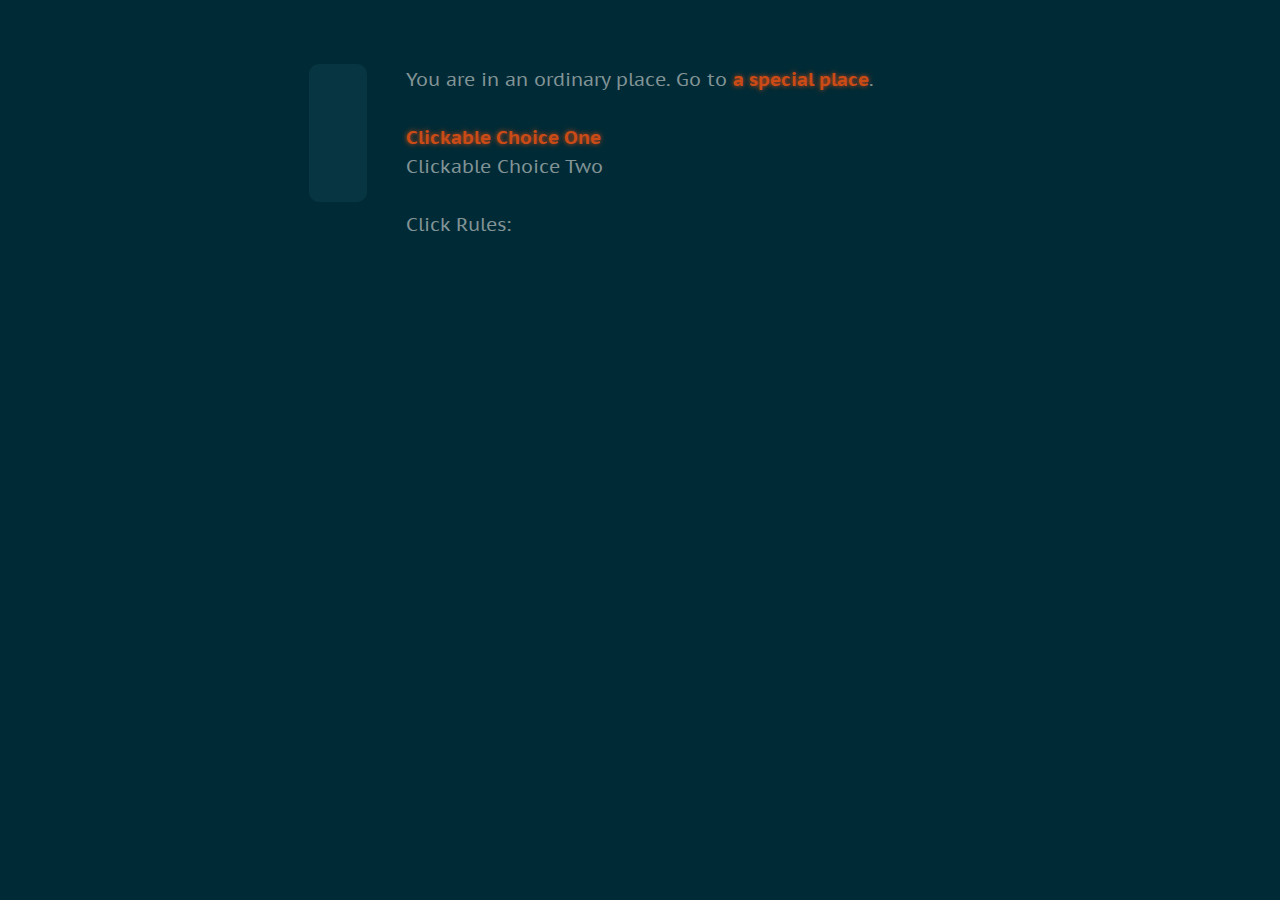
==== twine_demos/madlib/index.html @ 40a24e0a "First draft of little twine demos" ====
<!DOCTYPE html>
<html>
<head>
<meta charset="utf-8">
<title>Constant Comment</title>
<style title="Twine CSS">@-webkit-keyframes appear{0%{opacity:0}to{opacity:1}}@keyframes appear{0%{opacity:0}to{opacity:1}}@-webkit-keyframes fade-in-out{0%,to{opacity:0}50%{opacity:1}}@keyframes fade-in-out{0%,to{opacity:0}50%{opacity:1}}@-webkit-keyframes rumble{50%{-webkit-transform:translateY(-0.2em);transform:translateY(-0.2em)}}@keyframes rumble{50%{-webkit-transform:translateY(-0.2em);transform:translateY(-0.2em)}}@-webkit-keyframes shudder{50%{-webkit-transform:translateX(0.2em);transform:translateX(0.2em)}}@keyframes shudder{50%{-webkit-transform:translateX(0.2em);transform:translateX(0.2em)}}@-webkit-keyframes box-flash{0%{background-color:white;color:white}}@keyframes box-flash{0%{background-color:white;color:white}}@-webkit-keyframes pulse{0%{-webkit-transform:scale(0, 0);transform:scale(0, 0)}20%{-webkit-transform:scale(1.2, 1.2);transform:scale(1.2, 1.2)}40%{-webkit-transform:scale(0.9, 0.9);transform:scale(0.9, 0.9)}60%{-webkit-transform:scale(1.05, 1.05);transform:scale(1.05, 1.05)}80%{-webkit-transform:scale(0.925, 0.925);transform:scale(0.925, 0.925)}to{-webkit-transform:scale(1, 1);transform:scale(1, 1)}}@keyframes pulse{0%{-webkit-transform:scale(0, 0);transform:scale(0, 0)}20%{-webkit-transform:scale(1.2, 1.2);transform:scale(1.2, 1.2)}40%{-webkit-transform:scale(0.9, 0.9);transform:scale(0.9, 0.9)}60%{-webkit-transform:scale(1.05, 1.05);transform:scale(1.05, 1.05)}80%{-webkit-transform:scale(0.925, 0.925);transform:scale(0.925, 0.925)}to{-webkit-transform:scale(1, 1);transform:scale(1, 1)}}@-webkit-keyframes shudder-in{0%, to{-webkit-transform:translateX(0em);transform:translateX(0em)}5%, 25%, 45%{-webkit-transform:translateX(-1em);transform:translateX(-1em)}15%, 35%, 55%{-webkit-transform:translateX(1em);transform:translateX(1em)}65%{-webkit-transform:translateX(-0.6em);transform:translateX(-0.6em)}75%{-webkit-transform:translateX(0.6em);transform:translateX(0.6em)}85%{-webkit-transform:translateX(-0.2em);transform:translateX(-0.2em)}95%{-webkit-transform:translateX(0.2em);transform:translateX(0.2em)}}@keyframes shudder-in{0%, to{-webkit-transform:translateX(0em);transform:translateX(0em)}5%, 25%, 45%{-webkit-transform:translateX(-1em);transform:translateX(-1em)}15%, 35%, 55%{-webkit-transform:translateX(1em);transform:translateX(1em)}65%{-webkit-transform:translateX(-0.6em);transform:translateX(-0.6em)}75%{-webkit-transform:translateX(0.6em);transform:translateX(0.6em)}85%{-webkit-transform:translateX(-0.2em);transform:translateX(-0.2em)}95%{-webkit-transform:translateX(0.2em);transform:translateX(0.2em)}}.debug-mode tw-expression[type=hookref]{background-color:rgba(115,123,140,0.15)}.debug-mode tw-expression[type=hookref]::after{font-size:0.8rem;padding-left:0.2rem;padding-right:0.2rem;vertical-align:top;content:"?" attr(name)}.debug-mode tw-expression[type=variable]{background-color:rgba(140,128,115,0.15)}.debug-mode tw-expression[type=variable]::after{font-size:0.8rem;padding-left:0.2rem;padding-right:0.2rem;vertical-align:top;content:"$" attr(name)}.debug-mode tw-expression[type=tempVariable]{background-color:rgba(140,128,115,0.15)}.debug-mode tw-expression[type=tempVariable]::after{font-size:0.8rem;padding-left:0.2rem;padding-right:0.2rem;vertical-align:top;content:"_" attr(name)}.debug-mode tw-expression[type=macro]:nth-of-type(4n+0){background-color:rgba(136,153,102,0.15)}.debug-mode tw-expression[type=macro]:nth-of-type(2n+1){background-color:rgba(102,153,102,0.15)}.debug-mode tw-expression[type=macro]:nth-of-type(4n+2){background-color:rgba(102,153,136,0.15)}.debug-mode tw-expression[type=macro][name="display"]{background-color:rgba(0,170,255,0.1) !important}.debug-mode tw-expression[type=macro][name="if"],.debug-mode tw-expression[type=macro][name="if"]+tw-hook:not([name]),.debug-mode tw-expression[type=macro][name="unless"],.debug-mode tw-expression[type=macro][name="unless"]+tw-hook:not([name]),.debug-mode tw-expression[type=macro][name="elseif"],.debug-mode tw-expression[type=macro][name="elseif"]+tw-hook:not([name]),.debug-mode tw-expression[type=macro][name="else"],.debug-mode tw-expression[type=macro][name="else"]+tw-hook:not([name]){background-color:rgba(0,255,0,0.1) !important}.debug-mode tw-expression[type=macro].false{background-color:rgba(255,0,0,0.2) !important}.debug-mode tw-expression[type=macro].false+tw-hook:not([name]){display:none}.debug-mode tw-expression[type=macro][name="a"],.debug-mode tw-expression[type=macro][name="array"],.debug-mode tw-expression[type=macro][name="datamap"],.debug-mode tw-expression[type=macro][name="dataset"],.debug-mode tw-expression[type=macro][name="colour"],.debug-mode tw-expression[type=macro][name="color"],.debug-mode tw-expression[type=macro][name="num"],.debug-mode tw-expression[type=macro][name="number"],.debug-mode tw-expression[type=macro][name="text"],.debug-mode tw-expression[type=macro][name="print"]{background-color:rgba(255,255,0,0.2) !important}.debug-mode tw-expression[type=macro][name="put"],.debug-mode tw-expression[type=macro][name="set"]{background-color:rgba(255,128,0,0.2) !important}.debug-mode tw-expression[type=macro][name="script"]{background-color:rgba(255,191,0,0.2) !important}.debug-mode tw-expression[type=macro][name="style"]{background-color:rgba(185,198,198,0.2) !important}.debug-mode tw-expression[type=macro][name^="link"],.debug-mode tw-expression[type=macro][name^="click"],.debug-mode tw-expression[type=macro][name^="mouseover"],.debug-mode tw-expression[type=macro][name^="mouseout"]{background-color:rgba(128,223,32,0.2) !important}.debug-mode tw-expression[type=macro][name^="replace"],.debug-mode tw-expression[type=macro][name^="prepend"],.debug-mode tw-expression[type=macro][name^="append"],.debug-mode tw-expression[type=macro][name^="remove"]{background-color:rgba(223,96,32,0.2) !important}.debug-mode tw-expression[type=macro][name="live"]{background-color:rgba(32,96,223,0.2) !important}.debug-mode tw-expression[type=macro]::before{content:"(" attr(name) ":)";padding:0 0.5rem;font-size:1rem;vertical-align:middle;line-height:normal;background-color:inherit;border:1px solid rgba(255,255,255,0.5)}.debug-mode tw-hook{background-color:rgba(0,85,255,0.1) !important}.debug-mode tw-hook::before{font-size:0.8rem;padding-left:0.2rem;padding-right:0.2rem;vertical-align:top;content:"["}.debug-mode tw-hook::after{font-size:0.8rem;padding-left:0.2rem;padding-right:0.2rem;vertical-align:top;content:"]"}.debug-mode tw-hook[name]::after{font-size:0.8rem;padding-left:0.2rem;padding-right:0.2rem;vertical-align:top;content:"]<" attr(name) "|"}.debug-mode tw-pseudo-hook{background-color:rgba(255,170,0,0.1) !important}.debug-mode tw-collapsed::before{font-size:0.8rem;padding-left:0.2rem;padding-right:0.2rem;vertical-align:top;content:"{"}.debug-mode tw-collapsed::after{font-size:0.8rem;padding-left:0.2rem;padding-right:0.2rem;vertical-align:top;content:"}"}.debug-mode tw-verbatim::before,.debug-mode tw-verbatim::after{font-size:0.8rem;padding-left:0.2rem;padding-right:0.2rem;vertical-align:top;content:"`"}.debug-mode tw-align[style*="text-align: center"]{background:linear-gradient(to right, rgba(255,204,189,0) 0%, rgba(255,204,189,0.25) 50%, rgba(255,204,189,0) 100%)}.debug-mode tw-align[style*="text-align: left"]{background:linear-gradient(to right, rgba(255,204,189,0.25) 0%, rgba(255,204,189,0) 100%)}.debug-mode tw-align[style*="text-align: right"]{background:linear-gradient(to right, rgba(255,204,189,0) 0%, rgba(255,204,189,0.25) 100%)}.debug-mode tw-column{background-color:rgba(189,228,255,0.2)}.debug-mode tw-enchantment{animation:enchantment 0.5s infinite;-webkit-animation:enchantment 0.5s infinite;border:1px solid}.debug-mode tw-link::after,.debug-mode tw-broken-link::after{font-size:0.8rem;padding-left:0.2rem;padding-right:0.2rem;vertical-align:top;content:attr(passage-name)}.debug-mode tw-include{background-color:rgba(204,128,51,0.1)}.debug-mode tw-include::before{font-size:0.8rem;padding-left:0.2rem;padding-right:0.2rem;vertical-align:top;content:attr(type) ' "' attr(title) '"'}@keyframes enchantment{0%,to{border-color:#ffb366}50%{border-color:#6fc}}@-webkit-keyframes enchantment{0%,to{border-color:#ffb366}50%{border-color:#6fc}}tw-debugger{position:fixed;box-sizing:border-box;bottom:0;right:0;z-index:999999;min-width:10em;min-height:1em;padding:1em;font-size:1.25em;font-family:sans-serif;border-left:solid #000 2px;border-top:solid #000 2px;border-top-left-radius:.5em;background:#fff;opacity:1}tw-debugger select{margin-right:1em;width:12em}tw-debugger button{border-radius:3px;border:solid #999 1px;margin:auto 4px;background-color:#fff;font-size:inherit}tw-debugger button.enabled{background-color:#eee;box-shadow:inset #ddd 3px 5px 0.5em}tw-debugger .variables{display:-webkit-box;display:-webkit-flex;display:-moz-flex;display:-ms-flexbox;display:flex;-webkit-box-direction:normal;-webkit-box-orient:vertical;-webkit-flex-direction:column;-moz-flex-direction:column;-ms-flex-direction:column;flex-direction:column;position:absolute;bottom:100%;left:-2px;right:0;padding:1em;max-height:40vh;overflow-y:scroll;overflow-x:hidden;z-index:999998;background:#fff;border:inherit;border-top-left-radius:.5em;border-bottom-left-radius:.5em;font-size:0.8em}tw-debugger .variables:empty,tw-debugger .variables[hidden]{display:none}tw-debugger .variables .variable-row{display:-webkit-box;display:-webkit-flex;display:-moz-flex;display:-ms-flexbox;display:flex;-webkit-box-direction:normal;-webkit-box-orient:horizontal;-webkit-flex-direction:row;-moz-flex-direction:row;-ms-flex-direction:row;flex-direction:row;flex-shrink:0}tw-debugger .variables .variable-row:nth-child(2n){background:#EEE}tw-debugger .variables .variable-name{display:inline-block;width:50%}tw-debugger .variables .variable-name::before{content:"$"}tw-debugger .variables .variable-name.temporary::before{content:"_"}tw-debugger .variables .variable-name .temporary-variable-scope{opacity:0.8;font-size:0.75em}tw-debugger .variables .variable-name .temporary-variable-scope::before{content:" in "}tw-debugger .variables .variable-value{display:inline-block;width:50%}tw-link,.link,tw-icon,.enchantment-clickblock{cursor:pointer}tw-link,.enchantment-link{color:#4169E1;font-weight:bold;text-decoration:none;transition:color 0.2s ease-in-out}tw-enchantment[style^="color"] tw-link:not(:hover),tw-enchantment[style*=" color"] tw-link:not(:hover),tw-enchantment[style^="color"] .enchantment-link:not(:hover),tw-enchantment[style*=" color"] .enchantment-link:not(:hover){color:inherit}tw-link:hover,.enchantment-link:hover{color:#00bfff}tw-link:active,.enchantment-link:active{color:#DD4B39}.visited{color:#6941e1}tw-enchantment[style^="color"] .visited:not(:hover),tw-enchantment[style*=" color"] .visited:not(:hover){color:inherit}.visited:hover{color:#E3E}tw-broken-link{color:#993333;border-bottom:2px solid #993333;cursor:not-allowed}tw-enchantment[style^="color"] tw-broken-link:not(:hover),tw-enchantment[style*=" color"] tw-broken-link:not(:hover){color:inherit}.enchantment-mouseover{border-bottom:1px dashed #666}.enchantment-mouseout{border:rgba(64,149,191,0.25) 1px solid}.enchantment-mouseout:hover{background-color:rgba(64,149,191,0.25);border:transparent 1px solid;border-radius:0.2em}.enchantment-clickblock{box-shadow:inset 0 0 0 0.5vmax;display:block;color:rgba(65,105,225,0.5);transition:color 0.2s ease-in-out}.enchantment-clickblock:hover{color:rgba(0,191,255,0.5)}.enchantment-clickblock:active{color:rgba(222,78,59,0.5)}html{margin:0;height:100%;overflow-x:hidden}*,:before,:after{position:relative;box-sizing:inherit}body{margin:0;height:100%}tw-storydata{display:none}tw-story{display:-webkit-box;display:-webkit-flex;display:-moz-flex;display:-ms-flexbox;display:flex;-webkit-box-direction:normal;-webkit-box-orient:vertical;-webkit-flex-direction:column;-moz-flex-direction:column;-ms-flex-direction:column;flex-direction:column;font:100% Georgia, serif;box-sizing:border-box;width:100%;min-height:100%;font-size:1.5em;line-height:1.5em;padding:5% 20%;margin:0;background-color:#000;color:#fff}tw-passage{display:block}br+br{display:block;height:0;margin:0.8ex 0}tw-sidebar{left:-5em;width:3em;position:absolute;text-align:center;display:block}tw-icon{display:block;margin:0.5em 0;opacity:0.1;font-size:2.75em}tw-icon:hover{opacity:0.3}tw-hook:empty,tw-expression:empty{display:none}tw-error{display:inline-block;border-radius:0.2em;padding:0.2em;font-size:1rem;cursor:help}tw-error.error{background-color:rgba(223,58,190,0.4);color:#fff}tw-error.warning{background-color:rgba(223,140,58,0.4);color:#fff;display:none}.debug-mode tw-error.warning{display:inline}tw-error-explanation{display:block;font-size:0.8rem;line-height:1rem}tw-error-explanation-button{cursor:pointer;line-height:0em;border-radius:1px;border:1px solid black;font-size:0.8rem;margin:0 0.4rem;opacity:0.5}tw-error-explanation-button .folddown-arrowhead{display:inline-block}tw-notifier{border-radius:0.2em;padding:0.2em;font-size:1rem;background-color:rgba(223,182,58,0.4);display:none}.debug-mode tw-notifier{display:inline}tw-notifier::before{content:attr(message)}tw-colour{border:1px solid black;display:inline-block;width:1em;height:1em}h1{font-size:3em}h2{font-size:2.25em}h3{font-size:1.75em}h1,h2,h3,h4,h5,h6{line-height:1em;margin:0.3em 0 0.6em 0}pre{font-size:1rem}small{font-size:70%}big{font-size:120%}mark{color:rgba(0,0,0,0.6);background-color:#ff9}ins{color:rgba(0,0,0,0.6);background-color:rgba(255,242,204,0.5);border-radius:0.5em;box-shadow:0em 0em 0.2em #ffe699;text-decoration:none}center{text-align:center;margin:0 auto;width:60%}blink{text-decoration:none;animation:fade-in-out 1s steps(1, end) infinite alternate;-webkit-animation:fade-in-out 1s steps(1, end) infinite alternate}tw-align{display:block}tw-columns{display:-webkit-box;display:-webkit-flex;display:-moz-flex;display:-ms-flexbox;display:flex;-webkit-box-direction:normal;-webkit-box-orient:horizontal;-webkit-flex-direction:row;-moz-flex-direction:row;-ms-flex-direction:row;flex-direction:row;-webkit-box-pack:justify;-ms-flex-pack:justify;-webkit-justify-content:space-between;-moz-justify-content:space-between;justify-content:space-between}tw-outline{color:white;text-shadow:-1px -1px 0 #000, 1px -1px 0 #000, -1px 1px 0 #000, 1px 1px 0 #000}tw-shadow{text-shadow:0.08em 0.08em 0.08em #000}tw-emboss{text-shadow:0.08em 0.08em 0em #000;color:white}tw-condense{letter-spacing:-0.08em}tw-expand{letter-spacing:0.1em}tw-blur{color:transparent;text-shadow:0em 0em 0.08em #000}tw-blurrier{color:transparent;text-shadow:0em 0em 0.2em #000}tw-blurrier::selection{background-color:transparent;color:transparent}tw-blurrier::-moz-selection{background-color:transparent;color:transparent}tw-smear{color:transparent;text-shadow:0em 0em 0.02em rgba(0,0,0,0.75),-0.2em 0em 0.5em rgba(0,0,0,0.5),0.2em 0em 0.5em rgba(0,0,0,0.5)}tw-mirror{display:inline-block;transform:scaleX(-1);-webkit-transform:scaleX(-1)}tw-upside-down{display:inline-block;transform:scaleY(-1);-webkit-transform:scaleY(-1)}tw-fade-in-out{text-decoration:none;animation:fade-in-out 2s ease-in-out infinite alternate;-webkit-animation:fade-in-out 2s ease-in-out infinite alternate}tw-rumble{-webkit-animation:rumble linear 0.1s 0s infinite;animation:rumble linear 0.1s 0s infinite;display:inline-block}tw-shudder{-webkit-animation:shudder linear 0.1s 0s infinite;animation:shudder linear 0.1s 0s infinite;display:inline-block}tw-shudder-in{animation:shudder-in 1s ease-out;-webkit-animation:shudder-in 1s ease-out}.transition-in{-webkit-animation:appear 0ms step-start;animation:appear 0ms step-start}.transition-out{-webkit-animation:appear 0ms step-end;animation:appear 0ms step-end}[data-t8n^=fade-in].transition-in{-webkit-animation:appear .8s;animation:appear .8s}[data-t8n^=fade-in].transition-out{display:none}[data-t8n^=dissolve].transition-in{-webkit-animation:appear .8s;animation:appear .8s}[data-t8n^=dissolve].transition-out{-webkit-animation:appear .8s reverse;animation:appear .8s reverse}[data-t8n^=shudder-in].transition-in,.transition-in[data-t8n^=shudder]{display:inline-block;-webkit-animation:shudder-in .8s;animation:shudder-in .8s}[data-t8n^=shudder-out].transition-out,.transition-out[data-t8n^=shudder]{display:inline-block;-webkit-animation:shudder-out .8s;animation:shudder-out .8s}[data-t8n^=boxflash].transition-in{-webkit-animation:box-flash .8s;animation:box-flash .8s}[data-t8n^=pulse].transition-in{-webkit-animation:pulse .8s;animation:pulse .8s;display:inline-block}[data-t8n^=pulse].transition-out{-webkit-animation:pulse .8s reverse;animation:pulse .8s reverse;display:inline-block}[data-t8n$=fast]{animation-duration:.4s;-webkit-animation-duration:.4s}[data-t8n$=slow]{animation-duration:1.6s;-webkit-animation-duration:1.6s}
</style>
</head>

<body>

<tw-story></tw-story>

<tw-storydata name="Constant Comment" startnode="1" creator="Twine" creator-version="2.2.1" ifid="74BC613F-84DB-4090-B4EF-C9F3E2D17DC0" zoom="1" format="Harlowe" format-version="2.1.0" options="" hidden><style role="stylesheet" id="twine-user-stylesheet" type="text/twine-css">/* 
	Twine CSS Template
	
	Simple CSS Template to help Twine authors change 
		the default appearance
		
	Most current version, and license information at:
	https://github.com/danieltalsky/twine-css-template
	
	Special thanks to furkle's Twine 2 Harlowe CSS Tutorial
	no longer up on the web but helped a lot with the basics.
	
	- Version:  1.0
	- Author:   Daniel Talsky <daniel@danieltalsky.com>

	
	COLORS

	The default colors I picked are based on the Solarized Dark theme, 
	optimized for readability and most often used in computer programming.
	Change them to make your game have whatever mood you want, just make
	sure it's readable!

	- background  				#002b36
	- sidebar background   		#073642
	
	- main text color 			#839496
	- main sidebar text color   #93a1a1

	FONTS
	
	You can use a traditional HTML font stack, but having access to
	unique fonts keeps your game looking unique.  I picked 
	PT Sans Caption, but you can pick any combination of google fonts
	and they will generate this import line for you.
	
	Google Fonts:
	https://fonts.google.com/
*/
@import url('https://fonts.googleapis.com/css?family=PT+Sans+Caption:400,700');

/* These are the default options for the entire browser window */
body, tw-story {	
	background-color: #002b36; 
	/* Color is the foreground / font color */
	color: #839496;
	/* Make sure the first font listed is one of the fonts you imported above */
	font-family: 'PT Sans Caption', sans-serif;
	/* This makes the font size for normal letters just a little bit bigger than default */
	font-size: 1.1em;
}

/* These are the default options for the each passage area */
tw-passage {
	/* 
		This lets the story take up most of its width up to a maximum readable width 
		an `em` is about the width of one of your letters.  max-width lets the size
		get wider and wider with the size of the window but only to a sane point
		
		It's ok to experiment with making this smaller or larger
	*/
    max-width: 55em;
	/* This centers the main story column in the window */
    margin: 0 auto 0 auto;
}

/* The sidebar with scoring and the back button */
tw-sidebar { 
	background: #073642;
	color: #93a1a1;
	/* 
		Gives the sidebar rounded corners.  Remove for no corners or make the number
		higher for more rounded colors.
		
	*/
	border-radius: 10px;

	/* Uncomment to hide the sidebar completely */
	/* display: none; */ 
}

/*
  BASIC LINK STYLES
  
  This covers various different kinds of links in Harlowe
*/
.enchantment-link, tw-link, a {
	color: #cb4b16; 
	font-weight: bold; 
	/* Adds a glow to links.  You can make it a seperate color from the text 
	   The numbers mean, in order: 
	   - How far to the right of the letter (0 means radiating from the letter)
	   - How far below the letter
	   - How much blur does the glow/shadow have
	   - What color is the shadow
	*/
	text-shadow: 0 0 5px #cb4b16;
}
/* Links that have already been visited */
.enchantment-link:visited, tw-link:visited, .enchantment-link.visited, tw-link.visited, a:visited {
	color: #268bd2; 
	font-weight: bold; 
	text-shadow: 0 0 5px #268bd2;
}
/* Links when the mouse is over them */
.enchantment-link:hover, tw-link:hover, a:hover {
	color: #2aa198; 
	font-weight: bold; 
	text-shadow: 0 0 5px #2aa198;
}


/*
	EFFECTS

	The pulse-in effect is good for text that will appear based on a user
	action.  In Twine2, text will just blink into being and the user might
	not notice.  If you wrap your text in:
	<span class="pulse-in">Text that gets shown.</span>
	
	It will appear with a bright colored pulse that makes it clear it just
	appeared.
*/
@keyframes pulsein {
  from { color: #00fbf7; text-shadow: 0 0 1em #00fbf7; }
  to { color: #ADC3D8; text-shadow: 0 0; }
}
.pulse-in {
    color: #ADC3D8;
    font-size: 1.1em;
    animation: pulsein 1.2s linear 3;
}
span.pulse-in {
  font-size: inherit;
}

/* IMAGE STYLES */

/* styles for all images by default */
img {
	/* for example */
	/* border: 1px solid black; */
}
/* 
   images with <img class="full-width"> will stretch 
   to the full width of the story 
*/
img.full-width {
	display:block; margin-right:auto; margin-left:auto; 
	width: 100%;
}





/*
	TABLET-SPECIFIC RULES / SMALL WIDTH BROWSERS
*/
@media only screen and (min-width: 401px) and (max-width: 960px) {

  tw-story {
	  font-size: 3em;
	  width: 100%;
	  max-width: 95%;
	  margin: 0 auto 0 auto;
	  padding: 20% 10%;
  }

  tw-passage {
	  width: 100%;
  }  

}	

/*
	MOBILE-SPECIFIC RULES
	
	You often want to make fonts much larger.
*/
@media only screen and (max-device-width: 480px) {

  tw-story {
	  font-size: 3.2em;
	  width: 100%;
	  max-width: 95%;
	  margin: 0 auto 0 auto;
	  padding: 20% 5%;
  }

  tw-passage {
	  width: 100%;
  }  
  
}



</style><script role="script" id="twine-user-script" type="text/twine-javascript">


</script><tw-passagedata pid="1" name="An Ordinary Place" tags="" position="412,187" size="100,100">You are in an ordinary place.  Go to [[a special place]].

[Clickable Choice One]&lt;labelForChoiceOne|
[Clickable Choice Two]&lt;labelForChoiceTwo|

Click Rules:

(click: ?labelForChoiceOne)[(replace: ?labelForChoiceTwo)[]]</tw-passagedata><tw-passagedata pid="2" name="a special place" tags="" position="414,339" size="100,100">{
(set: $places to (a: &quot;Abraxis&quot;, &quot;Belladonna&quot;, &quot;Vinland&quot;, &quot;Copralalia&quot;, &quot;Persnickity Town&quot;, &quot;Vanderslice&quot;,&quot;Torello&quot;))
(set: $person_adjectives to (a: &quot;doodly&quot;, &quot;wooly&quot;, &quot;odiferous&quot;, &quot;danged&quot;, &quot;violent&quot;, &quot;sticky&quot;, &quot;pumpkin-like&quot;))
(set: $people to (a: &quot;brotherchild&quot;,&quot;Duke of Earl&quot;,&quot;living wine bottle&quot;,&quot;burnt-toast man&quot;,&quot;Shuggie Otis&quot;,&quot;craftsman&quot;))
(set: $adornments to (a: &quot;sceptre&quot;, &quot;bouquet&quot;, &quot;rabbit statue&quot;, &quot;brooch&quot;, &quot;collar&quot;, &quot;pumped-up kick&quot;,&quot;shark nut&quot;))
(set: $materials to (a: &quot;violets&quot;, &quot;rubies&quot;, &quot;brick&quot;, &quot;very stainless steel&quot;, &quot;perspiration, or maybe inspiration&quot;, &quot;chalk&quot;,&quot;the dreams of children&quot;))
(set: $actions to (a: &quot;Regard&quot;, &quot;Ogle&quot;, &quot;Smooch&quot;, &quot;Step up to&quot;, &quot;Appreciate&quot;, &quot;Learn the ways of&quot;,&quot;Annex Crimea with&quot;))

(set:  $placename to (either: ...$places))
(set:  $person_adjective to (either: ...$person_adjectives))
(set:  $person to (either: ...$people))
(set:  $adornment to (either: ...$adornments))
(set:  $material to (either: ...$materials))
(set:  $action to (either: ...$actions))
}
You are in a special place, known as $placename, you see a $person_adjective $person here, with a $adornment made of $material.

* [Ask for the $adornment]&lt;ask|(click-replace: ?ask)[(transition: &quot;pulse&quot;)[You ask the $person for the $adornment and they graciously grant it.]]
* [Talk to the $person]&lt;talk|(click-replace: ?talk)[(transition: &quot;pulse&quot;)[The $person is really not so bad, even if they like $material]]
* [$action the $person]&lt;action|(click-replace: ?action)[(transition: &quot;pulse&quot;)[You can $action???]]

[[Jump down, turn around, pick a bale of cotton-&gt;a special place]]</tw-passagedata></tw-storydata>

<script title="Twine engine code" data-main="harlowe">"use strict";function _defineProperty(e,t,n){return t in e?Object.defineProperty(e,t,{value:n,enumerable:!0,configurable:!0,writable:!0}):e[t]=n,e}function _toConsumableArray(e){if(Array.isArray(e)){for(var t=0,n=Array(e.length);t<e.length;t++)n[t]=e[t];return n}return Array.from(e)}var _slicedToArray=function(){function e(e,t){var n=[],r=!0,i=!1,o=void 0;try{for(var a,s=e[Symbol.iterator]();!(r=(a=s.next()).done)&&(n.push(a.value),!t||n.length!==t);r=!0);}catch(e){i=!0,o=e}finally{try{!r&&s.return&&s.return()}finally{if(i)throw o}}return n}return function(t,n){if(Array.isArray(t))return t;if(Symbol.iterator in Object(t))return e(t,n);throw new TypeError("Invalid attempt to destructure non-iterable instance")}}(),_typeof="function"==typeof Symbol&&"symbol"==typeof Symbol.iterator?function(e){return typeof e}:function(e){return e&&"function"==typeof Symbol&&e.constructor===Symbol&&e!==Symbol.prototype?"symbol":typeof e};!function(){/**
 * @license almond 0.3.3 Copyright jQuery Foundation and other contributors.
 * Released under MIT license, http://github.com/requirejs/almond/LICENSE
 */
var requirejs,require,define;!function(e){function t(e,t){return v.call(e,t)}function n(e,t){var n,r,i,o,a,s,u,c,l,f,p,d,h=t&&t.split("/"),m=g.map,y=m&&m["*"]||{};if(e){for(e=e.split("/"),a=e.length-1,g.nodeIdCompat&&w.test(e[a])&&(e[a]=e[a].replace(w,"")),"."===e[0].charAt(0)&&h&&(d=h.slice(0,h.length-1),e=d.concat(e)),l=0;l<e.length;l++)if(p=e[l],"."===p)e.splice(l,1),l-=1;else if(".."===p){if(0===l||1===l&&".."===e[2]||".."===e[l-1])continue;l>0&&(e.splice(l-1,2),l-=2)}e=e.join("/")}if((h||y)&&m){for(n=e.split("/"),l=n.length;l>0;l-=1){if(r=n.slice(0,l).join("/"),h)for(f=h.length;f>0;f-=1)if(i=m[h.slice(0,f).join("/")],i&&(i=i[r])){o=i,s=l;break}if(o)break;!u&&y&&y[r]&&(u=y[r],c=l)}!o&&u&&(o=u,s=c),o&&(n.splice(0,s,o),e=n.join("/"))}return e}function r(t,n){return function(){var r=b.call(arguments,0);return"string"!=typeof r[0]&&1===r.length&&r.push(null),f.apply(e,r.concat([t,n]))}}function i(e){return function(t){return n(t,e)}}function o(e){return function(t){h[e]=t}}function a(n){if(t(m,n)){var r=m[n];delete m[n],y[n]=!0,l.apply(e,r)}if(!t(h,n)&&!t(y,n))throw new Error("No "+n);return h[n]}function s(e){var t,n=e?e.indexOf("!"):-1;return n>-1&&(t=e.substring(0,n),e=e.substring(n+1,e.length)),[t,e]}function u(e){return e?s(e):[]}function c(e){return function(){return g&&g.config&&g.config[e]||{}}}var l,f,p,d,h={},m={},g={},y={},v=Object.prototype.hasOwnProperty,b=[].slice,w=/\.js$/;p=function(e,t){var r,o=s(e),u=o[0],c=t[1];return e=o[1],u&&(u=n(u,c),r=a(u)),u?e=r&&r.normalize?r.normalize(e,i(c)):n(e,c):(e=n(e,c),o=s(e),u=o[0],e=o[1],u&&(r=a(u))),{f:u?u+"!"+e:e,n:e,pr:u,p:r}},d={require:function(e){return r(e)},exports:function(e){var t=h[e];return"undefined"!=typeof t?t:h[e]={}},module:function(e){return{id:e,uri:"",exports:h[e],config:c(e)}}},l=function(n,i,s,c){var l,f,g,v,b,w,x,T=[],S="undefined"==typeof s?"undefined":_typeof(s);if(c=c||n,w=u(c),"undefined"===S||"function"===S){for(i=!i.length&&s.length?["require","exports","module"]:i,b=0;b<i.length;b+=1)if(v=p(i[b],w),f=v.f,"require"===f)T[b]=d.require(n);else if("exports"===f)T[b]=d.exports(n),x=!0;else if("module"===f)l=T[b]=d.module(n);else if(t(h,f)||t(m,f)||t(y,f))T[b]=a(f);else{if(!v.p)throw new Error(n+" missing "+f);v.p.load(v.n,r(c,!0),o(f),{}),T[b]=h[f]}g=s?s.apply(h[n],T):void 0,n&&(l&&l.exports!==e&&l.exports!==h[n]?h[n]=l.exports:g===e&&x||(h[n]=g))}else n&&(h[n]=s)},requirejs=require=f=function(t,n,r,i,o){if("string"==typeof t)return d[t]?d[t](n):a(p(t,u(n)).f);if(!t.splice){if(g=t,g.deps&&f(g.deps,g.callback),!n)return;n.splice?(t=n,n=r,r=null):t=e}return n=n||function(){},"function"==typeof r&&(r=i,i=o),i?l(e,t,n,r):setTimeout(function(){l(e,t,n,r)},4),f},f.config=function(e){return f(e)},requirejs._defined=h,define=function(e,n,r){if("string"!=typeof e)throw new Error("See almond README: incorrect module build, no module name");n.splice||(r=n,n=[]),t(h,e)||t(m,e)||(m[e]=[e,n,r])},define.amd={jQuery:!0}}(),define("almond",function(){}),function(e,t){"object"===("undefined"==typeof module?"undefined":_typeof(module))&&"object"===_typeof(module.exports)?module.exports=e.document?t(e,!0):function(e){if(!e.document)throw new Error("jQuery requires a window with a document");return t(e)}:t(e)}("undefined"!=typeof window?window:this,function(e,t){function n(e,t){t=t||te;var n=t.createElement("script");n.text=e,t.head.appendChild(n).parentNode.removeChild(n)}function r(e){var t=!!e&&"length"in e&&e.length,n=he.type(e);return"function"===n||he.isWindow(e)?!1:"array"===n||0===t||"number"==typeof t&&t>0&&t-1 in e}function i(e,t,n){return he.isFunction(t)?he.grep(e,function(e,r){return!!t.call(e,r,e)!==n}):t.nodeType?he.grep(e,function(e){return e===t!==n}):"string"!=typeof t?he.grep(e,function(e){return ae.call(t,e)>-1!==n}):Oe.test(t)?he.filter(t,e,n):(t=he.filter(t,e),he.grep(e,function(e){return ae.call(t,e)>-1!==n&&1===e.nodeType}))}function o(e,t){for(;(e=e[t])&&1!==e.nodeType;);return e}function a(e){var t={};return he.each(e.match(Ne)||[],function(e,n){t[n]=!0}),t}function s(e){return e}function u(e){throw e}function c(e,t,n){var r;try{e&&he.isFunction(r=e.promise)?r.call(e).done(t).fail(n):e&&he.isFunction(r=e.then)?r.call(e,t,n):t.call(void 0,e)}catch(e){n.call(void 0,e)}}function l(){te.removeEventListener("DOMContentLoaded",l),e.removeEventListener("load",l),he.ready()}function f(){this.expando=he.expando+f.uid++}function p(e){return"true"===e?!0:"false"===e?!1:"null"===e?null:e===+e+""?+e:De.test(e)?JSON.parse(e):e}function d(e,t,n){var r;if(void 0===n&&1===e.nodeType)if(r="data-"+t.replace(qe,"-$&").toLowerCase(),n=e.getAttribute(r),"string"==typeof n){try{n=p(n)}catch(e){}Fe.set(e,t,n)}else n=void 0;return n}function h(e,t,n,r){var i,o=1,a=20,s=r?function(){return r.cur()}:function(){return he.css(e,t,"")},u=s(),c=n&&n[3]||(he.cssNumber[t]?"":"px"),l=(he.cssNumber[t]||"px"!==c&&+u)&&He.exec(he.css(e,t));if(l&&l[3]!==c){c=c||l[3],n=n||[],l=+u||1;do o=o||".5",l/=o,he.style(e,t,l+c);while(o!==(o=s()/u)&&1!==o&&--a)}return n&&(l=+l||+u||0,i=n[1]?l+(n[1]+1)*n[2]:+n[2],r&&(r.unit=c,r.start=l,r.end=i)),i}function m(e){var t,n=e.ownerDocument,r=e.nodeName,i=We[r];return i?i:(t=n.body.appendChild(n.createElement(r)),i=he.css(t,"display"),t.parentNode.removeChild(t),"none"===i&&(i="block"),We[r]=i,i)}function g(e,t){for(var n,r,i=[],o=0,a=e.length;a>o;o++)r=e[o],r.style&&(n=r.style.display,t?("none"===n&&(i[o]=Le.get(r,"display")||null,i[o]||(r.style.display="")),""===r.style.display&&Be(r)&&(i[o]=m(r))):"none"!==n&&(i[o]="none",Le.set(r,"display",n)));for(o=0;a>o;o++)null!=i[o]&&(e[o].style.display=i[o]);return e}function y(e,t){var n;return n="undefined"!=typeof e.getElementsByTagName?e.getElementsByTagName(t||"*"):"undefined"!=typeof e.querySelectorAll?e.querySelectorAll(t||"*"):[],void 0===t||t&&he.nodeName(e,t)?he.merge([e],n):n}function v(e,t){for(var n=0,r=e.length;r>n;n++)Le.set(e[n],"globalEval",!t||Le.get(t[n],"globalEval"))}function b(e,t,n,r,i){for(var o,a,s,u,c,l,f=t.createDocumentFragment(),p=[],d=0,h=e.length;h>d;d++)if(o=e[d],o||0===o)if("object"===he.type(o))he.merge(p,o.nodeType?[o]:o);else if(Je.test(o)){for(a=a||f.appendChild(t.createElement("div")),s=(Ue.exec(o)||["",""])[1].toLowerCase(),u=Xe[s]||Xe._default,a.innerHTML=u[1]+he.htmlPrefilter(o)+u[2],l=u[0];l--;)a=a.lastChild;he.merge(p,a.childNodes),a=f.firstChild,a.textContent=""}else p.push(t.createTextNode(o));for(f.textContent="",d=0;o=p[d++];)if(r&&he.inArray(o,r)>-1)i&&i.push(o);else if(c=he.contains(o.ownerDocument,o),a=y(f.appendChild(o),"script"),c&&v(a),n)for(l=0;o=a[l++];)Ge.test(o.type||"")&&n.push(o);return f}function w(){return!0}function x(){return!1}function T(){try{return te.activeElement}catch(e){}}function S(e,t,n,r,i,o){var a,s;if("object"===("undefined"==typeof t?"undefined":_typeof(t))){"string"!=typeof n&&(r=r||n,n=void 0);for(s in t)S(e,s,n,r,t[s],o);return e}if(null==r&&null==i?(i=n,r=n=void 0):null==i&&("string"==typeof n?(i=r,r=void 0):(i=r,r=n,n=void 0)),i===!1)i=x;else if(!i)return e;return 1===o&&(a=i,i=function(e){return he().off(e),a.apply(this,arguments)},i.guid=a.guid||(a.guid=he.guid++)),e.each(function(){he.event.add(this,t,i,r,n)})}function O(e,t){return he.nodeName(e,"table")&&he.nodeName(11!==t.nodeType?t:t.firstChild,"tr")?e.getElementsByTagName("tbody")[0]||e:e}function j(e){return e.type=(null!==e.getAttribute("type"))+"/"+e.type,e}function k(e){var t=rt.exec(e.type);return t?e.type=t[1]:e.removeAttribute("type"),e}function C(e,t){var n,r,i,o,a,s,u,c;if(1===t.nodeType){if(Le.hasData(e)&&(o=Le.access(e),a=Le.set(t,o),c=o.events)){delete a.handle,a.events={};for(i in c)for(n=0,r=c[i].length;r>n;n++)he.event.add(t,i,c[i][n])}Fe.hasData(e)&&(s=Fe.access(e),u=he.extend({},s),Fe.set(t,u))}}function A(e,t){var n=t.nodeName.toLowerCase();"input"===n&&ze.test(e.type)?t.checked=e.checked:("input"===n||"textarea"===n)&&(t.defaultValue=e.defaultValue)}function E(e,t,r,i){t=ie.apply([],t);var o,a,s,u,c,l,f=0,p=e.length,d=p-1,h=t[0],m=he.isFunction(h);if(m||p>1&&"string"==typeof h&&!pe.checkClone&&nt.test(h))return e.each(function(n){var o=e.eq(n);m&&(t[0]=h.call(this,n,o.html())),E(o,t,r,i)});if(p&&(o=b(t,e[0].ownerDocument,!1,e,i),a=o.firstChild,1===o.childNodes.length&&(o=a),a||i)){for(s=he.map(y(o,"script"),j),u=s.length;p>f;f++)c=o,f!==d&&(c=he.clone(c,!0,!0),u&&he.merge(s,y(c,"script"))),r.call(e[f],c,f);if(u)for(l=s[s.length-1].ownerDocument,he.map(s,k),f=0;u>f;f++)c=s[f],Ge.test(c.type||"")&&!Le.access(c,"globalEval")&&he.contains(l,c)&&(c.src?he._evalUrl&&he._evalUrl(c.src):n(c.textContent.replace(it,""),l))}return e}function N(e,t,n){for(var r,i=t?he.filter(t,e):e,o=0;null!=(r=i[o]);o++)n||1!==r.nodeType||he.cleanData(y(r)),r.parentNode&&(n&&he.contains(r.ownerDocument,r)&&v(y(r,"script")),r.parentNode.removeChild(r));return e}function _(e,t,n){var r,i,o,a,s=e.style;return n=n||st(e),n&&(a=n.getPropertyValue(t)||n[t],""!==a||he.contains(e.ownerDocument,e)||(a=he.style(e,t)),!pe.pixelMarginRight()&&at.test(a)&&ot.test(t)&&(r=s.width,i=s.minWidth,o=s.maxWidth,s.minWidth=s.maxWidth=s.width=a,a=n.width,s.width=r,s.minWidth=i,s.maxWidth=o)),void 0!==a?a+"":a}function P(e,t){return{get:function(){return e()?void delete this.get:(this.get=t).apply(this,arguments)}}}function I(e){if(e in pt)return e;for(var t=e[0].toUpperCase()+e.slice(1),n=ft.length;n--;)if(e=ft[n]+t,e in pt)return e}function M(e,t,n){var r=He.exec(t);return r?Math.max(0,r[2]-(n||0))+(r[3]||"px"):t}function L(e,t,n,r,i){var o,a=0;for(o=n===(r?"border":"content")?4:"width"===t?1:0;4>o;o+=2)"margin"===n&&(a+=he.css(e,n+$e[o],!0,i)),r?("content"===n&&(a-=he.css(e,"padding"+$e[o],!0,i)),"margin"!==n&&(a-=he.css(e,"border"+$e[o]+"Width",!0,i))):(a+=he.css(e,"padding"+$e[o],!0,i),"padding"!==n&&(a+=he.css(e,"border"+$e[o]+"Width",!0,i)));return a}function F(e,t,n){var r,i=!0,o=st(e),a="border-box"===he.css(e,"boxSizing",!1,o);if(e.getClientRects().length&&(r=e.getBoundingClientRect()[t]),0>=r||null==r){if(r=_(e,t,o),(0>r||null==r)&&(r=e.style[t]),at.test(r))return r;i=a&&(pe.boxSizingReliable()||r===e.style[t]),r=parseFloat(r)||0}return r+L(e,t,n||(a?"border":"content"),i,o)+"px"}function D(e,t,n,r,i){return new D.prototype.init(e,t,n,r,i)}function q(){ht&&(e.requestAnimationFrame(q),he.fx.tick())}function R(){return e.setTimeout(function(){dt=void 0}),dt=he.now()}function H(e,t){var n,r=0,i={height:e};for(t=t?1:0;4>r;r+=2-t)n=$e[r],i["margin"+n]=i["padding"+n]=e;return t&&(i.opacity=i.width=e),i}function $(e,t,n){for(var r,i=(W.tweeners[t]||[]).concat(W.tweeners["*"]),o=0,a=i.length;a>o;o++)if(r=i[o].call(n,t,e))return r}function B(e,t,n){var r,i,o,a,s,u,c,l,f="width"in t||"height"in t,p=this,d={},h=e.style,m=e.nodeType&&Be(e),y=Le.get(e,"fxshow");n.queue||(a=he._queueHooks(e,"fx"),null==a.unqueued&&(a.unqueued=0,s=a.empty.fire,a.empty.fire=function(){a.unqueued||s()}),a.unqueued++,p.always(function(){p.always(function(){a.unqueued--,he.queue(e,"fx").length||a.empty.fire()})}));for(r in t)if(i=t[r],mt.test(i)){if(delete t[r],o=o||"toggle"===i,i===(m?"hide":"show")){if("show"!==i||!y||void 0===y[r])continue;m=!0}d[r]=y&&y[r]||he.style(e,r)}if(u=!he.isEmptyObject(t),u||!he.isEmptyObject(d)){f&&1===e.nodeType&&(n.overflow=[h.overflow,h.overflowX,h.overflowY],c=y&&y.display,null==c&&(c=Le.get(e,"display")),l=he.css(e,"display"),"none"===l&&(c?l=c:(g([e],!0),c=e.style.display||c,l=he.css(e,"display"),g([e]))),("inline"===l||"inline-block"===l&&null!=c)&&"none"===he.css(e,"float")&&(u||(p.done(function(){h.display=c}),null==c&&(l=h.display,c="none"===l?"":l)),h.display="inline-block")),n.overflow&&(h.overflow="hidden",p.always(function(){h.overflow=n.overflow[0],h.overflowX=n.overflow[1],h.overflowY=n.overflow[2]})),u=!1;for(r in d)u||(y?"hidden"in y&&(m=y.hidden):y=Le.access(e,"fxshow",{display:c}),o&&(y.hidden=!m),m&&g([e],!0),p.done(function(){m||g([e]),Le.remove(e,"fxshow");for(r in d)he.style(e,r,d[r])})),u=$(m?y[r]:0,r,p),r in y||(y[r]=u.start,m&&(u.end=u.start,u.start=0))}}function V(e,t){var n,r,i,o,a;for(n in e)if(r=he.camelCase(n),i=t[r],o=e[n],he.isArray(o)&&(i=o[1],o=e[n]=o[0]),n!==r&&(e[r]=o,delete e[n]),a=he.cssHooks[r],a&&"expand"in a){o=a.expand(o),delete e[r];for(n in o)n in e||(e[n]=o[n],t[n]=i)}else t[r]=i}function W(e,t,n){var r,i,o=0,a=W.prefilters.length,s=he.Deferred().always(function(){delete u.elem}),u=function(){if(i)return!1;for(var t=dt||R(),n=Math.max(0,c.startTime+c.duration-t),r=n/c.duration||0,o=1-r,a=0,u=c.tweens.length;u>a;a++)c.tweens[a].run(o);return s.notifyWith(e,[c,o,n]),1>o&&u?n:(s.resolveWith(e,[c]),!1)},c=s.promise({elem:e,props:he.extend({},t),opts:he.extend(!0,{specialEasing:{},easing:he.easing._default},n),originalProperties:t,originalOptions:n,startTime:dt||R(),duration:n.duration,tweens:[],createTween:function(t,n){var r=he.Tween(e,c.opts,t,n,c.opts.specialEasing[t]||c.opts.easing);return c.tweens.push(r),r},stop:function(t){var n=0,r=t?c.tweens.length:0;if(i)return this;for(i=!0;r>n;n++)c.tweens[n].run(1);return t?(s.notifyWith(e,[c,1,0]),s.resolveWith(e,[c,t])):s.rejectWith(e,[c,t]),this}}),l=c.props;for(V(l,c.opts.specialEasing);a>o;o++)if(r=W.prefilters[o].call(c,e,l,c.opts))return he.isFunction(r.stop)&&(he._queueHooks(c.elem,c.opts.queue).stop=he.proxy(r.stop,r)),r;return he.map(l,$,c),he.isFunction(c.opts.start)&&c.opts.start.call(e,c),he.fx.timer(he.extend(u,{elem:e,anim:c,queue:c.opts.queue})),c.progress(c.opts.progress).done(c.opts.done,c.opts.complete).fail(c.opts.fail).always(c.opts.always)}function z(e){var t=e.match(Ne)||[];return t.join(" ")}function U(e){return e.getAttribute&&e.getAttribute("class")||""}function G(e,t,n,r){var i;if(he.isArray(t))he.each(t,function(t,i){n||kt.test(e)?r(e,i):G(e+"["+("object"===("undefined"==typeof i?"undefined":_typeof(i))&&null!=i?t:"")+"]",i,n,r)});else if(n||"object"!==he.type(t))r(e,t);else for(i in t)G(e+"["+i+"]",t[i],n,r)}function X(e){return function(t,n){"string"!=typeof t&&(n=t,t="*");var r,i=0,o=t.toLowerCase().match(Ne)||[];if(he.isFunction(n))for(;r=o[i++];)"+"===r[0]?(r=r.slice(1)||"*",(e[r]=e[r]||[]).unshift(n)):(e[r]=e[r]||[]).push(n)}}function J(e,t,n,r){function i(s){var u;return o[s]=!0,he.each(e[s]||[],function(e,s){var c=s(t,n,r);return"string"!=typeof c||a||o[c]?a?!(u=c):void 0:(t.dataTypes.unshift(c),i(c),!1)}),u}var o={},a=e===qt;return i(t.dataTypes[0])||!o["*"]&&i("*")}function Y(e,t){var n,r,i=he.ajaxSettings.flatOptions||{};for(n in t)void 0!==t[n]&&((i[n]?e:r||(r={}))[n]=t[n]);return r&&he.extend(!0,e,r),e}function Z(e,t,n){for(var r,i,o,a,s=e.contents,u=e.dataTypes;"*"===u[0];)u.shift(),void 0===r&&(r=e.mimeType||t.getResponseHeader("Content-Type"));if(r)for(i in s)if(s[i]&&s[i].test(r)){u.unshift(i);break}if(u[0]in n)o=u[0];else{for(i in n){if(!u[0]||e.converters[i+" "+u[0]]){o=i;break}a||(a=i)}o=o||a}return o?(o!==u[0]&&u.unshift(o),n[o]):void 0}function Q(e,t,n,r){var i,o,a,s,u,c={},l=e.dataTypes.slice();if(l[1])for(a in e.converters)c[a.toLowerCase()]=e.converters[a];for(o=l.shift();o;)if(e.responseFields[o]&&(n[e.responseFields[o]]=t),!u&&r&&e.dataFilter&&(t=e.dataFilter(t,e.dataType)),u=o,o=l.shift())if("*"===o)o=u;else if("*"!==u&&u!==o){if(a=c[u+" "+o]||c["* "+o],!a)for(i in c)if(s=i.split(" "),s[1]===o&&(a=c[u+" "+s[0]]||c["* "+s[0]])){a===!0?a=c[i]:c[i]!==!0&&(o=s[0],l.unshift(s[1]));break}if(a!==!0)if(a&&e.throws)t=a(t);else try{t=a(t)}catch(e){return{state:"parsererror",error:a?e:"No conversion from "+u+" to "+o}}}return{state:"success",data:t}}function K(e){return he.isWindow(e)?e:9===e.nodeType&&e.defaultView}var ee=[],te=e.document,ne=Object.getPrototypeOf,re=ee.slice,ie=ee.concat,oe=ee.push,ae=ee.indexOf,se={},ue=se.toString,ce=se.hasOwnProperty,le=ce.toString,fe=le.call(Object),pe={},de="3.1.1",he=function e(t,n){return new e.fn.init(t,n)},me=/^[\s\uFEFF\xA0]+|[\s\uFEFF\xA0]+$/g,ge=/^-ms-/,ye=/-([a-z])/g,ve=function(e,t){return t.toUpperCase()};he.fn=he.prototype={jquery:de,constructor:he,length:0,toArray:function(){return re.call(this)},get:function(e){return null==e?re.call(this):0>e?this[e+this.length]:this[e]},pushStack:function(e){var t=he.merge(this.constructor(),e);return t.prevObject=this,t},each:function(e){return he.each(this,e)},map:function(e){return this.pushStack(he.map(this,function(t,n){return e.call(t,n,t)}))},slice:function(){return this.pushStack(re.apply(this,arguments))},first:function(){return this.eq(0)},last:function(){return this.eq(-1)},eq:function(e){var t=this.length,n=+e+(0>e?t:0);return this.pushStack(n>=0&&t>n?[this[n]]:[])},end:function(){return this.prevObject||this.constructor()},push:oe,sort:ee.sort,splice:ee.splice},he.extend=he.fn.extend=function(){var e,t,n,r,i,o,a=arguments[0]||{},s=1,u=arguments.length,c=!1;for("boolean"==typeof a&&(c=a,a=arguments[s]||{},s++),"object"===("undefined"==typeof a?"undefined":_typeof(a))||he.isFunction(a)||(a={}),s===u&&(a=this,s--);u>s;s++)if(null!=(e=arguments[s]))for(t in e)n=a[t],r=e[t],a!==r&&(c&&r&&(he.isPlainObject(r)||(i=he.isArray(r)))?(i?(i=!1,o=n&&he.isArray(n)?n:[]):o=n&&he.isPlainObject(n)?n:{},a[t]=he.extend(c,o,r)):void 0!==r&&(a[t]=r));return a},he.extend({expando:"jQuery"+(de+Math.random()).replace(/\D/g,""),isReady:!0,error:function(e){throw new Error(e)},noop:function(){},isFunction:function(e){return"function"===he.type(e)},isArray:Array.isArray,isWindow:function(e){return null!=e&&e===e.window},isNumeric:function(e){var t=he.type(e);return("number"===t||"string"===t)&&!isNaN(e-parseFloat(e))},isPlainObject:function(e){var t,n;return e&&"[object Object]"===ue.call(e)?(t=ne(e))?(n=ce.call(t,"constructor")&&t.constructor,"function"==typeof n&&le.call(n)===fe):!0:!1},isEmptyObject:function(e){var t;for(t in e)return!1;return!0},type:function(e){return null==e?e+"":"object"===("undefined"==typeof e?"undefined":_typeof(e))||"function"==typeof e?se[ue.call(e)]||"object":"undefined"==typeof e?"undefined":_typeof(e)},globalEval:function(e){n(e)},camelCase:function(e){return e.replace(ge,"ms-").replace(ye,ve)},nodeName:function(e,t){return e.nodeName&&e.nodeName.toLowerCase()===t.toLowerCase()},each:function(e,t){var n,i=0;if(r(e))for(n=e.length;n>i&&t.call(e[i],i,e[i])!==!1;i++);else for(i in e)if(t.call(e[i],i,e[i])===!1)break;return e},trim:function(e){return null==e?"":(e+"").replace(me,"")},makeArray:function(e,t){var n=t||[];return null!=e&&(r(Object(e))?he.merge(n,"string"==typeof e?[e]:e):oe.call(n,e)),n},inArray:function(e,t,n){return null==t?-1:ae.call(t,e,n)},merge:function(e,t){for(var n=+t.length,r=0,i=e.length;n>r;r++)e[i++]=t[r];return e.length=i,e},grep:function(e,t,n){for(var r,i=[],o=0,a=e.length,s=!n;a>o;o++)r=!t(e[o],o),r!==s&&i.push(e[o]);return i},map:function(e,t,n){var i,o,a=0,s=[];if(r(e))for(i=e.length;i>a;a++)o=t(e[a],a,n),null!=o&&s.push(o);else for(a in e)o=t(e[a],a,n),null!=o&&s.push(o);return ie.apply([],s)},guid:1,proxy:function e(t,n){var r,i,e;return"string"==typeof n&&(r=t[n],n=t,t=r),he.isFunction(t)?(i=re.call(arguments,2),e=function(){return t.apply(n||this,i.concat(re.call(arguments)))},e.guid=t.guid=t.guid||he.guid++,e):void 0},now:Date.now,support:pe}),"function"==typeof Symbol&&(he.fn[Symbol.iterator]=ee[Symbol.iterator]),he.each("Boolean Number String Function Array Date RegExp Object Error Symbol".split(" "),function(e,t){se["[object "+t+"]"]=t.toLowerCase()});var be=function(e){function t(e,t,n,r){var i,o,a,s,u,c,l,p=t&&t.ownerDocument,h=t?t.nodeType:9;if(n=n||[],"string"!=typeof e||!e||1!==h&&9!==h&&11!==h)return n;if(!r&&((t?t.ownerDocument||t:$)!==I&&P(t),t=t||I,L)){if(11!==h&&(u=ye.exec(e)))if(i=u[1]){if(9===h){if(!(a=t.getElementById(i)))return n;if(a.id===i)return n.push(a),n}else if(p&&(a=p.getElementById(i))&&R(t,a)&&a.id===i)return n.push(a),n}else{if(u[2])return Q.apply(n,t.getElementsByTagName(e)),n;if((i=u[3])&&T.getElementsByClassName&&t.getElementsByClassName)return Q.apply(n,t.getElementsByClassName(i)),n}if(!(!T.qsa||U[e+" "]||F&&F.test(e))){if(1!==h)p=t,l=e;else if("object"!==t.nodeName.toLowerCase()){for((s=t.getAttribute("id"))?s=s.replace(xe,Te):t.setAttribute("id",s=H),c=k(e),o=c.length;o--;)c[o]="#"+s+" "+d(c[o]);l=c.join(","),p=ve.test(e)&&f(t.parentNode)||t}if(l)try{return Q.apply(n,p.querySelectorAll(l)),n}catch(e){}finally{s===H&&t.removeAttribute("id")}}}return A(e.replace(se,"$1"),t,n,r)}function n(){function e(n,r){return t.push(n+" ")>S.cacheLength&&delete e[t.shift()],e[n+" "]=r}var t=[];return e}function r(e){return e[H]=!0,e}function i(e){var t=I.createElement("fieldset");try{return!!e(t)}catch(e){return!1}finally{t.parentNode&&t.parentNode.removeChild(t),t=null}}function o(e,t){for(var n=e.split("|"),r=n.length;r--;)S.attrHandle[n[r]]=t}function a(e,t){var n=t&&e,r=n&&1===e.nodeType&&1===t.nodeType&&e.sourceIndex-t.sourceIndex;if(r)return r;if(n)for(;n=n.nextSibling;)if(n===t)return-1;return e?1:-1}function s(e){return function(t){var n=t.nodeName.toLowerCase();return"input"===n&&t.type===e}}function u(e){return function(t){var n=t.nodeName.toLowerCase();return("input"===n||"button"===n)&&t.type===e}}function c(e){return function(t){return"form"in t?t.parentNode&&t.disabled===!1?"label"in t?"label"in t.parentNode?t.parentNode.disabled===e:t.disabled===e:t.isDisabled===e||t.isDisabled!==!e&&Oe(t)===e:t.disabled===e:"label"in t?t.disabled===e:!1}}function l(e){return r(function(t){return t=+t,r(function(n,r){for(var i,o=e([],n.length,t),a=o.length;a--;)n[i=o[a]]&&(n[i]=!(r[i]=n[i]))})})}function f(e){return e&&"undefined"!=typeof e.getElementsByTagName&&e}function p(){}function d(e){for(var t=0,n=e.length,r="";n>t;t++)r+=e[t].value;return r}function h(e,t,n){var r=t.dir,i=t.next,o=i||r,a=n&&"parentNode"===o,s=V++;return t.first?function(t,n,i){for(;t=t[r];)if(1===t.nodeType||a)return e(t,n,i);return!1}:function(t,n,u){var c,l,f,p=[B,s];if(u){for(;t=t[r];)if((1===t.nodeType||a)&&e(t,n,u))return!0}else for(;t=t[r];)if(1===t.nodeType||a)if(f=t[H]||(t[H]={}),l=f[t.uniqueID]||(f[t.uniqueID]={}),i&&i===t.nodeName.toLowerCase())t=t[r]||t;else{if((c=l[o])&&c[0]===B&&c[1]===s)return p[2]=c[2];if(l[o]=p,p[2]=e(t,n,u))return!0}return!1}}function m(e){return e.length>1?function(t,n,r){for(var i=e.length;i--;)if(!e[i](t,n,r))return!1;return!0}:e[0]}function g(e,n,r){for(var i=0,o=n.length;o>i;i++)t(e,n[i],r);return r}function y(e,t,n,r,i){for(var o,a=[],s=0,u=e.length,c=null!=t;u>s;s++)(o=e[s])&&(!n||n(o,r,i))&&(a.push(o),c&&t.push(s));return a}function v(e,t,n,i,o,a){return i&&!i[H]&&(i=v(i)),o&&!o[H]&&(o=v(o,a)),r(function(r,a,s,u){var c,l,f,p=[],d=[],h=a.length,m=r||g(t||"*",s.nodeType?[s]:s,[]),v=!e||!r&&t?m:y(m,p,e,s,u),b=n?o||(r?e:h||i)?[]:a:v;if(n&&n(v,b,s,u),i)for(c=y(b,d),i(c,[],s,u),l=c.length;l--;)(f=c[l])&&(b[d[l]]=!(v[d[l]]=f));if(r){if(o||e){if(o){for(c=[],l=b.length;l--;)(f=b[l])&&c.push(v[l]=f);o(null,b=[],c,u)}for(l=b.length;l--;)(f=b[l])&&(c=o?ee(r,f):p[l])>-1&&(r[c]=!(a[c]=f))}}else b=y(b===a?b.splice(h,b.length):b),o?o(null,a,b,u):Q.apply(a,b)})}function b(e){for(var t,n,r,i=e.length,o=S.relative[e[0].type],a=o||S.relative[" "],s=o?1:0,u=h(function(e){return e===t},a,!0),c=h(function(e){return ee(t,e)>-1},a,!0),l=[function(e,n,r){var i=!o&&(r||n!==E)||((t=n).nodeType?u(e,n,r):c(e,n,r));return t=null,i}];i>s;s++)if(n=S.relative[e[s].type])l=[h(m(l),n)];else{if(n=S.filter[e[s].type].apply(null,e[s].matches),n[H]){for(r=++s;i>r&&!S.relative[e[r].type];r++);return v(s>1&&m(l),s>1&&d(e.slice(0,s-1).concat({value:" "===e[s-2].type?"*":""})).replace(se,"$1"),n,r>s&&b(e.slice(s,r)),i>r&&b(e=e.slice(r)),i>r&&d(e))}l.push(n)}return m(l)}function w(e,n){var i=n.length>0,o=e.length>0,a=function(r,a,s,u,c){var l,f,p,d=0,h="0",m=r&&[],g=[],v=E,b=r||o&&S.find.TAG("*",c),w=B+=null==v?1:Math.random()||.1,x=b.length;for(c&&(E=a===I||a||c);h!==x&&null!=(l=b[h]);h++){if(o&&l){for(f=0,a||l.ownerDocument===I||(P(l),s=!L);p=e[f++];)if(p(l,a||I,s)){u.push(l);break}c&&(B=w)}i&&((l=!p&&l)&&d--,r&&m.push(l))}if(d+=h,i&&h!==d){for(f=0;p=n[f++];)p(m,g,a,s);if(r){if(d>0)for(;h--;)m[h]||g[h]||(g[h]=Y.call(u));g=y(g)}Q.apply(u,g),c&&!r&&g.length>0&&d+n.length>1&&t.uniqueSort(u)}return c&&(B=w,E=v),m};return i?r(a):a}var x,T,S,O,j,k,C,A,E,N,_,P,I,M,L,F,D,q,R,H="sizzle"+1*new Date,$=e.document,B=0,V=0,W=n(),z=n(),U=n(),G=function(e,t){return e===t&&(_=!0),0},X={}.hasOwnProperty,J=[],Y=J.pop,Z=J.push,Q=J.push,K=J.slice,ee=function(e,t){for(var n=0,r=e.length;r>n;n++)if(e[n]===t)return n;return-1},te="checked|selected|async|autofocus|autoplay|controls|defer|disabled|hidden|ismap|loop|multiple|open|readonly|required|scoped",ne="[\\x20\\t\\r\\n\\f]",re="(?:\\\\.|[\\w-]|[^\x00-\\xa0])+",ie="\\["+ne+"*("+re+")(?:"+ne+"*([*^$|!~]?=)"+ne+"*(?:'((?:\\\\.|[^\\\\'])*)'|\"((?:\\\\.|[^\\\\\"])*)\"|("+re+"))|)"+ne+"*\\]",oe=":("+re+")(?:\\((('((?:\\\\.|[^\\\\'])*)'|\"((?:\\\\.|[^\\\\\"])*)\")|((?:\\\\.|[^\\\\()[\\]]|"+ie+")*)|.*)\\)|)",ae=new RegExp(ne+"+","g"),se=new RegExp("^"+ne+"+|((?:^|[^\\\\])(?:\\\\.)*)"+ne+"+$","g"),ue=new RegExp("^"+ne+"*,"+ne+"*"),ce=new RegExp("^"+ne+"*([>+~]|"+ne+")"+ne+"*"),le=new RegExp("="+ne+"*([^\\]'\"]*?)"+ne+"*\\]","g"),fe=new RegExp(oe),pe=new RegExp("^"+re+"$"),de={ID:new RegExp("^#("+re+")"),CLASS:new RegExp("^\\.("+re+")"),TAG:new RegExp("^("+re+"|[*])"),ATTR:new RegExp("^"+ie),PSEUDO:new RegExp("^"+oe),CHILD:new RegExp("^:(only|first|last|nth|nth-last)-(child|of-type)(?:\\("+ne+"*(even|odd|(([+-]|)(\\d*)n|)"+ne+"*(?:([+-]|)"+ne+"*(\\d+)|))"+ne+"*\\)|)","i"),bool:new RegExp("^(?:"+te+")$","i"),needsContext:new RegExp("^"+ne+"*[>+~]|:(even|odd|eq|gt|lt|nth|first|last)(?:\\("+ne+"*((?:-\\d)?\\d*)"+ne+"*\\)|)(?=[^-]|$)","i")},he=/^(?:input|select|textarea|button)$/i,me=/^h\d$/i,ge=/^[^{]+\{\s*\[native \w/,ye=/^(?:#([\w-]+)|(\w+)|\.([\w-]+))$/,ve=/[+~]/,be=new RegExp("\\\\([\\da-f]{1,6}"+ne+"?|("+ne+")|.)","ig"),we=function(e,t,n){var r="0x"+t-65536;return r!==r||n?t:0>r?String.fromCharCode(r+65536):String.fromCharCode(r>>10|55296,1023&r|56320)},xe=/([\0-\x1f\x7f]|^-?\d)|^-$|[^\0-\x1f\x7f-\uFFFF\w-]/g,Te=function(e,t){return t?"\x00"===e?"\ufffd":e.slice(0,-1)+"\\"+e.charCodeAt(e.length-1).toString(16)+" ":"\\"+e},Se=function(){P()},Oe=h(function(e){return e.disabled===!0&&("form"in e||"label"in e)},{dir:"parentNode",next:"legend"});try{Q.apply(J=K.call($.childNodes),$.childNodes),J[$.childNodes.length].nodeType}catch(e){Q={apply:J.length?function(e,t){Z.apply(e,K.call(t))}:function(e,t){for(var n=e.length,r=0;e[n++]=t[r++];);e.length=n-1}}}T=t.support={},j=t.isXML=function(e){var t=e&&(e.ownerDocument||e).documentElement;return t?"HTML"!==t.nodeName:!1},P=t.setDocument=function(e){var t,n,r=e?e.ownerDocument||e:$;return r!==I&&9===r.nodeType&&r.documentElement?(I=r,M=I.documentElement,L=!j(I),$!==I&&(n=I.defaultView)&&n.top!==n&&(n.addEventListener?n.addEventListener("unload",Se,!1):n.attachEvent&&n.attachEvent("onunload",Se)),T.attributes=i(function(e){return e.className="i",!e.getAttribute("className")}),T.getElementsByTagName=i(function(e){return e.appendChild(I.createComment("")),!e.getElementsByTagName("*").length}),T.getElementsByClassName=ge.test(I.getElementsByClassName),T.getById=i(function(e){return M.appendChild(e).id=H,!I.getElementsByName||!I.getElementsByName(H).length}),T.getById?(S.filter.ID=function(e){var t=e.replace(be,we);return function(e){return e.getAttribute("id")===t}},S.find.ID=function(e,t){if("undefined"!=typeof t.getElementById&&L){var n=t.getElementById(e);return n?[n]:[]}}):(S.filter.ID=function(e){var t=e.replace(be,we);return function(e){var n="undefined"!=typeof e.getAttributeNode&&e.getAttributeNode("id");return n&&n.value===t}},S.find.ID=function(e,t){if("undefined"!=typeof t.getElementById&&L){var n,r,i,o=t.getElementById(e);if(o){if(n=o.getAttributeNode("id"),n&&n.value===e)return[o];for(i=t.getElementsByName(e),r=0;o=i[r++];)if(n=o.getAttributeNode("id"),n&&n.value===e)return[o]}return[]}}),S.find.TAG=T.getElementsByTagName?function(e,t){return"undefined"!=typeof t.getElementsByTagName?t.getElementsByTagName(e):T.qsa?t.querySelectorAll(e):void 0}:function(e,t){var n,r=[],i=0,o=t.getElementsByTagName(e);if("*"===e){for(;n=o[i++];)1===n.nodeType&&r.push(n);return r}return o},S.find.CLASS=T.getElementsByClassName&&function(e,t){return"undefined"!=typeof t.getElementsByClassName&&L?t.getElementsByClassName(e):void 0},D=[],F=[],(T.qsa=ge.test(I.querySelectorAll))&&(i(function(e){M.appendChild(e).innerHTML="<a id='"+H+"'></a><select id='"+H+"-\r\\' msallowcapture=''><option selected=''></option></select>",e.querySelectorAll("[msallowcapture^='']").length&&F.push("[*^$]="+ne+"*(?:''|\"\")"),e.querySelectorAll("[selected]").length||F.push("\\["+ne+"*(?:value|"+te+")"),e.querySelectorAll("[id~="+H+"-]").length||F.push("~="),e.querySelectorAll(":checked").length||F.push(":checked"),e.querySelectorAll("a#"+H+"+*").length||F.push(".#.+[+~]")}),i(function(e){e.innerHTML="<a href='' disabled='disabled'></a><select disabled='disabled'><option/></select>";var t=I.createElement("input");t.setAttribute("type","hidden"),e.appendChild(t).setAttribute("name","D"),e.querySelectorAll("[name=d]").length&&F.push("name"+ne+"*[*^$|!~]?="),2!==e.querySelectorAll(":enabled").length&&F.push(":enabled",":disabled"),M.appendChild(e).disabled=!0,2!==e.querySelectorAll(":disabled").length&&F.push(":enabled",":disabled"),e.querySelectorAll("*,:x"),F.push(",.*:")})),(T.matchesSelector=ge.test(q=M.matches||M.webkitMatchesSelector||M.mozMatchesSelector||M.oMatchesSelector||M.msMatchesSelector))&&i(function(e){T.disconnectedMatch=q.call(e,"*"),q.call(e,"[s!='']:x"),D.push("!=",oe)}),F=F.length&&new RegExp(F.join("|")),D=D.length&&new RegExp(D.join("|")),t=ge.test(M.compareDocumentPosition),R=t||ge.test(M.contains)?function(e,t){var n=9===e.nodeType?e.documentElement:e,r=t&&t.parentNode;return e===r||!(!r||1!==r.nodeType||!(n.contains?n.contains(r):e.compareDocumentPosition&&16&e.compareDocumentPosition(r)))}:function(e,t){if(t)for(;t=t.parentNode;)if(t===e)return!0;return!1},G=t?function(e,t){if(e===t)return _=!0,0;var n=!e.compareDocumentPosition-!t.compareDocumentPosition;return n?n:(n=(e.ownerDocument||e)===(t.ownerDocument||t)?e.compareDocumentPosition(t):1,1&n||!T.sortDetached&&t.compareDocumentPosition(e)===n?e===I||e.ownerDocument===$&&R($,e)?-1:t===I||t.ownerDocument===$&&R($,t)?1:N?ee(N,e)-ee(N,t):0:4&n?-1:1)}:function(e,t){if(e===t)return _=!0,0;var n,r=0,i=e.parentNode,o=t.parentNode,s=[e],u=[t];if(!i||!o)return e===I?-1:t===I?1:i?-1:o?1:N?ee(N,e)-ee(N,t):0;if(i===o)return a(e,t);for(n=e;n=n.parentNode;)s.unshift(n);for(n=t;n=n.parentNode;)u.unshift(n);for(;s[r]===u[r];)r++;return r?a(s[r],u[r]):s[r]===$?-1:u[r]===$?1:0},I):I},t.matches=function(e,n){return t(e,null,null,n)},t.matchesSelector=function(e,n){if((e.ownerDocument||e)!==I&&P(e),n=n.replace(le,"='$1']"),!(!T.matchesSelector||!L||U[n+" "]||D&&D.test(n)||F&&F.test(n)))try{var r=q.call(e,n);if(r||T.disconnectedMatch||e.document&&11!==e.document.nodeType)return r}catch(e){}return t(n,I,null,[e]).length>0},t.contains=function(e,t){return(e.ownerDocument||e)!==I&&P(e),R(e,t)},t.attr=function(e,t){(e.ownerDocument||e)!==I&&P(e);var n=S.attrHandle[t.toLowerCase()],r=n&&X.call(S.attrHandle,t.toLowerCase())?n(e,t,!L):void 0;return void 0!==r?r:T.attributes||!L?e.getAttribute(t):(r=e.getAttributeNode(t))&&r.specified?r.value:null},t.escape=function(e){return(e+"").replace(xe,Te)},t.error=function(e){throw new Error("Syntax error, unrecognized expression: "+e)},t.uniqueSort=function(e){var t,n=[],r=0,i=0;if(_=!T.detectDuplicates,N=!T.sortStable&&e.slice(0),e.sort(G),_){for(;t=e[i++];)t===e[i]&&(r=n.push(i));for(;r--;)e.splice(n[r],1)}return N=null,e},O=t.getText=function(e){var t,n="",r=0,i=e.nodeType;if(i){if(1===i||9===i||11===i){if("string"==typeof e.textContent)return e.textContent;for(e=e.firstChild;e;e=e.nextSibling)n+=O(e)}else if(3===i||4===i)return e.nodeValue}else for(;t=e[r++];)n+=O(t);return n},S=t.selectors={cacheLength:50,createPseudo:r,match:de,attrHandle:{},find:{},relative:{">":{dir:"parentNode",first:!0}," ":{dir:"parentNode"},"+":{dir:"previousSibling",first:!0},"~":{dir:"previousSibling"}},preFilter:{ATTR:function(e){return e[1]=e[1].replace(be,we),e[3]=(e[3]||e[4]||e[5]||"").replace(be,we),
"~="===e[2]&&(e[3]=" "+e[3]+" "),e.slice(0,4)},CHILD:function(e){return e[1]=e[1].toLowerCase(),"nth"===e[1].slice(0,3)?(e[3]||t.error(e[0]),e[4]=+(e[4]?e[5]+(e[6]||1):2*("even"===e[3]||"odd"===e[3])),e[5]=+(e[7]+e[8]||"odd"===e[3])):e[3]&&t.error(e[0]),e},PSEUDO:function(e){var t,n=!e[6]&&e[2];return de.CHILD.test(e[0])?null:(e[3]?e[2]=e[4]||e[5]||"":n&&fe.test(n)&&(t=k(n,!0))&&(t=n.indexOf(")",n.length-t)-n.length)&&(e[0]=e[0].slice(0,t),e[2]=n.slice(0,t)),e.slice(0,3))}},filter:{TAG:function(e){var t=e.replace(be,we).toLowerCase();return"*"===e?function(){return!0}:function(e){return e.nodeName&&e.nodeName.toLowerCase()===t}},CLASS:function(e){var t=W[e+" "];return t||(t=new RegExp("(^|"+ne+")"+e+"("+ne+"|$)"))&&W(e,function(e){return t.test("string"==typeof e.className&&e.className||"undefined"!=typeof e.getAttribute&&e.getAttribute("class")||"")})},ATTR:function(e,n,r){return function(i){var o=t.attr(i,e);return null==o?"!="===n:n?(o+="","="===n?o===r:"!="===n?o!==r:"^="===n?r&&0===o.indexOf(r):"*="===n?r&&o.indexOf(r)>-1:"$="===n?r&&o.slice(-r.length)===r:"~="===n?(" "+o.replace(ae," ")+" ").indexOf(r)>-1:"|="===n?o===r||o.slice(0,r.length+1)===r+"-":!1):!0}},CHILD:function(e,t,n,r,i){var o="nth"!==e.slice(0,3),a="last"!==e.slice(-4),s="of-type"===t;return 1===r&&0===i?function(e){return!!e.parentNode}:function(t,n,u){var c,l,f,p,d,h,m=o!==a?"nextSibling":"previousSibling",g=t.parentNode,y=s&&t.nodeName.toLowerCase(),v=!u&&!s,b=!1;if(g){if(o){for(;m;){for(p=t;p=p[m];)if(s?p.nodeName.toLowerCase()===y:1===p.nodeType)return!1;h=m="only"===e&&!h&&"nextSibling"}return!0}if(h=[a?g.firstChild:g.lastChild],a&&v){for(p=g,f=p[H]||(p[H]={}),l=f[p.uniqueID]||(f[p.uniqueID]={}),c=l[e]||[],d=c[0]===B&&c[1],b=d&&c[2],p=d&&g.childNodes[d];p=++d&&p&&p[m]||(b=d=0)||h.pop();)if(1===p.nodeType&&++b&&p===t){l[e]=[B,d,b];break}}else if(v&&(p=t,f=p[H]||(p[H]={}),l=f[p.uniqueID]||(f[p.uniqueID]={}),c=l[e]||[],d=c[0]===B&&c[1],b=d),b===!1)for(;(p=++d&&p&&p[m]||(b=d=0)||h.pop())&&((s?p.nodeName.toLowerCase()!==y:1!==p.nodeType)||!++b||(v&&(f=p[H]||(p[H]={}),l=f[p.uniqueID]||(f[p.uniqueID]={}),l[e]=[B,b]),p!==t)););return b-=i,b===r||b%r===0&&b/r>=0}}},PSEUDO:function(e,n){var i,o=S.pseudos[e]||S.setFilters[e.toLowerCase()]||t.error("unsupported pseudo: "+e);return o[H]?o(n):o.length>1?(i=[e,e,"",n],S.setFilters.hasOwnProperty(e.toLowerCase())?r(function(e,t){for(var r,i=o(e,n),a=i.length;a--;)r=ee(e,i[a]),e[r]=!(t[r]=i[a])}):function(e){return o(e,0,i)}):o}},pseudos:{not:r(function(e){var t=[],n=[],i=C(e.replace(se,"$1"));return i[H]?r(function(e,t,n,r){for(var o,a=i(e,null,r,[]),s=e.length;s--;)(o=a[s])&&(e[s]=!(t[s]=o))}):function(e,r,o){return t[0]=e,i(t,null,o,n),t[0]=null,!n.pop()}}),has:r(function(e){return function(n){return t(e,n).length>0}}),contains:r(function(e){return e=e.replace(be,we),function(t){return(t.textContent||t.innerText||O(t)).indexOf(e)>-1}}),lang:r(function(e){return pe.test(e||"")||t.error("unsupported lang: "+e),e=e.replace(be,we).toLowerCase(),function(t){var n;do if(n=L?t.lang:t.getAttribute("xml:lang")||t.getAttribute("lang"))return n=n.toLowerCase(),n===e||0===n.indexOf(e+"-");while((t=t.parentNode)&&1===t.nodeType);return!1}}),target:function(t){var n=e.location&&e.location.hash;return n&&n.slice(1)===t.id},root:function(e){return e===M},focus:function(e){return e===I.activeElement&&(!I.hasFocus||I.hasFocus())&&!!(e.type||e.href||~e.tabIndex)},enabled:c(!1),disabled:c(!0),checked:function(e){var t=e.nodeName.toLowerCase();return"input"===t&&!!e.checked||"option"===t&&!!e.selected},selected:function(e){return e.parentNode&&e.parentNode.selectedIndex,e.selected===!0},empty:function(e){for(e=e.firstChild;e;e=e.nextSibling)if(e.nodeType<6)return!1;return!0},parent:function(e){return!S.pseudos.empty(e)},header:function(e){return me.test(e.nodeName)},input:function(e){return he.test(e.nodeName)},button:function(e){var t=e.nodeName.toLowerCase();return"input"===t&&"button"===e.type||"button"===t},text:function(e){var t;return"input"===e.nodeName.toLowerCase()&&"text"===e.type&&(null==(t=e.getAttribute("type"))||"text"===t.toLowerCase())},first:l(function(){return[0]}),last:l(function(e,t){return[t-1]}),eq:l(function(e,t,n){return[0>n?n+t:n]}),even:l(function(e,t){for(var n=0;t>n;n+=2)e.push(n);return e}),odd:l(function(e,t){for(var n=1;t>n;n+=2)e.push(n);return e}),lt:l(function(e,t,n){for(var r=0>n?n+t:n;--r>=0;)e.push(r);return e}),gt:l(function(e,t,n){for(var r=0>n?n+t:n;++r<t;)e.push(r);return e})}},S.pseudos.nth=S.pseudos.eq;for(x in{radio:!0,checkbox:!0,file:!0,password:!0,image:!0})S.pseudos[x]=s(x);for(x in{submit:!0,reset:!0})S.pseudos[x]=u(x);return p.prototype=S.filters=S.pseudos,S.setFilters=new p,k=t.tokenize=function(e,n){var r,i,o,a,s,u,c,l=z[e+" "];if(l)return n?0:l.slice(0);for(s=e,u=[],c=S.preFilter;s;){(!r||(i=ue.exec(s)))&&(i&&(s=s.slice(i[0].length)||s),u.push(o=[])),r=!1,(i=ce.exec(s))&&(r=i.shift(),o.push({value:r,type:i[0].replace(se," ")}),s=s.slice(r.length));for(a in S.filter)!(i=de[a].exec(s))||c[a]&&!(i=c[a](i))||(r=i.shift(),o.push({value:r,type:a,matches:i}),s=s.slice(r.length));if(!r)break}return n?s.length:s?t.error(e):z(e,u).slice(0)},C=t.compile=function(e,t){var n,r=[],i=[],o=U[e+" "];if(!o){for(t||(t=k(e)),n=t.length;n--;)o=b(t[n]),o[H]?r.push(o):i.push(o);o=U(e,w(i,r)),o.selector=e}return o},A=t.select=function(e,t,n,r){var i,o,a,s,u,c="function"==typeof e&&e,l=!r&&k(e=c.selector||e);if(n=n||[],1===l.length){if(o=l[0]=l[0].slice(0),o.length>2&&"ID"===(a=o[0]).type&&9===t.nodeType&&L&&S.relative[o[1].type]){if(t=(S.find.ID(a.matches[0].replace(be,we),t)||[])[0],!t)return n;c&&(t=t.parentNode),e=e.slice(o.shift().value.length)}for(i=de.needsContext.test(e)?0:o.length;i--&&(a=o[i],!S.relative[s=a.type]);)if((u=S.find[s])&&(r=u(a.matches[0].replace(be,we),ve.test(o[0].type)&&f(t.parentNode)||t))){if(o.splice(i,1),e=r.length&&d(o),!e)return Q.apply(n,r),n;break}}return(c||C(e,l))(r,t,!L,n,!t||ve.test(e)&&f(t.parentNode)||t),n},T.sortStable=H.split("").sort(G).join("")===H,T.detectDuplicates=!!_,P(),T.sortDetached=i(function(e){return 1&e.compareDocumentPosition(I.createElement("fieldset"))}),i(function(e){return e.innerHTML="<a href='#'></a>","#"===e.firstChild.getAttribute("href")})||o("type|href|height|width",function(e,t,n){return n?void 0:e.getAttribute(t,"type"===t.toLowerCase()?1:2)}),T.attributes&&i(function(e){return e.innerHTML="<input/>",e.firstChild.setAttribute("value",""),""===e.firstChild.getAttribute("value")})||o("value",function(e,t,n){return n||"input"!==e.nodeName.toLowerCase()?void 0:e.defaultValue}),i(function(e){return null==e.getAttribute("disabled")})||o(te,function(e,t,n){var r;return n?void 0:e[t]===!0?t.toLowerCase():(r=e.getAttributeNode(t))&&r.specified?r.value:null}),t}(e);he.find=be,he.expr=be.selectors,he.expr[":"]=he.expr.pseudos,he.uniqueSort=he.unique=be.uniqueSort,he.text=be.getText,he.isXMLDoc=be.isXML,he.contains=be.contains,he.escapeSelector=be.escape;var we=function(e,t,n){for(var r=[],i=void 0!==n;(e=e[t])&&9!==e.nodeType;)if(1===e.nodeType){if(i&&he(e).is(n))break;r.push(e)}return r},xe=function(e,t){for(var n=[];e;e=e.nextSibling)1===e.nodeType&&e!==t&&n.push(e);return n},Te=he.expr.match.needsContext,Se=/^<([a-z][^\/\0>:\x20\t\r\n\f]*)[\x20\t\r\n\f]*\/?>(?:<\/\1>|)$/i,Oe=/^.[^:#\[\.,]*$/;he.filter=function(e,t,n){var r=t[0];return n&&(e=":not("+e+")"),1===t.length&&1===r.nodeType?he.find.matchesSelector(r,e)?[r]:[]:he.find.matches(e,he.grep(t,function(e){return 1===e.nodeType}))},he.fn.extend({find:function(e){var t,n,r=this.length,i=this;if("string"!=typeof e)return this.pushStack(he(e).filter(function(){for(t=0;r>t;t++)if(he.contains(i[t],this))return!0}));for(n=this.pushStack([]),t=0;r>t;t++)he.find(e,i[t],n);return r>1?he.uniqueSort(n):n},filter:function(e){return this.pushStack(i(this,e||[],!1))},not:function(e){return this.pushStack(i(this,e||[],!0))},is:function(e){return!!i(this,"string"==typeof e&&Te.test(e)?he(e):e||[],!1).length}});var je,ke=/^(?:\s*(<[\w\W]+>)[^>]*|#([\w-]+))$/,Ce=he.fn.init=function(e,t,n){var r,i;if(!e)return this;if(n=n||je,"string"==typeof e){if(r="<"===e[0]&&">"===e[e.length-1]&&e.length>=3?[null,e,null]:ke.exec(e),!r||!r[1]&&t)return!t||t.jquery?(t||n).find(e):this.constructor(t).find(e);if(r[1]){if(t=t instanceof he?t[0]:t,he.merge(this,he.parseHTML(r[1],t&&t.nodeType?t.ownerDocument||t:te,!0)),Se.test(r[1])&&he.isPlainObject(t))for(r in t)he.isFunction(this[r])?this[r](t[r]):this.attr(r,t[r]);return this}return i=te.getElementById(r[2]),i&&(this[0]=i,this.length=1),this}return e.nodeType?(this[0]=e,this.length=1,this):he.isFunction(e)?void 0!==n.ready?n.ready(e):e(he):he.makeArray(e,this)};Ce.prototype=he.fn,je=he(te);var Ae=/^(?:parents|prev(?:Until|All))/,Ee={children:!0,contents:!0,next:!0,prev:!0};he.fn.extend({has:function(e){var t=he(e,this),n=t.length;return this.filter(function(){for(var e=0;n>e;e++)if(he.contains(this,t[e]))return!0})},closest:function(e,t){var n,r=0,i=this.length,o=[],a="string"!=typeof e&&he(e);if(!Te.test(e))for(;i>r;r++)for(n=this[r];n&&n!==t;n=n.parentNode)if(n.nodeType<11&&(a?a.index(n)>-1:1===n.nodeType&&he.find.matchesSelector(n,e))){o.push(n);break}return this.pushStack(o.length>1?he.uniqueSort(o):o)},index:function(e){return e?"string"==typeof e?ae.call(he(e),this[0]):ae.call(this,e.jquery?e[0]:e):this[0]&&this[0].parentNode?this.first().prevAll().length:-1},add:function(e,t){return this.pushStack(he.uniqueSort(he.merge(this.get(),he(e,t))))},addBack:function(e){return this.add(null==e?this.prevObject:this.prevObject.filter(e))}}),he.each({parent:function e(t){var e=t.parentNode;return e&&11!==e.nodeType?e:null},parents:function(e){return we(e,"parentNode")},parentsUntil:function(e,t,n){return we(e,"parentNode",n)},next:function(e){return o(e,"nextSibling")},prev:function(e){return o(e,"previousSibling")},nextAll:function(e){return we(e,"nextSibling")},prevAll:function(e){return we(e,"previousSibling")},nextUntil:function(e,t,n){return we(e,"nextSibling",n)},prevUntil:function(e,t,n){return we(e,"previousSibling",n)},siblings:function(e){return xe((e.parentNode||{}).firstChild,e)},children:function(e){return xe(e.firstChild)},contents:function(e){return e.contentDocument||he.merge([],e.childNodes)}},function(e,t){he.fn[e]=function(n,r){var i=he.map(this,t,n);return"Until"!==e.slice(-5)&&(r=n),r&&"string"==typeof r&&(i=he.filter(r,i)),this.length>1&&(Ee[e]||he.uniqueSort(i),Ae.test(e)&&i.reverse()),this.pushStack(i)}});var Ne=/[^\x20\t\r\n\f]+/g;he.Callbacks=function(e){e="string"==typeof e?a(e):he.extend({},e);var t,n,r,i,o=[],s=[],u=-1,c=function(){for(i=e.once,r=t=!0;s.length;u=-1)for(n=s.shift();++u<o.length;)o[u].apply(n[0],n[1])===!1&&e.stopOnFalse&&(u=o.length,n=!1);e.memory||(n=!1),t=!1,i&&(o=n?[]:"")},l={add:function(){return o&&(n&&!t&&(u=o.length-1,s.push(n)),function t(n){he.each(n,function(n,r){he.isFunction(r)?e.unique&&l.has(r)||o.push(r):r&&r.length&&"string"!==he.type(r)&&t(r)})}(arguments),n&&!t&&c()),this},remove:function(){return he.each(arguments,function(e,t){for(var n;(n=he.inArray(t,o,n))>-1;)o.splice(n,1),u>=n&&u--}),this},has:function(e){return e?he.inArray(e,o)>-1:o.length>0},empty:function(){return o&&(o=[]),this},disable:function(){return i=s=[],o=n="",this},disabled:function(){return!o},lock:function(){return i=s=[],n||t||(o=n=""),this},locked:function(){return!!i},fireWith:function(e,n){return i||(n=n||[],n=[e,n.slice?n.slice():n],s.push(n),t||c()),this},fire:function(){return l.fireWith(this,arguments),this},fired:function(){return!!r}};return l},he.extend({Deferred:function(t){var n=[["notify","progress",he.Callbacks("memory"),he.Callbacks("memory"),2],["resolve","done",he.Callbacks("once memory"),he.Callbacks("once memory"),0,"resolved"],["reject","fail",he.Callbacks("once memory"),he.Callbacks("once memory"),1,"rejected"]],r="pending",i={state:function(){return r},always:function(){return o.done(arguments).fail(arguments),this},catch:function(e){return i.then(null,e)},pipe:function(){var e=arguments;return he.Deferred(function(t){he.each(n,function(n,r){var i=he.isFunction(e[r[4]])&&e[r[4]];o[r[1]](function(){var e=i&&i.apply(this,arguments);e&&he.isFunction(e.promise)?e.promise().progress(t.notify).done(t.resolve).fail(t.reject):t[r[0]+"With"](this,i?[e]:arguments)})}),e=null}).promise()},then:function(t,r,i){function o(t,n,r,i){return function(){var c=this,l=arguments,f=function(){var e,f;if(!(a>t)){if(e=r.apply(c,l),e===n.promise())throw new TypeError("Thenable self-resolution");f=e&&("object"===("undefined"==typeof e?"undefined":_typeof(e))||"function"==typeof e)&&e.then,he.isFunction(f)?i?f.call(e,o(a,n,s,i),o(a,n,u,i)):(a++,f.call(e,o(a,n,s,i),o(a,n,u,i),o(a,n,s,n.notifyWith))):(r!==s&&(c=void 0,l=[e]),(i||n.resolveWith)(c,l))}},p=i?f:function(){try{f()}catch(e){he.Deferred.exceptionHook&&he.Deferred.exceptionHook(e,p.stackTrace),t+1>=a&&(r!==u&&(c=void 0,l=[e]),n.rejectWith(c,l))}};t?p():(he.Deferred.getStackHook&&(p.stackTrace=he.Deferred.getStackHook()),e.setTimeout(p))}}var a=0;return he.Deferred(function(e){n[0][3].add(o(0,e,he.isFunction(i)?i:s,e.notifyWith)),n[1][3].add(o(0,e,he.isFunction(t)?t:s)),n[2][3].add(o(0,e,he.isFunction(r)?r:u))}).promise()},promise:function(e){return null!=e?he.extend(e,i):i}},o={};return he.each(n,function(e,t){var a=t[2],s=t[5];i[t[1]]=a.add,s&&a.add(function(){r=s},n[3-e][2].disable,n[0][2].lock),a.add(t[3].fire),o[t[0]]=function(){return o[t[0]+"With"](this===o?void 0:this,arguments),this},o[t[0]+"With"]=a.fireWith}),i.promise(o),t&&t.call(o,o),o},when:function(e){var t=arguments.length,n=t,r=Array(n),i=re.call(arguments),o=he.Deferred(),a=function(e){return function(n){r[e]=this,i[e]=arguments.length>1?re.call(arguments):n,--t||o.resolveWith(r,i)}};if(1>=t&&(c(e,o.done(a(n)).resolve,o.reject),"pending"===o.state()||he.isFunction(i[n]&&i[n].then)))return o.then();for(;n--;)c(i[n],a(n),o.reject);return o.promise()}});var _e=/^(Eval|Internal|Range|Reference|Syntax|Type|URI)Error$/;he.Deferred.exceptionHook=function(t,n){e.console&&e.console.warn&&t&&_e.test(t.name)&&e.console.warn("jQuery.Deferred exception: "+t.message,t.stack,n)},he.readyException=function(t){e.setTimeout(function(){throw t})};var Pe=he.Deferred();he.fn.ready=function(e){return Pe.then(e).catch(function(e){he.readyException(e)}),this},he.extend({isReady:!1,readyWait:1,holdReady:function(e){e?he.readyWait++:he.ready(!0)},ready:function(e){(e===!0?--he.readyWait:he.isReady)||(he.isReady=!0,e!==!0&&--he.readyWait>0||Pe.resolveWith(te,[he]))}}),he.ready.then=Pe.then,"complete"===te.readyState||"loading"!==te.readyState&&!te.documentElement.doScroll?e.setTimeout(he.ready):(te.addEventListener("DOMContentLoaded",l),e.addEventListener("load",l));var Ie=function e(t,n,r,i,o,a,s){var u=0,c=t.length,l=null==r;if("object"===he.type(r)){o=!0;for(u in r)e(t,n,u,r[u],!0,a,s)}else if(void 0!==i&&(o=!0,he.isFunction(i)||(s=!0),l&&(s?(n.call(t,i),n=null):(l=n,n=function(e,t,n){return l.call(he(e),n)})),n))for(;c>u;u++)n(t[u],r,s?i:i.call(t[u],u,n(t[u],r)));return o?t:l?n.call(t):c?n(t[0],r):a},Me=function(e){return 1===e.nodeType||9===e.nodeType||!+e.nodeType};f.uid=1,f.prototype={cache:function(e){var t=e[this.expando];return t||(t={},Me(e)&&(e.nodeType?e[this.expando]=t:Object.defineProperty(e,this.expando,{value:t,configurable:!0}))),t},set:function(e,t,n){var r,i=this.cache(e);if("string"==typeof t)i[he.camelCase(t)]=n;else for(r in t)i[he.camelCase(r)]=t[r];return i},get:function(e,t){return void 0===t?this.cache(e):e[this.expando]&&e[this.expando][he.camelCase(t)]},access:function(e,t,n){return void 0===t||t&&"string"==typeof t&&void 0===n?this.get(e,t):(this.set(e,t,n),void 0!==n?n:t)},remove:function(e,t){var n,r=e[this.expando];if(void 0!==r){if(void 0!==t){he.isArray(t)?t=t.map(he.camelCase):(t=he.camelCase(t),t=t in r?[t]:t.match(Ne)||[]),n=t.length;for(;n--;)delete r[t[n]]}(void 0===t||he.isEmptyObject(r))&&(e.nodeType?e[this.expando]=void 0:delete e[this.expando])}},hasData:function(e){var t=e[this.expando];return void 0!==t&&!he.isEmptyObject(t)}};var Le=new f,Fe=new f,De=/^(?:\{[\w\W]*\}|\[[\w\W]*\])$/,qe=/[A-Z]/g;he.extend({hasData:function(e){return Fe.hasData(e)||Le.hasData(e)},data:function(e,t,n){return Fe.access(e,t,n)},removeData:function(e,t){Fe.remove(e,t)},_data:function(e,t,n){return Le.access(e,t,n)},_removeData:function(e,t){Le.remove(e,t)}}),he.fn.extend({data:function e(t,n){var r,i,e,o=this[0],a=o&&o.attributes;if(void 0===t){if(this.length&&(e=Fe.get(o),1===o.nodeType&&!Le.get(o,"hasDataAttrs"))){for(r=a.length;r--;)a[r]&&(i=a[r].name,0===i.indexOf("data-")&&(i=he.camelCase(i.slice(5)),d(o,i,e[i])));Le.set(o,"hasDataAttrs",!0)}return e}return"object"===("undefined"==typeof t?"undefined":_typeof(t))?this.each(function(){Fe.set(this,t)}):Ie(this,function(e){var n;if(o&&void 0===e){if(n=Fe.get(o,t),void 0!==n)return n;if(n=d(o,t),void 0!==n)return n}else this.each(function(){Fe.set(this,t,e)})},null,n,arguments.length>1,null,!0)},removeData:function(e){return this.each(function(){Fe.remove(this,e)})}}),he.extend({queue:function e(t,n,r){var e;return t?(n=(n||"fx")+"queue",e=Le.get(t,n),r&&(!e||he.isArray(r)?e=Le.access(t,n,he.makeArray(r)):e.push(r)),e||[]):void 0},dequeue:function(e,t){t=t||"fx";var n=he.queue(e,t),r=n.length,i=n.shift(),o=he._queueHooks(e,t),a=function(){he.dequeue(e,t)};"inprogress"===i&&(i=n.shift(),r--),i&&("fx"===t&&n.unshift("inprogress"),delete o.stop,i.call(e,a,o)),!r&&o&&o.empty.fire()},_queueHooks:function(e,t){var n=t+"queueHooks";return Le.get(e,n)||Le.access(e,n,{empty:he.Callbacks("once memory").add(function(){Le.remove(e,[t+"queue",n])})})}}),he.fn.extend({queue:function(e,t){var n=2;return"string"!=typeof e&&(t=e,e="fx",n--),arguments.length<n?he.queue(this[0],e):void 0===t?this:this.each(function(){var n=he.queue(this,e,t);he._queueHooks(this,e),"fx"===e&&"inprogress"!==n[0]&&he.dequeue(this,e)})},dequeue:function(e){return this.each(function(){he.dequeue(this,e)})},clearQueue:function(e){return this.queue(e||"fx",[])},promise:function(e,t){var n,r=1,i=he.Deferred(),o=this,a=this.length,s=function(){--r||i.resolveWith(o,[o])};for("string"!=typeof e&&(t=e,e=void 0),e=e||"fx";a--;)n=Le.get(o[a],e+"queueHooks"),n&&n.empty&&(r++,n.empty.add(s));return s(),i.promise(t)}});var Re=/[+-]?(?:\d*\.|)\d+(?:[eE][+-]?\d+|)/.source,He=new RegExp("^(?:([+-])=|)("+Re+")([a-z%]*)$","i"),$e=["Top","Right","Bottom","Left"],Be=function(e,t){return e=t||e,"none"===e.style.display||""===e.style.display&&he.contains(e.ownerDocument,e)&&"none"===he.css(e,"display")},Ve=function(e,t,n,r){var i,o,a={};for(o in t)a[o]=e.style[o],e.style[o]=t[o];i=n.apply(e,r||[]);for(o in t)e.style[o]=a[o];return i},We={};he.fn.extend({show:function(){return g(this,!0)},hide:function(){return g(this)},toggle:function(e){return"boolean"==typeof e?e?this.show():this.hide():this.each(function(){Be(this)?he(this).show():he(this).hide()})}});var ze=/^(?:checkbox|radio)$/i,Ue=/<([a-z][^\/\0>\x20\t\r\n\f]+)/i,Ge=/^$|\/(?:java|ecma)script/i,Xe={option:[1,"<select multiple='multiple'>","</select>"],thead:[1,"<table>","</table>"],col:[2,"<table><colgroup>","</colgroup></table>"],tr:[2,"<table><tbody>","</tbody></table>"],td:[3,"<table><tbody><tr>","</tr></tbody></table>"],_default:[0,"",""]};Xe.optgroup=Xe.option,Xe.tbody=Xe.tfoot=Xe.colgroup=Xe.caption=Xe.thead,Xe.th=Xe.td;var Je=/<|&#?\w+;/;!function(){var e=te.createDocumentFragment(),t=e.appendChild(te.createElement("div")),n=te.createElement("input");n.setAttribute("type","radio"),n.setAttribute("checked","checked"),n.setAttribute("name","t"),t.appendChild(n),pe.checkClone=t.cloneNode(!0).cloneNode(!0).lastChild.checked,t.innerHTML="<textarea>x</textarea>",pe.noCloneChecked=!!t.cloneNode(!0).lastChild.defaultValue}();var Ye=te.documentElement,Ze=/^key/,Qe=/^(?:mouse|pointer|contextmenu|drag|drop)|click/,Ke=/^([^.]*)(?:\.(.+)|)/;he.event={global:{},add:function(e,t,n,r,i){var o,a,s,u,c,l,f,p,d,h,m,g=Le.get(e);if(g)for(n.handler&&(o=n,n=o.handler,i=o.selector),i&&he.find.matchesSelector(Ye,i),n.guid||(n.guid=he.guid++),(u=g.events)||(u=g.events={}),(a=g.handle)||(a=g.handle=function(t){return"undefined"!=typeof he&&he.event.triggered!==t.type?he.event.dispatch.apply(e,arguments):void 0}),t=(t||"").match(Ne)||[""],c=t.length;c--;)s=Ke.exec(t[c])||[],d=m=s[1],h=(s[2]||"").split(".").sort(),d&&(f=he.event.special[d]||{},d=(i?f.delegateType:f.bindType)||d,f=he.event.special[d]||{},l=he.extend({type:d,origType:m,data:r,handler:n,guid:n.guid,selector:i,needsContext:i&&he.expr.match.needsContext.test(i),namespace:h.join(".")},o),(p=u[d])||(p=u[d]=[],p.delegateCount=0,f.setup&&f.setup.call(e,r,h,a)!==!1||e.addEventListener&&e.addEventListener(d,a)),f.add&&(f.add.call(e,l),l.handler.guid||(l.handler.guid=n.guid)),i?p.splice(p.delegateCount++,0,l):p.push(l),he.event.global[d]=!0)},remove:function(e,t,n,r,i){var o,a,s,u,c,l,f,p,d,h,m,g=Le.hasData(e)&&Le.get(e);if(g&&(u=g.events)){for(t=(t||"").match(Ne)||[""],c=t.length;c--;)if(s=Ke.exec(t[c])||[],d=m=s[1],h=(s[2]||"").split(".").sort(),d){for(f=he.event.special[d]||{},d=(r?f.delegateType:f.bindType)||d,p=u[d]||[],s=s[2]&&new RegExp("(^|\\.)"+h.join("\\.(?:.*\\.|)")+"(\\.|$)"),a=o=p.length;o--;)l=p[o],!i&&m!==l.origType||n&&n.guid!==l.guid||s&&!s.test(l.namespace)||r&&r!==l.selector&&("**"!==r||!l.selector)||(p.splice(o,1),l.selector&&p.delegateCount--,f.remove&&f.remove.call(e,l));a&&!p.length&&(f.teardown&&f.teardown.call(e,h,g.handle)!==!1||he.removeEvent(e,d,g.handle),delete u[d])}else for(d in u)he.event.remove(e,d+t[c],n,r,!0);he.isEmptyObject(u)&&Le.remove(e,"handle events")}},dispatch:function(e){var t,n,r,i,o,a,s=he.event.fix(e),u=new Array(arguments.length),c=(Le.get(this,"events")||{})[s.type]||[],l=he.event.special[s.type]||{};for(u[0]=s,t=1;t<arguments.length;t++)u[t]=arguments[t];if(s.delegateTarget=this,!l.preDispatch||l.preDispatch.call(this,s)!==!1){for(a=he.event.handlers.call(this,s,c),t=0;(i=a[t++])&&!s.isPropagationStopped();)for(s.currentTarget=i.elem,n=0;(o=i.handlers[n++])&&!s.isImmediatePropagationStopped();)(!s.rnamespace||s.rnamespace.test(o.namespace))&&(s.handleObj=o,s.data=o.data,r=((he.event.special[o.origType]||{}).handle||o.handler).apply(i.elem,u),void 0!==r&&(s.result=r)===!1&&(s.preventDefault(),s.stopPropagation()));return l.postDispatch&&l.postDispatch.call(this,s),s.result}},handlers:function(e,t){var n,r,i,o,a,s=[],u=t.delegateCount,c=e.target;if(u&&c.nodeType&&!("click"===e.type&&e.button>=1))for(;c!==this;c=c.parentNode||this)if(1===c.nodeType&&("click"!==e.type||c.disabled!==!0)){for(o=[],a={},n=0;u>n;n++)r=t[n],i=r.selector+" ",void 0===a[i]&&(a[i]=r.needsContext?he(i,this).index(c)>-1:he.find(i,this,null,[c]).length),a[i]&&o.push(r);o.length&&s.push({elem:c,handlers:o})}return c=this,u<t.length&&s.push({elem:c,handlers:t.slice(u)}),s},addProp:function(e,t){Object.defineProperty(he.Event.prototype,e,{enumerable:!0,configurable:!0,get:he.isFunction(t)?function(){return this.originalEvent?t(this.originalEvent):void 0}:function(){return this.originalEvent?this.originalEvent[e]:void 0},set:function(t){Object.defineProperty(this,e,{enumerable:!0,configurable:!0,writable:!0,value:t})}})},fix:function(e){return e[he.expando]?e:new he.Event(e)},special:{load:{noBubble:!0},focus:{trigger:function(){return this!==T()&&this.focus?(this.focus(),!1):void 0},delegateType:"focusin"},blur:{trigger:function(){return this===T()&&this.blur?(this.blur(),!1):void 0},delegateType:"focusout"},click:{trigger:function(){return"checkbox"===this.type&&this.click&&he.nodeName(this,"input")?(this.click(),!1):void 0},_default:function(e){return he.nodeName(e.target,"a")}},beforeunload:{postDispatch:function(e){void 0!==e.result&&e.originalEvent&&(e.originalEvent.returnValue=e.result)}}}},he.removeEvent=function(e,t,n){e.removeEventListener&&e.removeEventListener(t,n)},he.Event=function(e,t){return this instanceof he.Event?(e&&e.type?(this.originalEvent=e,this.type=e.type,this.isDefaultPrevented=e.defaultPrevented||void 0===e.defaultPrevented&&e.returnValue===!1?w:x,this.target=e.target&&3===e.target.nodeType?e.target.parentNode:e.target,this.currentTarget=e.currentTarget,this.relatedTarget=e.relatedTarget):this.type=e,t&&he.extend(this,t),this.timeStamp=e&&e.timeStamp||he.now(),void(this[he.expando]=!0)):new he.Event(e,t)},he.Event.prototype={constructor:he.Event,isDefaultPrevented:x,isPropagationStopped:x,isImmediatePropagationStopped:x,isSimulated:!1,preventDefault:function(){var e=this.originalEvent;this.isDefaultPrevented=w,e&&!this.isSimulated&&e.preventDefault()},stopPropagation:function(){var e=this.originalEvent;this.isPropagationStopped=w,e&&!this.isSimulated&&e.stopPropagation()},stopImmediatePropagation:function(){var e=this.originalEvent;this.isImmediatePropagationStopped=w,e&&!this.isSimulated&&e.stopImmediatePropagation(),this.stopPropagation()}},he.each({altKey:!0,bubbles:!0,cancelable:!0,changedTouches:!0,ctrlKey:!0,detail:!0,eventPhase:!0,metaKey:!0,pageX:!0,pageY:!0,shiftKey:!0,view:!0,char:!0,charCode:!0,key:!0,keyCode:!0,button:!0,buttons:!0,clientX:!0,clientY:!0,offsetX:!0,offsetY:!0,pointerId:!0,pointerType:!0,screenX:!0,screenY:!0,targetTouches:!0,toElement:!0,touches:!0,which:function(e){var t=e.button;return null==e.which&&Ze.test(e.type)?null!=e.charCode?e.charCode:e.keyCode:!e.which&&void 0!==t&&Qe.test(e.type)?1&t?1:2&t?3:4&t?2:0:e.which}},he.event.addProp),he.each({mouseenter:"mouseover",mouseleave:"mouseout",pointerenter:"pointerover",pointerleave:"pointerout"},function(e,t){he.event.special[e]={delegateType:t,bindType:t,handle:function(e){var n,r=this,i=e.relatedTarget,o=e.handleObj;return(!i||i!==r&&!he.contains(r,i))&&(e.type=o.origType,n=o.handler.apply(this,arguments),e.type=t),n}}}),he.fn.extend({on:function(e,t,n,r){return S(this,e,t,n,r)},one:function(e,t,n,r){return S(this,e,t,n,r,1)},off:function(e,t,n){var r,i;if(e&&e.preventDefault&&e.handleObj)return r=e.handleObj,he(e.delegateTarget).off(r.namespace?r.origType+"."+r.namespace:r.origType,r.selector,r.handler),this;if("object"===("undefined"==typeof e?"undefined":_typeof(e))){for(i in e)this.off(i,t,e[i]);return this}return(t===!1||"function"==typeof t)&&(n=t,t=void 0),n===!1&&(n=x),this.each(function(){he.event.remove(this,e,n,t)})}});var et=/<(?!area|br|col|embed|hr|img|input|link|meta|param)(([a-z][^\/\0>\x20\t\r\n\f]*)[^>]*)\/>/gi,tt=/<script|<style|<link/i,nt=/checked\s*(?:[^=]|=\s*.checked.)/i,rt=/^true\/(.*)/,it=/^\s*<!(?:\[CDATA\[|--)|(?:\]\]|--)>\s*$/g;he.extend({htmlPrefilter:function(e){return e.replace(et,"<$1></$2>")},clone:function e(t,n,r){var i,o,a,s,e=t.cloneNode(!0),u=he.contains(t.ownerDocument,t);if(!(pe.noCloneChecked||1!==t.nodeType&&11!==t.nodeType||he.isXMLDoc(t)))for(s=y(e),a=y(t),i=0,o=a.length;o>i;i++)A(a[i],s[i]);if(n)if(r)for(a=a||y(t),s=s||y(e),i=0,o=a.length;o>i;i++)C(a[i],s[i]);else C(t,e);return s=y(e,"script"),s.length>0&&v(s,!u&&y(t,"script")),e},cleanData:function(e){for(var t,n,r,i=he.event.special,o=0;void 0!==(n=e[o]);o++)if(Me(n)){if(t=n[Le.expando]){if(t.events)for(r in t.events)i[r]?he.event.remove(n,r):he.removeEvent(n,r,t.handle);n[Le.expando]=void 0}n[Fe.expando]&&(n[Fe.expando]=void 0)}}}),he.fn.extend({detach:function(e){return N(this,e,!0)},remove:function(e){return N(this,e)},text:function(e){return Ie(this,function(e){return void 0===e?he.text(this):this.empty().each(function(){(1===this.nodeType||11===this.nodeType||9===this.nodeType)&&(this.textContent=e)})},null,e,arguments.length)},append:function(){return E(this,arguments,function(e){if(1===this.nodeType||11===this.nodeType||9===this.nodeType){var t=O(this,e);t.appendChild(e)}})},prepend:function(){return E(this,arguments,function(e){if(1===this.nodeType||11===this.nodeType||9===this.nodeType){var t=O(this,e);t.insertBefore(e,t.firstChild)}})},before:function(){return E(this,arguments,function(e){this.parentNode&&this.parentNode.insertBefore(e,this)})},after:function(){return E(this,arguments,function(e){this.parentNode&&this.parentNode.insertBefore(e,this.nextSibling)})},empty:function(){for(var e,t=0;null!=(e=this[t]);t++)1===e.nodeType&&(he.cleanData(y(e,!1)),e.textContent="");return this},clone:function(e,t){return e=null==e?!1:e,t=null==t?e:t,this.map(function(){return he.clone(this,e,t)})},html:function(e){return Ie(this,function(e){var t=this[0]||{},n=0,r=this.length;if(void 0===e&&1===t.nodeType)return t.innerHTML;if("string"==typeof e&&!tt.test(e)&&!Xe[(Ue.exec(e)||["",""])[1].toLowerCase()]){e=he.htmlPrefilter(e);try{for(;r>n;n++)t=this[n]||{},1===t.nodeType&&(he.cleanData(y(t,!1)),t.innerHTML=e);t=0}catch(e){}}t&&this.empty().append(e)},null,e,arguments.length)},replaceWith:function(){var e=[];return E(this,arguments,function(t){var n=this.parentNode;he.inArray(this,e)<0&&(he.cleanData(y(this)),n&&n.replaceChild(t,this))},e)}}),he.each({appendTo:"append",prependTo:"prepend",insertBefore:"before",insertAfter:"after",replaceAll:"replaceWith"},function(e,t){he.fn[e]=function(e){for(var n,r=[],i=he(e),o=i.length-1,a=0;o>=a;a++)n=a===o?this:this.clone(!0),he(i[a])[t](n),oe.apply(r,n.get());return this.pushStack(r)}});var ot=/^margin/,at=new RegExp("^("+Re+")(?!px)[a-z%]+$","i"),st=function(t){var n=t.ownerDocument.defaultView;return n&&n.opener||(n=e),n.getComputedStyle(t)};!function(){function t(){if(s){s.style.cssText="box-sizing:border-box;position:relative;display:block;margin:auto;border:1px;padding:1px;top:1%;width:50%",s.innerHTML="",Ye.appendChild(a);var t=e.getComputedStyle(s);n="1%"!==t.top,o="2px"===t.marginLeft,r="4px"===t.width,s.style.marginRight="50%",i="4px"===t.marginRight,Ye.removeChild(a),s=null}}var n,r,i,o,a=te.createElement("div"),s=te.createElement("div");s.style&&(s.style.backgroundClip="content-box",s.cloneNode(!0).style.backgroundClip="",pe.clearCloneStyle="content-box"===s.style.backgroundClip,a.style.cssText="border:0;width:8px;height:0;top:0;left:-9999px;padding:0;margin-top:1px;position:absolute",a.appendChild(s),he.extend(pe,{pixelPosition:function(){return t(),n},boxSizingReliable:function(){return t(),r},pixelMarginRight:function(){return t(),i},reliableMarginLeft:function(){return t(),o}}))}();var ut=/^(none|table(?!-c[ea]).+)/,ct={position:"absolute",visibility:"hidden",display:"block"},lt={letterSpacing:"0",fontWeight:"400"},ft=["Webkit","Moz","ms"],pt=te.createElement("div").style;he.extend({cssHooks:{opacity:{get:function(e,t){if(t){var n=_(e,"opacity");return""===n?"1":n}}}},cssNumber:{animationIterationCount:!0,columnCount:!0,fillOpacity:!0,flexGrow:!0,flexShrink:!0,fontWeight:!0,lineHeight:!0,opacity:!0,order:!0,orphans:!0,widows:!0,zIndex:!0,zoom:!0},cssProps:{float:"cssFloat"},style:function e(t,n,r,i){if(t&&3!==t.nodeType&&8!==t.nodeType&&t.style){var o,a,s,u=he.camelCase(n),e=t.style;return n=he.cssProps[u]||(he.cssProps[u]=I(u)||u),s=he.cssHooks[n]||he.cssHooks[u],void 0===r?s&&"get"in s&&void 0!==(o=s.get(t,!1,i))?o:e[n]:(a="undefined"==typeof r?"undefined":_typeof(r),"string"===a&&(o=He.exec(r))&&o[1]&&(r=h(t,n,o),a="number"),null!=r&&r===r&&("number"===a&&(r+=o&&o[3]||(he.cssNumber[u]?"":"px")),pe.clearCloneStyle||""!==r||0!==n.indexOf("background")||(e[n]="inherit"),s&&"set"in s&&void 0===(r=s.set(t,r,i))||(e[n]=r)),void 0)}},css:function(e,t,n,r){var i,o,a,s=he.camelCase(t);return t=he.cssProps[s]||(he.cssProps[s]=I(s)||s),a=he.cssHooks[t]||he.cssHooks[s],a&&"get"in a&&(i=a.get(e,!0,n)),void 0===i&&(i=_(e,t,r)),"normal"===i&&t in lt&&(i=lt[t]),""===n||n?(o=parseFloat(i),n===!0||isFinite(o)?o||0:i):i}}),he.each(["height","width"],function(e,t){he.cssHooks[t]={get:function(e,n,r){return n?!ut.test(he.css(e,"display"))||e.getClientRects().length&&e.getBoundingClientRect().width?F(e,t,r):Ve(e,ct,function(){return F(e,t,r)}):void 0},set:function(e,n,r){var i,o=r&&st(e),a=r&&L(e,t,r,"border-box"===he.css(e,"boxSizing",!1,o),o);return a&&(i=He.exec(n))&&"px"!==(i[3]||"px")&&(e.style[t]=n,n=he.css(e,t)),M(e,n,a)}}}),he.cssHooks.marginLeft=P(pe.reliableMarginLeft,function(e,t){return t?(parseFloat(_(e,"marginLeft"))||e.getBoundingClientRect().left-Ve(e,{
marginLeft:0},function(){return e.getBoundingClientRect().left}))+"px":void 0}),he.each({margin:"",padding:"",border:"Width"},function(e,t){he.cssHooks[e+t]={expand:function(n){for(var r=0,i={},o="string"==typeof n?n.split(" "):[n];4>r;r++)i[e+$e[r]+t]=o[r]||o[r-2]||o[0];return i}},ot.test(e)||(he.cssHooks[e+t].set=M)}),he.fn.extend({css:function(e,t){return Ie(this,function(e,t,n){var r,i,o={},a=0;if(he.isArray(t)){for(r=st(e),i=t.length;i>a;a++)o[t[a]]=he.css(e,t[a],!1,r);return o}return void 0!==n?he.style(e,t,n):he.css(e,t)},e,t,arguments.length>1)}}),he.Tween=D,D.prototype={constructor:D,init:function(e,t,n,r,i,o){this.elem=e,this.prop=n,this.easing=i||he.easing._default,this.options=t,this.start=this.now=this.cur(),this.end=r,this.unit=o||(he.cssNumber[n]?"":"px")},cur:function(){var e=D.propHooks[this.prop];return e&&e.get?e.get(this):D.propHooks._default.get(this)},run:function(e){var t,n=D.propHooks[this.prop];return this.pos=t=this.options.duration?he.easing[this.easing](e,this.options.duration*e,0,1,this.options.duration):e,this.now=(this.end-this.start)*t+this.start,this.options.step&&this.options.step.call(this.elem,this.now,this),n&&n.set?n.set(this):D.propHooks._default.set(this),this}},D.prototype.init.prototype=D.prototype,D.propHooks={_default:{get:function(e){var t;return 1!==e.elem.nodeType||null!=e.elem[e.prop]&&null==e.elem.style[e.prop]?e.elem[e.prop]:(t=he.css(e.elem,e.prop,""),t&&"auto"!==t?t:0)},set:function(e){he.fx.step[e.prop]?he.fx.step[e.prop](e):1!==e.elem.nodeType||null==e.elem.style[he.cssProps[e.prop]]&&!he.cssHooks[e.prop]?e.elem[e.prop]=e.now:he.style(e.elem,e.prop,e.now+e.unit)}}},D.propHooks.scrollTop=D.propHooks.scrollLeft={set:function(e){e.elem.nodeType&&e.elem.parentNode&&(e.elem[e.prop]=e.now)}},he.easing={linear:function(e){return e},swing:function(e){return.5-Math.cos(e*Math.PI)/2},_default:"swing"},he.fx=D.prototype.init,he.fx.step={};var dt,ht,mt=/^(?:toggle|show|hide)$/,gt=/queueHooks$/;he.Animation=he.extend(W,{tweeners:{"*":[function(e,t){var n=this.createTween(e,t);return h(n.elem,e,He.exec(t),n),n}]},tweener:function(e,t){he.isFunction(e)?(t=e,e=["*"]):e=e.match(Ne);for(var n,r=0,i=e.length;i>r;r++)n=e[r],W.tweeners[n]=W.tweeners[n]||[],W.tweeners[n].unshift(t)},prefilters:[B],prefilter:function(e,t){t?W.prefilters.unshift(e):W.prefilters.push(e)}}),he.speed=function(e,t,n){var r=e&&"object"===("undefined"==typeof e?"undefined":_typeof(e))?he.extend({},e):{complete:n||!n&&t||he.isFunction(e)&&e,duration:e,easing:n&&t||t&&!he.isFunction(t)&&t};return he.fx.off||te.hidden?r.duration=0:"number"!=typeof r.duration&&(r.duration=r.duration in he.fx.speeds?he.fx.speeds[r.duration]:he.fx.speeds._default),(null==r.queue||r.queue===!0)&&(r.queue="fx"),r.old=r.complete,r.complete=function(){he.isFunction(r.old)&&r.old.call(this),r.queue&&he.dequeue(this,r.queue)},r},he.fn.extend({fadeTo:function(e,t,n,r){return this.filter(Be).css("opacity",0).show().end().animate({opacity:t},e,n,r)},animate:function(e,t,n,r){var i=he.isEmptyObject(e),o=he.speed(t,n,r),a=function(){var t=W(this,he.extend({},e),o);(i||Le.get(this,"finish"))&&t.stop(!0)};return a.finish=a,i||o.queue===!1?this.each(a):this.queue(o.queue,a)},stop:function(e,t,n){var r=function(e){var t=e.stop;delete e.stop,t(n)};return"string"!=typeof e&&(n=t,t=e,e=void 0),t&&e!==!1&&this.queue(e||"fx",[]),this.each(function(){var t=!0,i=null!=e&&e+"queueHooks",o=he.timers,a=Le.get(this);if(i)a[i]&&a[i].stop&&r(a[i]);else for(i in a)a[i]&&a[i].stop&&gt.test(i)&&r(a[i]);for(i=o.length;i--;)o[i].elem!==this||null!=e&&o[i].queue!==e||(o[i].anim.stop(n),t=!1,o.splice(i,1));(t||!n)&&he.dequeue(this,e)})},finish:function(e){return e!==!1&&(e=e||"fx"),this.each(function(){var t,n=Le.get(this),r=n[e+"queue"],i=n[e+"queueHooks"],o=he.timers,a=r?r.length:0;for(n.finish=!0,he.queue(this,e,[]),i&&i.stop&&i.stop.call(this,!0),t=o.length;t--;)o[t].elem===this&&o[t].queue===e&&(o[t].anim.stop(!0),o.splice(t,1));for(t=0;a>t;t++)r[t]&&r[t].finish&&r[t].finish.call(this);delete n.finish})}}),he.each(["toggle","show","hide"],function(e,t){var n=he.fn[t];he.fn[t]=function(e,r,i){return null==e||"boolean"==typeof e?n.apply(this,arguments):this.animate(H(t,!0),e,r,i)}}),he.each({slideDown:H("show"),slideUp:H("hide"),slideToggle:H("toggle"),fadeIn:{opacity:"show"},fadeOut:{opacity:"hide"},fadeToggle:{opacity:"toggle"}},function(e,t){he.fn[e]=function(e,n,r){return this.animate(t,e,n,r)}}),he.timers=[],he.fx.tick=function(){var e,t=0,n=he.timers;for(dt=he.now();t<n.length;t++)e=n[t],e()||n[t]!==e||n.splice(t--,1);n.length||he.fx.stop(),dt=void 0},he.fx.timer=function(e){he.timers.push(e),e()?he.fx.start():he.timers.pop()},he.fx.interval=13,he.fx.start=function(){ht||(ht=e.requestAnimationFrame?e.requestAnimationFrame(q):e.setInterval(he.fx.tick,he.fx.interval))},he.fx.stop=function(){e.cancelAnimationFrame?e.cancelAnimationFrame(ht):e.clearInterval(ht),ht=null},he.fx.speeds={slow:600,fast:200,_default:400},he.fn.delay=function(t,n){return t=he.fx?he.fx.speeds[t]||t:t,n=n||"fx",this.queue(n,function(n,r){var i=e.setTimeout(n,t);r.stop=function(){e.clearTimeout(i)}})},function(){var e=te.createElement("input"),t=te.createElement("select"),n=t.appendChild(te.createElement("option"));e.type="checkbox",pe.checkOn=""!==e.value,pe.optSelected=n.selected,e=te.createElement("input"),e.value="t",e.type="radio",pe.radioValue="t"===e.value}();var yt,vt=he.expr.attrHandle;he.fn.extend({attr:function(e,t){return Ie(this,he.attr,e,t,arguments.length>1)},removeAttr:function(e){return this.each(function(){he.removeAttr(this,e)})}}),he.extend({attr:function(e,t,n){var r,i,o=e.nodeType;if(3!==o&&8!==o&&2!==o)return"undefined"==typeof e.getAttribute?he.prop(e,t,n):(1===o&&he.isXMLDoc(e)||(i=he.attrHooks[t.toLowerCase()]||(he.expr.match.bool.test(t)?yt:void 0)),void 0!==n?null===n?void he.removeAttr(e,t):i&&"set"in i&&void 0!==(r=i.set(e,n,t))?r:(e.setAttribute(t,n+""),n):i&&"get"in i&&null!==(r=i.get(e,t))?r:(r=he.find.attr(e,t),null==r?void 0:r))},attrHooks:{type:{set:function(e,t){if(!pe.radioValue&&"radio"===t&&he.nodeName(e,"input")){var n=e.value;return e.setAttribute("type",t),n&&(e.value=n),t}}}},removeAttr:function(e,t){var n,r=0,i=t&&t.match(Ne);if(i&&1===e.nodeType)for(;n=i[r++];)e.removeAttribute(n)}}),yt={set:function(e,t,n){return t===!1?he.removeAttr(e,n):e.setAttribute(n,n),n}},he.each(he.expr.match.bool.source.match(/\w+/g),function(e,t){var n=vt[t]||he.find.attr;vt[t]=function(e,t,r){var i,o,a=t.toLowerCase();return r||(o=vt[a],vt[a]=i,i=null!=n(e,t,r)?a:null,vt[a]=o),i}});var bt=/^(?:input|select|textarea|button)$/i,wt=/^(?:a|area)$/i;he.fn.extend({prop:function(e,t){return Ie(this,he.prop,e,t,arguments.length>1)},removeProp:function(e){return this.each(function(){delete this[he.propFix[e]||e]})}}),he.extend({prop:function(e,t,n){var r,i,o=e.nodeType;if(3!==o&&8!==o&&2!==o)return 1===o&&he.isXMLDoc(e)||(t=he.propFix[t]||t,i=he.propHooks[t]),void 0!==n?i&&"set"in i&&void 0!==(r=i.set(e,n,t))?r:e[t]=n:i&&"get"in i&&null!==(r=i.get(e,t))?r:e[t]},propHooks:{tabIndex:{get:function(e){var t=he.find.attr(e,"tabindex");return t?parseInt(t,10):bt.test(e.nodeName)||wt.test(e.nodeName)&&e.href?0:-1}}},propFix:{for:"htmlFor",class:"className"}}),pe.optSelected||(he.propHooks.selected={get:function(e){var t=e.parentNode;return t&&t.parentNode&&t.parentNode.selectedIndex,null},set:function(e){var t=e.parentNode;t&&(t.selectedIndex,t.parentNode&&t.parentNode.selectedIndex)}}),he.each(["tabIndex","readOnly","maxLength","cellSpacing","cellPadding","rowSpan","colSpan","useMap","frameBorder","contentEditable"],function(){he.propFix[this.toLowerCase()]=this}),he.fn.extend({addClass:function(e){var t,n,r,i,o,a,s,u=0;if(he.isFunction(e))return this.each(function(t){he(this).addClass(e.call(this,t,U(this)))});if("string"==typeof e&&e)for(t=e.match(Ne)||[];n=this[u++];)if(i=U(n),r=1===n.nodeType&&" "+z(i)+" "){for(a=0;o=t[a++];)r.indexOf(" "+o+" ")<0&&(r+=o+" ");s=z(r),i!==s&&n.setAttribute("class",s)}return this},removeClass:function(e){var t,n,r,i,o,a,s,u=0;if(he.isFunction(e))return this.each(function(t){he(this).removeClass(e.call(this,t,U(this)))});if(!arguments.length)return this.attr("class","");if("string"==typeof e&&e)for(t=e.match(Ne)||[];n=this[u++];)if(i=U(n),r=1===n.nodeType&&" "+z(i)+" "){for(a=0;o=t[a++];)for(;r.indexOf(" "+o+" ")>-1;)r=r.replace(" "+o+" "," ");s=z(r),i!==s&&n.setAttribute("class",s)}return this},toggleClass:function(e,t){var n="undefined"==typeof e?"undefined":_typeof(e);return"boolean"==typeof t&&"string"===n?t?this.addClass(e):this.removeClass(e):this.each(he.isFunction(e)?function(n){he(this).toggleClass(e.call(this,n,U(this),t),t)}:function(){var t,r,i,o;if("string"===n)for(r=0,i=he(this),o=e.match(Ne)||[];t=o[r++];)i.hasClass(t)?i.removeClass(t):i.addClass(t);else(void 0===e||"boolean"===n)&&(t=U(this),t&&Le.set(this,"__className__",t),this.setAttribute&&this.setAttribute("class",t||e===!1?"":Le.get(this,"__className__")||""))})},hasClass:function(e){var t,n,r=0;for(t=" "+e+" ";n=this[r++];)if(1===n.nodeType&&(" "+z(U(n))+" ").indexOf(t)>-1)return!0;return!1}});var xt=/\r/g;he.fn.extend({val:function(e){var t,n,r,i=this[0];{if(arguments.length)return r=he.isFunction(e),this.each(function(n){var i;1===this.nodeType&&(i=r?e.call(this,n,he(this).val()):e,null==i?i="":"number"==typeof i?i+="":he.isArray(i)&&(i=he.map(i,function(e){return null==e?"":e+""})),t=he.valHooks[this.type]||he.valHooks[this.nodeName.toLowerCase()],t&&"set"in t&&void 0!==t.set(this,i,"value")||(this.value=i))});if(i)return t=he.valHooks[i.type]||he.valHooks[i.nodeName.toLowerCase()],t&&"get"in t&&void 0!==(n=t.get(i,"value"))?n:(n=i.value,"string"==typeof n?n.replace(xt,""):null==n?"":n)}}}),he.extend({valHooks:{option:{get:function(e){var t=he.find.attr(e,"value");return null!=t?t:z(he.text(e))}},select:{get:function(e){var t,n,r,i=e.options,o=e.selectedIndex,a="select-one"===e.type,s=a?null:[],u=a?o+1:i.length;for(r=0>o?u:a?o:0;u>r;r++)if(n=i[r],!(!n.selected&&r!==o||n.disabled||n.parentNode.disabled&&he.nodeName(n.parentNode,"optgroup"))){if(t=he(n).val(),a)return t;s.push(t)}return s},set:function(e,t){for(var n,r,i=e.options,o=he.makeArray(t),a=i.length;a--;)r=i[a],(r.selected=he.inArray(he.valHooks.option.get(r),o)>-1)&&(n=!0);return n||(e.selectedIndex=-1),o}}}}),he.each(["radio","checkbox"],function(){he.valHooks[this]={set:function(e,t){return he.isArray(t)?e.checked=he.inArray(he(e).val(),t)>-1:void 0}},pe.checkOn||(he.valHooks[this].get=function(e){return null===e.getAttribute("value")?"on":e.value})});var Tt=/^(?:focusinfocus|focusoutblur)$/;he.extend(he.event,{trigger:function(t,n,r,i){var o,a,s,u,c,l,f,p=[r||te],d=ce.call(t,"type")?t.type:t,h=ce.call(t,"namespace")?t.namespace.split("."):[];if(a=s=r=r||te,3!==r.nodeType&&8!==r.nodeType&&!Tt.test(d+he.event.triggered)&&(d.indexOf(".")>-1&&(h=d.split("."),d=h.shift(),h.sort()),c=d.indexOf(":")<0&&"on"+d,t=t[he.expando]?t:new he.Event(d,"object"===("undefined"==typeof t?"undefined":_typeof(t))&&t),t.isTrigger=i?2:3,t.namespace=h.join("."),t.rnamespace=t.namespace?new RegExp("(^|\\.)"+h.join("\\.(?:.*\\.|)")+"(\\.|$)"):null,t.result=void 0,t.target||(t.target=r),n=null==n?[t]:he.makeArray(n,[t]),f=he.event.special[d]||{},i||!f.trigger||f.trigger.apply(r,n)!==!1)){if(!i&&!f.noBubble&&!he.isWindow(r)){for(u=f.delegateType||d,Tt.test(u+d)||(a=a.parentNode);a;a=a.parentNode)p.push(a),s=a;s===(r.ownerDocument||te)&&p.push(s.defaultView||s.parentWindow||e)}for(o=0;(a=p[o++])&&!t.isPropagationStopped();)t.type=o>1?u:f.bindType||d,l=(Le.get(a,"events")||{})[t.type]&&Le.get(a,"handle"),l&&l.apply(a,n),l=c&&a[c],l&&l.apply&&Me(a)&&(t.result=l.apply(a,n),t.result===!1&&t.preventDefault());return t.type=d,i||t.isDefaultPrevented()||f._default&&f._default.apply(p.pop(),n)!==!1||!Me(r)||c&&he.isFunction(r[d])&&!he.isWindow(r)&&(s=r[c],s&&(r[c]=null),he.event.triggered=d,r[d](),he.event.triggered=void 0,s&&(r[c]=s)),t.result}},simulate:function(e,t,n){var r=he.extend(new he.Event,n,{type:e,isSimulated:!0});he.event.trigger(r,null,t)}}),he.fn.extend({trigger:function(e,t){return this.each(function(){he.event.trigger(e,t,this)})},triggerHandler:function(e,t){var n=this[0];return n?he.event.trigger(e,t,n,!0):void 0}}),he.each("blur focus focusin focusout resize scroll click dblclick mousedown mouseup mousemove mouseover mouseout mouseenter mouseleave change select submit keydown keypress keyup contextmenu".split(" "),function(e,t){he.fn[t]=function(e,n){return arguments.length>0?this.on(t,null,e,n):this.trigger(t)}}),he.fn.extend({hover:function(e,t){return this.mouseenter(e).mouseleave(t||e)}}),pe.focusin="onfocusin"in e,pe.focusin||he.each({focus:"focusin",blur:"focusout"},function(e,t){var n=function(e){he.event.simulate(t,e.target,he.event.fix(e))};he.event.special[t]={setup:function(){var r=this.ownerDocument||this,i=Le.access(r,t);i||r.addEventListener(e,n,!0),Le.access(r,t,(i||0)+1)},teardown:function(){var r=this.ownerDocument||this,i=Le.access(r,t)-1;i?Le.access(r,t,i):(r.removeEventListener(e,n,!0),Le.remove(r,t))}}});var St=e.location,Ot=he.now(),jt=/\?/;he.parseXML=function(t){var n;if(!t||"string"!=typeof t)return null;try{n=(new e.DOMParser).parseFromString(t,"text/xml")}catch(e){n=void 0}return(!n||n.getElementsByTagName("parsererror").length)&&he.error("Invalid XML: "+t),n};var kt=/\[\]$/,Ct=/\r?\n/g,At=/^(?:submit|button|image|reset|file)$/i,Et=/^(?:input|select|textarea|keygen)/i;he.param=function(e,t){var n,r=[],i=function(e,t){var n=he.isFunction(t)?t():t;r[r.length]=encodeURIComponent(e)+"="+encodeURIComponent(null==n?"":n)};if(he.isArray(e)||e.jquery&&!he.isPlainObject(e))he.each(e,function(){i(this.name,this.value)});else for(n in e)G(n,e[n],t,i);return r.join("&")},he.fn.extend({serialize:function(){return he.param(this.serializeArray())},serializeArray:function(){return this.map(function(){var e=he.prop(this,"elements");return e?he.makeArray(e):this}).filter(function(){var e=this.type;return this.name&&!he(this).is(":disabled")&&Et.test(this.nodeName)&&!At.test(e)&&(this.checked||!ze.test(e))}).map(function(e,t){var n=he(this).val();return null==n?null:he.isArray(n)?he.map(n,function(e){return{name:t.name,value:e.replace(Ct,"\r\n")}}):{name:t.name,value:n.replace(Ct,"\r\n")}}).get()}});var Nt=/%20/g,_t=/#.*$/,Pt=/([?&])_=[^&]*/,It=/^(.*?):[ \t]*([^\r\n]*)$/gm,Mt=/^(?:about|app|app-storage|.+-extension|file|res|widget):$/,Lt=/^(?:GET|HEAD)$/,Ft=/^\/\//,Dt={},qt={},Rt="*/".concat("*"),Ht=te.createElement("a");Ht.href=St.href,he.extend({active:0,lastModified:{},etag:{},ajaxSettings:{url:St.href,type:"GET",isLocal:Mt.test(St.protocol),global:!0,processData:!0,async:!0,contentType:"application/x-www-form-urlencoded; charset=UTF-8",accepts:{"*":Rt,text:"text/plain",html:"text/html",xml:"application/xml, text/xml",json:"application/json, text/javascript"},contents:{xml:/\bxml\b/,html:/\bhtml/,json:/\bjson\b/},responseFields:{xml:"responseXML",text:"responseText",json:"responseJSON"},converters:{"* text":String,"text html":!0,"text json":JSON.parse,"text xml":he.parseXML},flatOptions:{url:!0,context:!0}},ajaxSetup:function(e,t){return t?Y(Y(e,he.ajaxSettings),t):Y(he.ajaxSettings,e)},ajaxPrefilter:X(Dt),ajaxTransport:X(qt),ajax:function(t,n){function r(t,n,r,s){var c,p,d,w,x,T=n;l||(l=!0,u&&e.clearTimeout(u),i=void 0,a=s||"",S.readyState=t>0?4:0,c=t>=200&&300>t||304===t,r&&(w=Z(h,S,r)),w=Q(h,w,S,c),c?(h.ifModified&&(x=S.getResponseHeader("Last-Modified"),x&&(he.lastModified[o]=x),x=S.getResponseHeader("etag"),x&&(he.etag[o]=x)),204===t||"HEAD"===h.type?T="nocontent":304===t?T="notmodified":(T=w.state,p=w.data,d=w.error,c=!d)):(d=T,(t||!T)&&(T="error",0>t&&(t=0))),S.status=t,S.statusText=(n||T)+"",c?y.resolveWith(m,[p,T,S]):y.rejectWith(m,[S,T,d]),S.statusCode(b),b=void 0,f&&g.trigger(c?"ajaxSuccess":"ajaxError",[S,h,c?p:d]),v.fireWith(m,[S,T]),f&&(g.trigger("ajaxComplete",[S,h]),--he.active||he.event.trigger("ajaxStop")))}"object"===("undefined"==typeof t?"undefined":_typeof(t))&&(n=t,t=void 0),n=n||{};var i,o,a,s,u,c,l,f,p,d,h=he.ajaxSetup({},n),m=h.context||h,g=h.context&&(m.nodeType||m.jquery)?he(m):he.event,y=he.Deferred(),v=he.Callbacks("once memory"),b=h.statusCode||{},w={},x={},T="canceled",S={readyState:0,getResponseHeader:function(e){var t;if(l){if(!s)for(s={};t=It.exec(a);)s[t[1].toLowerCase()]=t[2];t=s[e.toLowerCase()]}return null==t?null:t},getAllResponseHeaders:function(){return l?a:null},setRequestHeader:function(e,t){return null==l&&(e=x[e.toLowerCase()]=x[e.toLowerCase()]||e,w[e]=t),this},overrideMimeType:function(e){return null==l&&(h.mimeType=e),this},statusCode:function(e){var t;if(e)if(l)S.always(e[S.status]);else for(t in e)b[t]=[b[t],e[t]];return this},abort:function(e){var t=e||T;return i&&i.abort(t),r(0,t),this}};if(y.promise(S),h.url=((t||h.url||St.href)+"").replace(Ft,St.protocol+"//"),h.type=n.method||n.type||h.method||h.type,h.dataTypes=(h.dataType||"*").toLowerCase().match(Ne)||[""],null==h.crossDomain){c=te.createElement("a");try{c.href=h.url,c.href=c.href,h.crossDomain=Ht.protocol+"//"+Ht.host!=c.protocol+"//"+c.host}catch(e){h.crossDomain=!0}}if(h.data&&h.processData&&"string"!=typeof h.data&&(h.data=he.param(h.data,h.traditional)),J(Dt,h,n,S),l)return S;f=he.event&&h.global,f&&0===he.active++&&he.event.trigger("ajaxStart"),h.type=h.type.toUpperCase(),h.hasContent=!Lt.test(h.type),o=h.url.replace(_t,""),h.hasContent?h.data&&h.processData&&0===(h.contentType||"").indexOf("application/x-www-form-urlencoded")&&(h.data=h.data.replace(Nt,"+")):(d=h.url.slice(o.length),h.data&&(o+=(jt.test(o)?"&":"?")+h.data,delete h.data),h.cache===!1&&(o=o.replace(Pt,"$1"),d=(jt.test(o)?"&":"?")+"_="+Ot++ +d),h.url=o+d),h.ifModified&&(he.lastModified[o]&&S.setRequestHeader("If-Modified-Since",he.lastModified[o]),he.etag[o]&&S.setRequestHeader("If-None-Match",he.etag[o])),(h.data&&h.hasContent&&h.contentType!==!1||n.contentType)&&S.setRequestHeader("Content-Type",h.contentType),S.setRequestHeader("Accept",h.dataTypes[0]&&h.accepts[h.dataTypes[0]]?h.accepts[h.dataTypes[0]]+("*"!==h.dataTypes[0]?", "+Rt+"; q=0.01":""):h.accepts["*"]);for(p in h.headers)S.setRequestHeader(p,h.headers[p]);if(h.beforeSend&&(h.beforeSend.call(m,S,h)===!1||l))return S.abort();if(T="abort",v.add(h.complete),S.done(h.success),S.fail(h.error),i=J(qt,h,n,S)){if(S.readyState=1,f&&g.trigger("ajaxSend",[S,h]),l)return S;h.async&&h.timeout>0&&(u=e.setTimeout(function(){S.abort("timeout")},h.timeout));try{l=!1,i.send(w,r)}catch(e){if(l)throw e;r(-1,e)}}else r(-1,"No Transport");return S},getJSON:function(e,t,n){return he.get(e,t,n,"json")},getScript:function(e,t){return he.get(e,void 0,t,"script")}}),he.each(["get","post"],function(e,t){he[t]=function(e,n,r,i){return he.isFunction(n)&&(i=i||r,r=n,n=void 0),he.ajax(he.extend({url:e,type:t,dataType:i,data:n,success:r},he.isPlainObject(e)&&e))}}),he._evalUrl=function(e){return he.ajax({url:e,type:"GET",dataType:"script",cache:!0,async:!1,global:!1,throws:!0})},he.fn.extend({wrapAll:function(e){var t;return this[0]&&(he.isFunction(e)&&(e=e.call(this[0])),t=he(e,this[0].ownerDocument).eq(0).clone(!0),this[0].parentNode&&t.insertBefore(this[0]),t.map(function(){for(var e=this;e.firstElementChild;)e=e.firstElementChild;return e}).append(this)),this},wrapInner:function(e){return this.each(he.isFunction(e)?function(t){he(this).wrapInner(e.call(this,t))}:function(){var t=he(this),n=t.contents();n.length?n.wrapAll(e):t.append(e)})},wrap:function(e){var t=he.isFunction(e);return this.each(function(n){he(this).wrapAll(t?e.call(this,n):e)})},unwrap:function(e){return this.parent(e).not("body").each(function(){he(this).replaceWith(this.childNodes)}),this}}),he.expr.pseudos.hidden=function(e){return!he.expr.pseudos.visible(e)},he.expr.pseudos.visible=function(e){return!!(e.offsetWidth||e.offsetHeight||e.getClientRects().length)},he.ajaxSettings.xhr=function(){try{return new e.XMLHttpRequest}catch(e){}};var $t={0:200,1223:204},Bt=he.ajaxSettings.xhr();pe.cors=!!Bt&&"withCredentials"in Bt,pe.ajax=Bt=!!Bt,he.ajaxTransport(function(t){var n,r;return pe.cors||Bt&&!t.crossDomain?{send:function(i,o){var a,s=t.xhr();if(s.open(t.type,t.url,t.async,t.username,t.password),t.xhrFields)for(a in t.xhrFields)s[a]=t.xhrFields[a];t.mimeType&&s.overrideMimeType&&s.overrideMimeType(t.mimeType),t.crossDomain||i["X-Requested-With"]||(i["X-Requested-With"]="XMLHttpRequest");for(a in i)s.setRequestHeader(a,i[a]);n=function(e){return function(){n&&(n=r=s.onload=s.onerror=s.onabort=s.onreadystatechange=null,"abort"===e?s.abort():"error"===e?"number"!=typeof s.status?o(0,"error"):o(s.status,s.statusText):o($t[s.status]||s.status,s.statusText,"text"!==(s.responseType||"text")||"string"!=typeof s.responseText?{binary:s.response}:{text:s.responseText},s.getAllResponseHeaders()))}},s.onload=n(),r=s.onerror=n("error"),void 0!==s.onabort?s.onabort=r:s.onreadystatechange=function(){4===s.readyState&&e.setTimeout(function(){n&&r()})},n=n("abort");try{s.send(t.hasContent&&t.data||null)}catch(e){if(n)throw e}},abort:function(){n&&n()}}:void 0}),he.ajaxPrefilter(function(e){e.crossDomain&&(e.contents.script=!1)}),he.ajaxSetup({accepts:{script:"text/javascript, application/javascript, application/ecmascript, application/x-ecmascript"},contents:{script:/\b(?:java|ecma)script\b/},converters:{"text script":function(e){return he.globalEval(e),e}}}),he.ajaxPrefilter("script",function(e){void 0===e.cache&&(e.cache=!1),e.crossDomain&&(e.type="GET")}),he.ajaxTransport("script",function(e){if(e.crossDomain){var t,n;return{send:function(r,i){t=he("<script>").prop({charset:e.scriptCharset,src:e.url}).on("load error",n=function(e){t.remove(),n=null,e&&i("error"===e.type?404:200,e.type)}),te.head.appendChild(t[0])},abort:function(){n&&n()}}}});var Vt=[],Wt=/(=)\?(?=&|$)|\?\?/;he.ajaxSetup({jsonp:"callback",jsonpCallback:function(){var e=Vt.pop()||he.expando+"_"+Ot++;return this[e]=!0,e}}),he.ajaxPrefilter("json jsonp",function(t,n,r){var i,o,a,s=t.jsonp!==!1&&(Wt.test(t.url)?"url":"string"==typeof t.data&&0===(t.contentType||"").indexOf("application/x-www-form-urlencoded")&&Wt.test(t.data)&&"data");return s||"jsonp"===t.dataTypes[0]?(i=t.jsonpCallback=he.isFunction(t.jsonpCallback)?t.jsonpCallback():t.jsonpCallback,s?t[s]=t[s].replace(Wt,"$1"+i):t.jsonp!==!1&&(t.url+=(jt.test(t.url)?"&":"?")+t.jsonp+"="+i),t.converters["script json"]=function(){return a||he.error(i+" was not called"),a[0]},t.dataTypes[0]="json",o=e[i],e[i]=function(){a=arguments},r.always(function(){void 0===o?he(e).removeProp(i):e[i]=o,t[i]&&(t.jsonpCallback=n.jsonpCallback,Vt.push(i)),a&&he.isFunction(o)&&o(a[0]),a=o=void 0}),"script"):void 0}),pe.createHTMLDocument=function(){var e=te.implementation.createHTMLDocument("").body;return e.innerHTML="<form></form><form></form>",2===e.childNodes.length}(),he.parseHTML=function(e,t,n){if("string"!=typeof e)return[];"boolean"==typeof t&&(n=t,t=!1);var r,i,o;return t||(pe.createHTMLDocument?(t=te.implementation.createHTMLDocument(""),r=t.createElement("base"),r.href=te.location.href,t.head.appendChild(r)):t=te),i=Se.exec(e),o=!n&&[],i?[t.createElement(i[1])]:(i=b([e],t,o),o&&o.length&&he(o).remove(),he.merge([],i.childNodes))},he.fn.load=function(e,t,n){var r,i,o,a=this,s=e.indexOf(" ");return s>-1&&(r=z(e.slice(s)),e=e.slice(0,s)),he.isFunction(t)?(n=t,t=void 0):t&&"object"===("undefined"==typeof t?"undefined":_typeof(t))&&(i="POST"),a.length>0&&he.ajax({url:e,type:i||"GET",dataType:"html",data:t}).done(function(e){o=arguments,a.html(r?he("<div>").append(he.parseHTML(e)).find(r):e)}).always(n&&function(e,t){a.each(function(){n.apply(this,o||[e.responseText,t,e])})}),this},he.each(["ajaxStart","ajaxStop","ajaxComplete","ajaxError","ajaxSuccess","ajaxSend"],function(e,t){he.fn[t]=function(e){return this.on(t,e)}}),he.expr.pseudos.animated=function(e){return he.grep(he.timers,function(t){return e===t.elem}).length},he.offset={setOffset:function(e,t,n){var r,i,o,a,s,u,c,l=he.css(e,"position"),f=he(e),p={};"static"===l&&(e.style.position="relative"),s=f.offset(),o=he.css(e,"top"),u=he.css(e,"left"),c=("absolute"===l||"fixed"===l)&&(o+u).indexOf("auto")>-1,c?(r=f.position(),a=r.top,i=r.left):(a=parseFloat(o)||0,i=parseFloat(u)||0),he.isFunction(t)&&(t=t.call(e,n,he.extend({},s))),null!=t.top&&(p.top=t.top-s.top+a),null!=t.left&&(p.left=t.left-s.left+i),"using"in t?t.using.call(e,p):f.css(p)}},he.fn.extend({offset:function(e){if(arguments.length)return void 0===e?this:this.each(function(t){he.offset.setOffset(this,e,t)});var t,n,r,i,o=this[0];if(o)return o.getClientRects().length?(r=o.getBoundingClientRect(),r.width||r.height?(i=o.ownerDocument,n=K(i),t=i.documentElement,{top:r.top+n.pageYOffset-t.clientTop,left:r.left+n.pageXOffset-t.clientLeft}):r):{top:0,left:0}},position:function(){if(this[0]){var e,t,n=this[0],r={top:0,left:0};return"fixed"===he.css(n,"position")?t=n.getBoundingClientRect():(e=this.offsetParent(),t=this.offset(),he.nodeName(e[0],"html")||(r=e.offset()),r={top:r.top+he.css(e[0],"borderTopWidth",!0),left:r.left+he.css(e[0],"borderLeftWidth",!0)}),{top:t.top-r.top-he.css(n,"marginTop",!0),left:t.left-r.left-he.css(n,"marginLeft",!0)}}},offsetParent:function(){return this.map(function(){for(var e=this.offsetParent;e&&"static"===he.css(e,"position");)e=e.offsetParent;return e||Ye})}}),he.each({scrollLeft:"pageXOffset",scrollTop:"pageYOffset"},function(e,t){var n="pageYOffset"===t;he.fn[e]=function(r){return Ie(this,function(e,r,i){var o=K(e);return void 0===i?o?o[t]:e[r]:void(o?o.scrollTo(n?o.pageXOffset:i,n?i:o.pageYOffset):e[r]=i)},e,r,arguments.length)}}),he.each(["top","left"],function(e,t){he.cssHooks[t]=P(pe.pixelPosition,function(e,n){return n?(n=_(e,t),at.test(n)?he(e).position()[t]+"px":n):void 0})}),he.each({Height:"height",Width:"width"},function(e,t){he.each({padding:"inner"+e,content:t,"":"outer"+e},function(n,r){he.fn[r]=function(i,o){var a=arguments.length&&(n||"boolean"!=typeof i),s=n||(i===!0||o===!0?"margin":"border");return Ie(this,function(t,n,i){var o;return he.isWindow(t)?0===r.indexOf("outer")?t["inner"+e]:t.document.documentElement["client"+e]:9===t.nodeType?(o=t.documentElement,Math.max(t.body["scroll"+e],o["scroll"+e],t.body["offset"+e],o["offset"+e],o["client"+e])):void 0===i?he.css(t,n,s):he.style(t,n,i,s)},t,a?i:void 0,a)}})}),he.fn.extend({bind:function(e,t,n){return this.on(e,null,t,n)},unbind:function(e,t){return this.off(e,null,t)},delegate:function(e,t,n,r){return this.on(t,e,n,r)},undelegate:function(e,t,n){return 1===arguments.length?this.off(e,"**"):this.off(t,e||"**",n)}}),he.parseJSON=JSON.parse,"function"==typeof define&&define.amd&&define("jquery",[],function(){return he});var zt=e.jQuery,Ut=e.$;return he.noConflict=function(t){return e.$===he&&(e.$=Ut),t&&e.jQuery===he&&(e.jQuery=zt),he},t||(e.jQuery=e.$=he),he}),/*!
  * https://github.com/paulmillr/es6-shim
  * @license es6-shim Copyright 2013-2016 by Paul Miller (http://paulmillr.com)
  *   and contributors,  MIT License
  * es6-shim: v0.35.1
  * see https://github.com/paulmillr/es6-shim/blob/0.35.1/LICENSE
  * Details and documentation:
  * https://github.com/paulmillr/es6-shim/
  */
function(e,t){"function"==typeof define&&define.amd?define("es6-shim",t):"object"===("undefined"==typeof exports?"undefined":_typeof(exports))?module.exports=t():e.returnExports=t()}(this,function(){var e,t=Function.call.bind(Function.apply),n=Function.call.bind(Function.call),r=Array.isArray,i=Object.keys,o=function(e){return function(){return!t(e,this,arguments)}},a=function(e){try{return e(),!1}catch(e){return!0}},s=function(e){try{return e()}catch(e){return!1}},u=o(a),c=function(){return!a(function(){Object.defineProperty({},"x",{get:function(){}})})},l=!!Object.defineProperty&&c(),f="foo"===function(){}.name,p=Function.call.bind(Array.prototype.forEach),d=Function.call.bind(Array.prototype.reduce),h=Function.call.bind(Array.prototype.filter),m=Function.call.bind(Array.prototype.some),g=function(e,t,n,r){!r&&t in e||(l?Object.defineProperty(e,t,{configurable:!0,enumerable:!1,writable:!0,value:n}):e[t]=n)},y=function(e,t,n){p(i(t),function(r){var i=t[r];g(e,r,i,!!n)})},v=Function.call.bind(Object.prototype.toString),b="function"==typeof/abc/?function(e){return"function"==typeof e&&"[object Function]"===v(e)}:function(e){return"function"==typeof e},w={getter:function(e,t,n){if(!l)throw new TypeError("getters require true ES5 support");Object.defineProperty(e,t,{configurable:!0,enumerable:!1,get:n})},proxy:function(e,t,n){if(!l)throw new TypeError("getters require true ES5 support");var r=Object.getOwnPropertyDescriptor(e,t);Object.defineProperty(n,t,{configurable:r.configurable,enumerable:r.enumerable,get:function(){return e[t]},set:function(n){e[t]=n}})},redefine:function(e,t,n){if(l){var r=Object.getOwnPropertyDescriptor(e,t);r.value=n,Object.defineProperty(e,t,r)}else e[t]=n},defineByDescriptor:function(e,t,n){l?Object.defineProperty(e,t,n):"value"in n&&(e[t]=n.value)},preserveToString:function(e,t){t&&b(t.toString)&&g(e,"toString",t.toString.bind(t),!0)}},x=Object.create||function(e,t){var n=function(){};n.prototype=e;var r=new n;return"undefined"!=typeof t&&i(t).forEach(function(e){w.defineByDescriptor(r,e,t[e])}),r},T=function(e,t){return Object.setPrototypeOf?s(function(){var n=function t(n){var r=new e(n);return Object.setPrototypeOf(r,t.prototype),r};return Object.setPrototypeOf(n,e),n.prototype=x(e.prototype,{constructor:{value:n}}),t(n)}):!1},S=function(){if("undefined"!=typeof self)return self;if("undefined"!=typeof window)return window;if("undefined"!=typeof global)return global;throw new Error("unable to locate global object")},O=S(),j=O.isFinite,k=Function.call.bind(String.prototype.indexOf),C=Function.apply.bind(Array.prototype.indexOf),A=Function.call.bind(Array.prototype.concat),E=Function.call.bind(String.prototype.slice),N=Function.call.bind(Array.prototype.push),_=Function.apply.bind(Array.prototype.push),P=Function.call.bind(Array.prototype.shift),I=Math.max,M=Math.min,L=Math.floor,F=Math.abs,D=Math.exp,q=Math.log,R=Math.sqrt,H=Function.call.bind(Object.prototype.hasOwnProperty),$=function(){},B=O.Symbol||{},V=B.species||"@@species",W=Number.isNaN||function(e){return e!==e},z=Number.isFinite||function(e){return"number"==typeof e&&j(e)},U=b(Math.sign)?Math.sign:function(e){var t=Number(e);return 0===t?t:W(t)?t:0>t?-1:1},G=function(e){return"[object Arguments]"===v(e)},X=function(e){return null!==e&&"object"===("undefined"==typeof e?"undefined":_typeof(e))&&"number"==typeof e.length&&e.length>=0&&"[object Array]"!==v(e)&&"[object Function]"===v(e.callee)},J=G(arguments)?G:X,Y={primitive:function(e){return null===e||"function"!=typeof e&&"object"!==("undefined"==typeof e?"undefined":_typeof(e))},string:function(e){return"[object String]"===v(e)},regex:function(e){return"[object RegExp]"===v(e)},symbol:function(e){return"function"==typeof O.Symbol&&"symbol"===("undefined"==typeof e?"undefined":_typeof(e))}},Z=function(e,t,n){var r=e[t];g(e,t,n,!0),w.preserveToString(e[t],r)},Q="function"==typeof B&&"function"==typeof B.for&&Y.symbol(B()),K=Y.symbol(B.iterator)?B.iterator:"_es6-shim iterator_";O.Set&&"function"==typeof(new O.Set)["@@iterator"]&&(K="@@iterator"),O.Reflect||g(O,"Reflect",{},!0);var ee=O.Reflect,te=String,ne={Call:function(e,n){var r=arguments.length>2?arguments[2]:[];if(!ne.IsCallable(e))throw new TypeError(e+" is not a function");return t(e,n,r)},RequireObjectCoercible:function(e,t){if(null==e)throw new TypeError(t||"Cannot call method on "+e);return e},TypeIsObject:function(e){return void 0===e||null===e||e===!0||e===!1?!1:"function"==typeof e||"object"===("undefined"==typeof e?"undefined":_typeof(e))},ToObject:function(e,t){return Object(ne.RequireObjectCoercible(e,t))},IsCallable:b,IsConstructor:function(e){return ne.IsCallable(e)},ToInt32:function(e){return ne.ToNumber(e)>>0},ToUint32:function(e){return ne.ToNumber(e)>>>0},ToNumber:function(e){if("[object Symbol]"===v(e))throw new TypeError("Cannot convert a Symbol value to a number");return+e},ToInteger:function(e){var t=ne.ToNumber(e);return W(t)?0:0!==t&&z(t)?(t>0?1:-1)*L(F(t)):t},ToLength:function(e){var t=ne.ToInteger(e);return 0>=t?0:t>Number.MAX_SAFE_INTEGER?Number.MAX_SAFE_INTEGER:t},SameValue:function(e,t){return e===t?0===e?1/e===1/t:!0:W(e)&&W(t)},SameValueZero:function(e,t){return e===t||W(e)&&W(t)},IsIterable:function(e){return ne.TypeIsObject(e)&&("undefined"!=typeof e[K]||J(e))},GetIterator:function(t){if(J(t))return new e(t,"value");var n=ne.GetMethod(t,K);if(!ne.IsCallable(n))throw new TypeError("value is not an iterable");var r=ne.Call(n,t);if(!ne.TypeIsObject(r))throw new TypeError("bad iterator");return r},GetMethod:function(e,t){var n=ne.ToObject(e)[t];if(void 0===n||null===n)return void 0;if(!ne.IsCallable(n))throw new TypeError("Method not callable: "+t);return n},IteratorComplete:function(e){return!!e.done},IteratorClose:function(e,t){var n=ne.GetMethod(e,"return");if(void 0!==n){var r,i;try{r=ne.Call(n,e)}catch(e){i=e}if(!t){if(i)throw i;if(!ne.TypeIsObject(r))throw new TypeError("Iterator's return method returned a non-object.")}}},IteratorNext:function(e){var t=arguments.length>1?e.next(arguments[1]):e.next();if(!ne.TypeIsObject(t))throw new TypeError("bad iterator");return t},IteratorStep:function(e){var t=ne.IteratorNext(e),n=ne.IteratorComplete(t);return n?!1:t},Construct:function(e,t,n,r){var i="undefined"==typeof n?e:n;if(!r&&ee.construct)return ee.construct(e,t,i);var o=i.prototype;ne.TypeIsObject(o)||(o=Object.prototype);var a=x(o),s=ne.Call(e,a,t);return ne.TypeIsObject(s)?s:a},SpeciesConstructor:function(e,t){var n=e.constructor;if(void 0===n)return t;if(!ne.TypeIsObject(n))throw new TypeError("Bad constructor");var r=n[V];if(void 0===r||null===r)return t;if(!ne.IsConstructor(r))throw new TypeError("Bad @@species");return r},CreateHTML:function(e,t,n,r){var i=ne.ToString(e),o="<"+t;if(""!==n){var a=ne.ToString(r),s=a.replace(/"/g,"&quot;");o+=" "+n+'="'+s+'"'}var u=o+">",c=u+i;return c+"</"+t+">"},IsRegExp:function(e){if(!ne.TypeIsObject(e))return!1;var t=e[B.match];return"undefined"!=typeof t?!!t:Y.regex(e)},ToString:function(e){return te(e)}};if(l&&Q){var re=function(e){if(Y.symbol(B[e]))return B[e];var t=B.for("Symbol."+e);return Object.defineProperty(B,e,{configurable:!1,enumerable:!1,writable:!1,value:t}),t};if(!Y.symbol(B.search)){var ie=re("search"),oe=String.prototype.search;g(RegExp.prototype,ie,function(e){return ne.Call(oe,e,[this])});var ae=function(e){var t=ne.RequireObjectCoercible(this);if(null!==e&&"undefined"!=typeof e){var n=ne.GetMethod(e,ie);if("undefined"!=typeof n)return ne.Call(n,e,[t])}return ne.Call(oe,t,[ne.ToString(e)])};Z(String.prototype,"search",ae)}if(!Y.symbol(B.replace)){var se=re("replace"),ue=String.prototype.replace;g(RegExp.prototype,se,function(e,t){return ne.Call(ue,e,[this,t])});var ce=function(e,t){var n=ne.RequireObjectCoercible(this);if(null!==e&&"undefined"!=typeof e){var r=ne.GetMethod(e,se);if("undefined"!=typeof r)return ne.Call(r,e,[n,t])}return ne.Call(ue,n,[ne.ToString(e),t])};Z(String.prototype,"replace",ce)}if(!Y.symbol(B.split)){var le=re("split"),fe=String.prototype.split;g(RegExp.prototype,le,function(e,t){return ne.Call(fe,e,[this,t])});var pe=function(e,t){var n=ne.RequireObjectCoercible(this);if(null!==e&&"undefined"!=typeof e){var r=ne.GetMethod(e,le);if("undefined"!=typeof r)return ne.Call(r,e,[n,t])}return ne.Call(fe,n,[ne.ToString(e),t])};Z(String.prototype,"split",pe)}var de=Y.symbol(B.match),he=de&&function(){var e={};return e[B.match]=function(){return 42},42!=="a".match(e)}();if(!de||he){var me=re("match"),ge=String.prototype.match;g(RegExp.prototype,me,function(e){return ne.Call(ge,e,[this])});var ye=function(e){var t=ne.RequireObjectCoercible(this);if(null!==e&&"undefined"!=typeof e){var n=ne.GetMethod(e,me);if("undefined"!=typeof n)return ne.Call(n,e,[t])}return ne.Call(ge,t,[ne.ToString(e)])};Z(String.prototype,"match",ye)}}var ve=function(e,t,n){w.preserveToString(t,e),Object.setPrototypeOf&&Object.setPrototypeOf(e,t),l?p(Object.getOwnPropertyNames(e),function(r){r in $||n[r]||w.proxy(e,r,t)}):p(Object.keys(e),function(r){r in $||n[r]||(t[r]=e[r])}),t.prototype=e.prototype,w.redefine(e.prototype,"constructor",t)},be=function(){return this},we=function(e){l&&!H(e,V)&&w.getter(e,V,be)},xe=function(e,t){var n=t||function(){return this};g(e,K,n),!e[K]&&Y.symbol(K)&&(e[K]=n)},Te=function(e,t,n){l?Object.defineProperty(e,t,{configurable:!0,enumerable:!0,writable:!0,value:n}):e[t]=n},Se=function(e,t,n){if(Te(e,t,n),!ne.SameValue(e[t],n))throw new TypeError("property is nonconfigurable")},Oe=function(e,t,n,r){if(!ne.TypeIsObject(e))throw new TypeError("Constructor requires `new`: "+t.name);var i=t.prototype;ne.TypeIsObject(i)||(i=n);var o=x(i);for(var a in r)if(H(r,a)){var s=r[a];g(o,a,s,!0)}return o};if(String.fromCodePoint&&1!==String.fromCodePoint.length){var je=String.fromCodePoint;Z(String,"fromCodePoint",function(){return ne.Call(je,this,arguments)})}var ke={fromCodePoint:function(){for(var e,t=[],n=0,r=arguments.length;r>n;n++){if(e=Number(arguments[n]),!ne.SameValue(e,ne.ToInteger(e))||0>e||e>1114111)throw new RangeError("Invalid code point "+e);65536>e?N(t,String.fromCharCode(e)):(e-=65536,N(t,String.fromCharCode((e>>10)+55296)),N(t,String.fromCharCode(e%1024+56320)))}return t.join("")},raw:function(e){var t=ne.ToObject(e,"bad callSite"),n=ne.ToObject(t.raw,"bad raw value"),r=n.length,i=ne.ToLength(r);if(0>=i)return"";for(var o,a,s,u,c=[],l=0;i>l&&(o=ne.ToString(l),s=ne.ToString(n[o]),N(c,s),!(l+1>=i));)a=l+1<arguments.length?arguments[l+1]:"",u=ne.ToString(a),N(c,u),l+=1;return c.join("")}};String.raw&&"xy"!==String.raw({raw:{0:"x",1:"y",length:2}})&&Z(String,"raw",ke.raw),y(String,ke);var Ce=function e(t,n){if(1>n)return"";if(n%2)return e(t,n-1)+t;var r=e(t,n/2);return r+r},Ae=1/0,Ee={repeat:function(e){var t=ne.ToString(ne.RequireObjectCoercible(this)),n=ne.ToInteger(e);if(0>n||n>=Ae)throw new RangeError("repeat count must be less than infinity and not overflow maximum string size");return Ce(t,n)},startsWith:function(e){var t=ne.ToString(ne.RequireObjectCoercible(this));if(ne.IsRegExp(e))throw new TypeError('Cannot call method "startsWith" with a regex');var n,r=ne.ToString(e);arguments.length>1&&(n=arguments[1]);var i=I(ne.ToInteger(n),0);return E(t,i,i+r.length)===r},endsWith:function(e){var t=ne.ToString(ne.RequireObjectCoercible(this));if(ne.IsRegExp(e))throw new TypeError('Cannot call method "endsWith" with a regex');var n,r=ne.ToString(e),i=t.length;arguments.length>1&&(n=arguments[1]);var o="undefined"==typeof n?i:ne.ToInteger(n),a=M(I(o,0),i);return E(t,a-r.length,a)===r},includes:function(e){if(ne.IsRegExp(e))throw new TypeError('"includes" does not accept a RegExp');var t,n=ne.ToString(e);return arguments.length>1&&(t=arguments[1]),-1!==k(this,n,t)},codePointAt:function(e){var t=ne.ToString(ne.RequireObjectCoercible(this)),n=ne.ToInteger(e),r=t.length;if(n>=0&&r>n){var i=t.charCodeAt(n),o=n+1===r;if(55296>i||i>56319||o)return i;var a=t.charCodeAt(n+1);return 56320>a||a>57343?i:1024*(i-55296)+(a-56320)+65536}}};if(String.prototype.includes&&"a".includes("a",1/0)!==!1&&Z(String.prototype,"includes",Ee.includes),String.prototype.startsWith&&String.prototype.endsWith){var Ne=a(function(){"/a/".startsWith(/a/)}),_e=s(function(){return"abc".startsWith("a",1/0)===!1});Ne&&_e||(Z(String.prototype,"startsWith",Ee.startsWith),Z(String.prototype,"endsWith",Ee.endsWith))}if(Q){var Pe=s(function(){var e=/a/;return e[B.match]=!1,"/a/".startsWith(e)});Pe||Z(String.prototype,"startsWith",Ee.startsWith);var Ie=s(function(){var e=/a/;return e[B.match]=!1,"/a/".endsWith(e)});Ie||Z(String.prototype,"endsWith",Ee.endsWith);var Me=s(function(){var e=/a/;return e[B.match]=!1,"/a/".includes(e)});Me||Z(String.prototype,"includes",Ee.includes)}y(String.prototype,Ee);var Le=["	\n\f\r \xa0\u1680\u180e\u2000\u2001\u2002\u2003","\u2004\u2005\u2006\u2007\u2008\u2009\u200a\u202f\u205f\u3000\u2028","\u2029\ufeff"].join(""),Fe=new RegExp("(^["+Le+"]+)|(["+Le+"]+$)","g"),De=function(){return ne.ToString(ne.RequireObjectCoercible(this)).replace(Fe,"")},qe=["\x85","\u200b","\ufffe"].join(""),Re=new RegExp("["+qe+"]","g"),He=/^[\-+]0x[0-9a-f]+$/i,$e=qe.trim().length!==qe.length;g(String.prototype,"trim",De,$e);var Be=function(e){return{value:e,done:0===arguments.length}},Ve=function(e){ne.RequireObjectCoercible(e),this._s=ne.ToString(e),this._i=0};Ve.prototype.next=function(){var e=this._s,t=this._i;if("undefined"==typeof e||t>=e.length)return this._s=void 0,Be();var n,r,i=e.charCodeAt(t);return 55296>i||i>56319||t+1===e.length?r=1:(n=e.charCodeAt(t+1),r=56320>n||n>57343?1:2),this._i=t+r,Be(e.substr(t,r))},xe(Ve.prototype),xe(String.prototype,function(){return new Ve(this)});var We={from:function(e){var t,r=this;arguments.length>1&&(t=arguments[1]);var i,o;if("undefined"==typeof t)i=!1;else{if(!ne.IsCallable(t))throw new TypeError("Array.from: when provided, the second argument must be a function");arguments.length>2&&(o=arguments[2]),i=!0}var a,s,u,c="undefined"!=typeof(J(e)||ne.GetMethod(e,K));if(c){s=ne.IsConstructor(r)?Object(new r):[];var l,f,p=ne.GetIterator(e);for(u=0;;){if(l=ne.IteratorStep(p),l===!1)break;f=l.value;try{i&&(f="undefined"==typeof o?t(f,u):n(t,o,f,u)),s[u]=f}catch(e){throw ne.IteratorClose(p,!0),e}u+=1}a=u}else{var d=ne.ToObject(e);a=ne.ToLength(d.length),s=ne.IsConstructor(r)?Object(new r(a)):new Array(a);var h;for(u=0;a>u;++u)h=d[u],i&&(h="undefined"==typeof o?t(h,u):n(t,o,h,u)),Se(s,u,h)}return s.length=a,s},of:function(){for(var e=arguments.length,t=this,n=r(t)||!ne.IsCallable(t)?new Array(e):ne.Construct(t,[e]),i=0;e>i;++i)Se(n,i,arguments[i]);return n.length=e,n}};y(Array,We),we(Array),e=function(e,t){this.i=0,this.array=e,this.kind=t},y(e.prototype,{next:function(){var t=this.i,n=this.array;if(!(this instanceof e))throw new TypeError("Not an ArrayIterator");if("undefined"!=typeof n)for(var r=ne.ToLength(n.length);r>t;t++){var i,o=this.kind;return"key"===o?i=t:"value"===o?i=n[t]:"entry"===o&&(i=[t,n[t]]),this.i=t+1,Be(i)}return this.array=void 0,Be()}}),xe(e.prototype);var ze=Array.of===We.of||function(){var e=function(e){this.length=e};e.prototype=[];var t=Array.of.apply(e,[1,2]);return t instanceof e&&2===t.length}();ze||Z(Array,"of",We.of);var Ue={copyWithin:function(e,t){var n,r=ne.ToObject(this),i=ne.ToLength(r.length),o=ne.ToInteger(e),a=ne.ToInteger(t),s=0>o?I(i+o,0):M(o,i),u=0>a?I(i+a,0):M(a,i);arguments.length>2&&(n=arguments[2]);var c="undefined"==typeof n?i:ne.ToInteger(n),l=0>c?I(i+c,0):M(c,i),f=M(l-u,i-s),p=1;for(s>u&&u+f>s&&(p=-1,u+=f-1,s+=f-1);f>0;)u in r?r[s]=r[u]:delete r[s],u+=p,s+=p,f-=1;return r},fill:function(e){var t;arguments.length>1&&(t=arguments[1]);var n;arguments.length>2&&(n=arguments[2]);var r=ne.ToObject(this),i=ne.ToLength(r.length);t=ne.ToInteger("undefined"==typeof t?0:t),n=ne.ToInteger("undefined"==typeof n?i:n);for(var o=0>t?I(i+t,0):M(t,i),a=0>n?i+n:n,s=o;i>s&&a>s;++s)r[s]=e;return r},find:function(e){var t=ne.ToObject(this),r=ne.ToLength(t.length);if(!ne.IsCallable(e))throw new TypeError("Array#find: predicate must be a function");for(var i,o=arguments.length>1?arguments[1]:null,a=0;r>a;a++)if(i=t[a],o){if(n(e,o,i,a,t))return i}else if(e(i,a,t))return i},findIndex:function(e){var t=ne.ToObject(this),r=ne.ToLength(t.length);if(!ne.IsCallable(e))throw new TypeError("Array#findIndex: predicate must be a function");for(var i=arguments.length>1?arguments[1]:null,o=0;r>o;o++)if(i){if(n(e,i,t[o],o,t))return o}else if(e(t[o],o,t))return o;return-1},keys:function(){return new e(this,"key")},values:function(){return new e(this,"value")},entries:function(){return new e(this,"entry")}};if(Array.prototype.keys&&!ne.IsCallable([1].keys().next)&&delete Array.prototype.keys,Array.prototype.entries&&!ne.IsCallable([1].entries().next)&&delete Array.prototype.entries,Array.prototype.keys&&Array.prototype.entries&&!Array.prototype.values&&Array.prototype[K]&&(y(Array.prototype,{values:Array.prototype[K]}),Y.symbol(B.unscopables)&&(Array.prototype[B.unscopables].values=!0)),f&&Array.prototype.values&&"values"!==Array.prototype.values.name){var Ge=Array.prototype.values;Z(Array.prototype,"values",function(){return ne.Call(Ge,this,arguments)}),g(Array.prototype,K,Array.prototype.values,!0)}y(Array.prototype,Ue),1/[!0].indexOf(!0,-0)<0&&g(Array.prototype,"indexOf",function(){var e=C(this,arguments);return 0===e&&0>1/e?0:e},!0),xe(Array.prototype,function(){return this.values()}),Object.getPrototypeOf&&xe(Object.getPrototypeOf([].values()));var Xe=function(){return s(function(){return 0===Array.from({length:-1}).length})}(),Je=function(){var e=Array.from([0].entries());return 1===e.length&&r(e[0])&&0===e[0][0]&&0===e[0][1]}();Xe&&Je||Z(Array,"from",We.from);var Ye=function(){return s(function(){return Array.from([0],void 0)})}();if(!Ye){var Ze=Array.from;Z(Array,"from",function(e){return arguments.length>1&&"undefined"!=typeof arguments[1]?ne.Call(Ze,this,arguments):n(Ze,this,e)})}var Qe=-(Math.pow(2,32)-1),Ke=function(e,t){var r={length:Qe};return r[t?(r.length>>>0)-1:0]=!0,s(function(){return n(e,r,function(){throw new RangeError("should not reach here")},[]),!0})};if(!Ke(Array.prototype.forEach)){var et=Array.prototype.forEach;Z(Array.prototype,"forEach",function(){return ne.Call(et,this.length>=0?this:[],arguments)},!0)}if(!Ke(Array.prototype.map)){var tt=Array.prototype.map;Z(Array.prototype,"map",function(){return ne.Call(tt,this.length>=0?this:[],arguments)},!0)}if(!Ke(Array.prototype.filter)){var nt=Array.prototype.filter;Z(Array.prototype,"filter",function(){return ne.Call(nt,this.length>=0?this:[],arguments)},!0)}if(!Ke(Array.prototype.some)){var rt=Array.prototype.some;Z(Array.prototype,"some",function(){return ne.Call(rt,this.length>=0?this:[],arguments)},!0)}if(!Ke(Array.prototype.every)){var it=Array.prototype.every;Z(Array.prototype,"every",function(){return ne.Call(it,this.length>=0?this:[],arguments)},!0)}if(!Ke(Array.prototype.reduce)){var ot=Array.prototype.reduce;Z(Array.prototype,"reduce",function(){return ne.Call(ot,this.length>=0?this:[],arguments)},!0)}if(!Ke(Array.prototype.reduceRight,!0)){var at=Array.prototype.reduceRight;Z(Array.prototype,"reduceRight",function(){return ne.Call(at,this.length>=0?this:[],arguments)},!0)}var st=8!==Number("0o10"),ut=2!==Number("0b10"),ct=m(qe,function(e){return 0===Number(e+0+e)});if(st||ut||ct){var lt=Number,ft=/^0b[01]+$/i,pt=/^0o[0-7]+$/i,dt=ft.test.bind(ft),ht=pt.test.bind(pt),mt=function(e){var t;if("function"==typeof e.valueOf&&(t=e.valueOf(),Y.primitive(t)))return t;if("function"==typeof e.toString&&(t=e.toString(),Y.primitive(t)))return t;throw new TypeError("No default value")},gt=Re.test.bind(Re),yt=He.test.bind(He),vt=function(){var e=function(t){var n;n=arguments.length>0?Y.primitive(t)?t:mt(t,"number"):0,"string"==typeof n&&(n=ne.Call(De,n),dt(n)?n=parseInt(E(n,2),2):ht(n)?n=parseInt(E(n,2),8):(gt(n)||yt(n))&&(n=0/0));var r=this,i=s(function(){return lt.prototype.valueOf.call(r),!0});return r instanceof e&&!i?new lt(n):lt(n)};return e}();ve(lt,vt,{}),y(vt,{NaN:lt.NaN,MAX_VALUE:lt.MAX_VALUE,MIN_VALUE:lt.MIN_VALUE,NEGATIVE_INFINITY:lt.NEGATIVE_INFINITY,POSITIVE_INFINITY:lt.POSITIVE_INFINITY}),Number=vt,w.redefine(O,"Number",vt)}var bt=Math.pow(2,53)-1;y(Number,{MAX_SAFE_INTEGER:bt,MIN_SAFE_INTEGER:-bt,EPSILON:2.220446049250313e-16,parseInt:O.parseInt,parseFloat:O.parseFloat,isFinite:z,isInteger:function(e){return z(e)&&ne.ToInteger(e)===e},isSafeInteger:function(e){return Number.isInteger(e)&&F(e)<=Number.MAX_SAFE_INTEGER},isNaN:W}),g(Number,"parseInt",O.parseInt,Number.parseInt!==O.parseInt),[,1].find(function(e,t){return 0===t})||Z(Array.prototype,"find",Ue.find),0!==[,1].findIndex(function(e,t){return 0===t})&&Z(Array.prototype,"findIndex",Ue.findIndex);var wt=Function.bind.call(Function.bind,Object.prototype.propertyIsEnumerable),xt=function(e,t){l&&wt(e,t)&&Object.defineProperty(e,t,{enumerable:!1})},Tt=function(){for(var e=Number(this),t=arguments.length,n=t-e,r=new Array(0>n?0:n),i=e;t>i;++i)r[i-e]=arguments[i];return r},St=function(e){return function(t,n){return t[n]=e[n],t}},Ot=function(e,t){var n,r=i(Object(t));return ne.IsCallable(Object.getOwnPropertySymbols)&&(n=h(Object.getOwnPropertySymbols(Object(t)),wt(t))),d(A(r,n||[]),St(t),e)},jt={assign:function(e){var t=ne.ToObject(e,"Cannot convert undefined or null to object");return d(ne.Call(Tt,1,arguments),Ot,t)},is:function(e,t){return ne.SameValue(e,t)}},kt=Object.assign&&Object.preventExtensions&&function(){var e=Object.preventExtensions({1:2});try{Object.assign(e,"xy")}catch(t){return"y"===e[1]}}();if(kt&&Z(Object,"assign",jt.assign),y(Object,jt),l){var Ct={setPrototypeOf:function(e,t){var r,i=function(e,t){if(!ne.TypeIsObject(e))throw new TypeError("cannot set prototype on a non-object");if(null!==t&&!ne.TypeIsObject(t))throw new TypeError("can only set prototype to an object or null"+t)},o=function(e,t){return i(e,t),n(r,e,t),e};try{r=e.getOwnPropertyDescriptor(e.prototype,t).set,n(r,{},null)}catch(n){if(e.prototype!=={}[t])return;r=function(e){this[t]=e},o.polyfill=o(o({},null),e.prototype)instanceof e}return o}(Object,"__proto__")};y(Object,Ct)}Object.setPrototypeOf&&Object.getPrototypeOf&&null!==Object.getPrototypeOf(Object.setPrototypeOf({},null))&&null===Object.getPrototypeOf(Object.create(null))&&!function(){var e=Object.create(null),t=Object.getPrototypeOf,n=Object.setPrototypeOf;Object.getPrototypeOf=function(n){var r=t(n);return r===e?null:r},Object.setPrototypeOf=function(t,r){var i=null===r?e:r;return n(t,i)},Object.setPrototypeOf.polyfill=!1}();var At=!a(function(){Object.keys("foo")});if(!At){var Et=Object.keys;Z(Object,"keys",function(e){return Et(ne.ToObject(e))}),i=Object.keys}var Nt=a(function(){Object.keys(/a/g)});if(Nt){var _t=Object.keys;Z(Object,"keys",function(e){if(Y.regex(e)){var t=[];for(var n in e)H(e,n)&&N(t,n);return t}return _t(e)}),i=Object.keys}if(Object.getOwnPropertyNames){var Pt=!a(function(){Object.getOwnPropertyNames("foo")});if(!Pt){var It="object"===("undefined"==typeof window?"undefined":_typeof(window))?Object.getOwnPropertyNames(window):[],Mt=Object.getOwnPropertyNames;Z(Object,"getOwnPropertyNames",function(e){var t=ne.ToObject(e);if("[object Window]"===v(t))try{return Mt(t)}catch(e){return A([],It)}return Mt(t)})}}if(Object.getOwnPropertyDescriptor){var Lt=!a(function(){Object.getOwnPropertyDescriptor("foo","bar")});if(!Lt){var Ft=Object.getOwnPropertyDescriptor;Z(Object,"getOwnPropertyDescriptor",function(e,t){return Ft(ne.ToObject(e),t)})}}if(Object.seal){var Dt=!a(function(){Object.seal("foo")});if(!Dt){var qt=Object.seal;Z(Object,"seal",function(e){return ne.TypeIsObject(e)?qt(e):e})}}if(Object.isSealed){var Rt=!a(function(){Object.isSealed("foo")});if(!Rt){var Ht=Object.isSealed;Z(Object,"isSealed",function(e){return ne.TypeIsObject(e)?Ht(e):!0})}}if(Object.freeze){var $t=!a(function(){Object.freeze("foo")});if(!$t){var Bt=Object.freeze;Z(Object,"freeze",function(e){return ne.TypeIsObject(e)?Bt(e):e})}}if(Object.isFrozen){var Vt=!a(function(){Object.isFrozen("foo")});if(!Vt){var Wt=Object.isFrozen;Z(Object,"isFrozen",function(e){return ne.TypeIsObject(e)?Wt(e):!0})}}if(Object.preventExtensions){var zt=!a(function(){Object.preventExtensions("foo")});if(!zt){var Ut=Object.preventExtensions;Z(Object,"preventExtensions",function(e){return ne.TypeIsObject(e)?Ut(e):e})}}if(Object.isExtensible){var Gt=!a(function(){Object.isExtensible("foo")});if(!Gt){var Xt=Object.isExtensible;Z(Object,"isExtensible",function(e){return ne.TypeIsObject(e)?Xt(e):!1})}}if(Object.getPrototypeOf){var Jt=!a(function(){Object.getPrototypeOf("foo")});if(!Jt){var Yt=Object.getPrototypeOf;Z(Object,"getPrototypeOf",function(e){return Yt(ne.ToObject(e))})}}var Zt=l&&function(){var e=Object.getOwnPropertyDescriptor(RegExp.prototype,"flags");return e&&ne.IsCallable(e.get)}();if(l&&!Zt){var Qt=function(){if(!ne.TypeIsObject(this))throw new TypeError("Method called on incompatible type: must be an object.");var e="";return this.global&&(e+="g"),this.ignoreCase&&(e+="i"),this.multiline&&(e+="m"),this.unicode&&(e+="u"),this.sticky&&(e+="y"),e};w.getter(RegExp.prototype,"flags",Qt)}var Kt=l&&s(function(){return"/a/i"===String(new RegExp(/a/g,"i"))}),en=Q&&l&&function(){var e=/./;return e[B.match]=!1,RegExp(e)===e}(),tn=s(function(){return"/abc/"===RegExp.prototype.toString.call({source:"abc"})}),nn=tn&&s(function(){return"/a/b"===RegExp.prototype.toString.call({source:"a",flags:"b"})});if(!tn||!nn){var rn=RegExp.prototype.toString;g(RegExp.prototype,"toString",function(){var e=ne.RequireObjectCoercible(this);if(Y.regex(e))return n(rn,e);var t=te(e.source),r=te(e.flags);return"/"+t+"/"+r},!0),w.preserveToString(RegExp.prototype.toString,rn)}if(l&&(!Kt||en)){var on=Object.getOwnPropertyDescriptor(RegExp.prototype,"flags").get,an=Object.getOwnPropertyDescriptor(RegExp.prototype,"source")||{},sn=function(){return this.source},un=ne.IsCallable(an.get)?an.get:sn,cn=RegExp,ln=function(){return function e(t,n){var r=ne.IsRegExp(t),i=this instanceof e;if(!i&&r&&"undefined"==typeof n&&t.constructor===e)return t;var o=t,a=n;return Y.regex(t)?(o=ne.Call(un,t),a="undefined"==typeof n?ne.Call(on,t):n,new e(o,a)):(r&&(o=t.source,a="undefined"==typeof n?t.flags:n),new cn(t,n))}}();ve(cn,ln,{$input:!0}),RegExp=ln,w.redefine(O,"RegExp",ln)}if(l){var fn={input:"$_",lastMatch:"$&",lastParen:"$+",leftContext:"$`",rightContext:"$'"};p(i(fn),function(e){e in RegExp&&!(fn[e]in RegExp)&&w.getter(RegExp,fn[e],function(){return RegExp[e]})})}we(RegExp);var pn=1/Number.EPSILON,dn=function(e){return e+pn-pn},hn=Math.pow(2,-23),mn=Math.pow(2,127)*(2-hn),gn=Math.pow(2,-126),yn=Math.E,vn=Math.LOG2E,bn=Math.LOG10E,wn=Number.prototype.clz;delete Number.prototype.clz;var xn={acosh:function(e){var t=Number(e);return W(t)||1>e?0/0:1===t?0:t===1/0?t:q(t/yn+R(t+1)*R(t-1)/yn)+1},asinh:function e(t){var n=Number(t);return 0!==n&&j(n)?0>n?-e(-n):q(n+R(n*n+1)):n},atanh:function(e){var t=Number(e);return W(t)||-1>t||t>1?0/0:-1===t?-(1/0):1===t?1/0:0===t?t:.5*q((1+t)/(1-t))},cbrt:function(e){var t=Number(e);if(0===t)return t;var n,r=0>t;return r&&(t=-t),t===1/0?n=1/0:(n=D(q(t)/3),n=(t/(n*n)+2*n)/3),r?-n:n},clz32:function(e){var t=Number(e),n=ne.ToUint32(t);return 0===n?32:wn?ne.Call(wn,n):31-L(q(n+.5)*vn)},cosh:function(e){var t=Number(e);return 0===t?1:W(t)?0/0:j(t)?(0>t&&(t=-t),t>21?D(t)/2:(D(t)+D(-t))/2):1/0},expm1:function(e){var t=Number(e);if(t===-(1/0))return-1;if(!j(t)||0===t)return t;if(F(t)>.5)return D(t)-1;for(var n=t,r=0,i=1;r+n!==r;)r+=n,i+=1,n*=t/i;return r},hypot:function(){for(var e=0,t=0,n=0;n<arguments.length;++n){var r=F(Number(arguments[n]));r>t?(e*=t/r*(t/r),e+=1,t=r):e+=r>0?r/t*(r/t):r}return t===1/0?1/0:t*R(e)},log2:function(e){return q(e)*vn},log10:function(e){return q(e)*bn},log1p:function(e){var t=Number(e);return-1>t||W(t)?0/0:0===t||t===1/0?t:-1===t?-(1/0):1+t-1===0?t:t*(q(1+t)/(1+t-1))},sign:U,sinh:function(e){var t=Number(e);return j(t)&&0!==t?F(t)<1?(Math.expm1(t)-Math.expm1(-t))/2:(D(t-1)-D(-t-1))*yn/2:t},tanh:function(e){var t=Number(e);return W(t)||0===t?t:t>=20?1:-20>=t?-1:(Math.expm1(t)-Math.expm1(-t))/(D(t)+D(-t))},trunc:function(e){var t=Number(e);return 0>t?-L(-t):L(t)},imul:function(e,t){var n=ne.ToUint32(e),r=ne.ToUint32(t),i=n>>>16&65535,o=65535&n,a=r>>>16&65535,s=65535&r;return o*s+(i*s+o*a<<16>>>0)|0},fround:function(e){var t=Number(e);if(0===t||t===1/0||t===-(1/0)||W(t))return t;var n=U(t),r=F(t);if(gn>r)return n*dn(r/gn/hn)*gn*hn;var i=(1+hn/Number.EPSILON)*r,o=i-(i-r);return o>mn||W(o)?n*(1/0):n*o}};y(Math,xn),g(Math,"log1p",xn.log1p,-1e-17!==Math.log1p(-1e-17)),g(Math,"asinh",xn.asinh,Math.asinh(-1e7)!==-Math.asinh(1e7)),g(Math,"tanh",xn.tanh,-2e-17!==Math.tanh(-2e-17)),g(Math,"acosh",xn.acosh,Math.acosh(Number.MAX_VALUE)===1/0),g(Math,"cbrt",xn.cbrt,Math.abs(1-Math.cbrt(1e-300)/1e-100)/Number.EPSILON>8),g(Math,"sinh",xn.sinh,-2e-17!==Math.sinh(-2e-17));var Tn=Math.expm1(10);g(Math,"expm1",xn.expm1,Tn>22025.465794806718||22025.465794806718>Tn);var Sn=Math.round,On=0===Math.round(.5-Number.EPSILON/4)&&1===Math.round(-.5+Number.EPSILON/3.99),jn=pn+1,kn=2*pn-1,Cn=[jn,kn].every(function(e){return Math.round(e)===e});g(Math,"round",function(e){var t=L(e),n=-1===t?-0:t+1;return.5>e-t?t:n},!On||!Cn),w.preserveToString(Math.round,Sn);var An=Math.imul;-5!==Math.imul(4294967295,5)&&(Math.imul=xn.imul,w.preserveToString(Math.imul,An)),2!==Math.imul.length&&Z(Math,"imul",function(){return ne.Call(An,Math,arguments)});var En=function(){var e=O.setTimeout;if("function"==typeof e||"object"===("undefined"==typeof e?"undefined":_typeof(e))){ne.IsPromise=function(e){return ne.TypeIsObject(e)?"undefined"==typeof e._promise?!1:!0:!1};var t,r=function(e){if(!ne.IsConstructor(e))throw new TypeError("Bad promise constructor");var t=this,n=function(e,n){if(void 0!==t.resolve||void 0!==t.reject)throw new TypeError("Bad Promise implementation!");t.resolve=e,t.reject=n};if(t.resolve=void 0,t.reject=void 0,t.promise=new e(n),!ne.IsCallable(t.resolve)||!ne.IsCallable(t.reject))throw new TypeError("Bad promise constructor")};"undefined"!=typeof window&&ne.IsCallable(window.postMessage)&&(t=function(){var e=[],t="zero-timeout-message",n=function(n){N(e,n),window.postMessage(t,"*")},r=function(n){if(n.source===window&&n.data===t){if(n.stopPropagation(),0===e.length)return;var r=P(e);r()}};return window.addEventListener("message",r,!0),n});var i,o,a=function(){var e=O.Promise,t=e&&e.resolve&&e.resolve();return t&&function(e){return t.then(e)}},s=ne.IsCallable(O.setImmediate)?O.setImmediate:"object"===("undefined"==typeof process?"undefined":_typeof(process))&&process.nextTick?process.nextTick:a()||(ne.IsCallable(t)?t():function(t){e(t,0)}),u=function(e){return e},c=function(e){throw e},l=0,f=1,p=2,d=0,h=1,m=2,g={},v=function(e,t,n){s(function(){b(e,t,n)})},b=function(e,t,n){var r,i;if(t===g)return e(n);try{r=e(n),i=t.resolve}catch(e){r=e,i=t.reject}i(r)},w=function(e,t){var n=e._promise,r=n.reactionLength;if(r>0&&(v(n.fulfillReactionHandler0,n.reactionCapability0,t),n.fulfillReactionHandler0=void 0,n.rejectReactions0=void 0,n.reactionCapability0=void 0,r>1))for(var i=1,o=0;r>i;i++,o+=3)v(n[o+d],n[o+m],t),e[o+d]=void 0,e[o+h]=void 0,e[o+m]=void 0;n.result=t,n.state=f,n.reactionLength=0},x=function(e,t){var n=e._promise,r=n.reactionLength;if(r>0&&(v(n.rejectReactionHandler0,n.reactionCapability0,t),n.fulfillReactionHandler0=void 0,n.rejectReactions0=void 0,n.reactionCapability0=void 0,r>1))for(var i=1,o=0;r>i;i++,o+=3)v(n[o+h],n[o+m],t),e[o+d]=void 0,e[o+h]=void 0,e[o+m]=void 0;n.result=t,n.state=p,n.reactionLength=0},T=function(e){var t=!1,n=function(n){var r;if(!t){if(t=!0,n===e)return x(e,new TypeError("Self resolution"));if(!ne.TypeIsObject(n))return w(e,n);try{r=n.then}catch(t){return x(e,t)}return ne.IsCallable(r)?void s(function(){j(e,n,r)}):w(e,n)}},r=function(n){return t?void 0:(t=!0,x(e,n))};return{resolve:n,reject:r}},S=function(e,t,r,i){e===o?n(e,t,r,i,g):n(e,t,r,i)},j=function(e,t,n){var r=T(e),i=r.resolve,o=r.reject;try{S(n,t,i,o)}catch(e){o(e)}},k=function(){var e=function(t){if(!(this instanceof e))throw new TypeError('Constructor Promise requires "new"');

if(this&&this._promise)throw new TypeError("Bad construction");if(!ne.IsCallable(t))throw new TypeError("not a valid resolver");var n=Oe(this,e,i,{_promise:{result:void 0,state:l,reactionLength:0,fulfillReactionHandler0:void 0,rejectReactionHandler0:void 0,reactionCapability0:void 0}}),r=T(n),o=r.reject;try{t(r.resolve,o)}catch(e){o(e)}return n};return e}();i=k.prototype;var C=function(e,t,n,r){var i=!1;return function(o){if(!i&&(i=!0,t[e]=o,0===--r.count)){var a=n.resolve;a(t)}}},A=function(e,t,n){for(var r,i,o=e.iterator,a=[],s={count:1},u=0;;){try{if(r=ne.IteratorStep(o),r===!1){e.done=!0;break}i=r.value}catch(t){throw e.done=!0,t}a[u]=void 0;var c=t.resolve(i),l=C(u,a,n,s);s.count+=1,S(c.then,c,l,n.reject),u+=1}if(0===--s.count){var f=n.resolve;f(a)}return n.promise},E=function(e,t,n){for(var r,i,o,a=e.iterator;;){try{if(r=ne.IteratorStep(a),r===!1){e.done=!0;break}i=r.value}catch(t){throw e.done=!0,t}o=t.resolve(i),S(o.then,o,n.resolve,n.reject)}return n.promise};return y(k,{all:function(e){var t=this;if(!ne.TypeIsObject(t))throw new TypeError("Promise is not object");var n,i,o=new r(t);try{return n=ne.GetIterator(e),i={iterator:n,done:!1},A(i,t,o)}catch(e){var a=e;if(i&&!i.done)try{ne.IteratorClose(n,!0)}catch(e){a=e}var s=o.reject;return s(a),o.promise}},race:function(e){var t=this;if(!ne.TypeIsObject(t))throw new TypeError("Promise is not object");var n,i,o=new r(t);try{return n=ne.GetIterator(e),i={iterator:n,done:!1},E(i,t,o)}catch(e){var a=e;if(i&&!i.done)try{ne.IteratorClose(n,!0)}catch(e){a=e}var s=o.reject;return s(a),o.promise}},reject:function(e){var t=this;if(!ne.TypeIsObject(t))throw new TypeError("Bad promise constructor");var n=new r(t),i=n.reject;return i(e),n.promise},resolve:function(e){var t=this;if(!ne.TypeIsObject(t))throw new TypeError("Bad promise constructor");if(ne.IsPromise(e)){var n=e.constructor;if(n===t)return e}var i=new r(t),o=i.resolve;return o(e),i.promise}}),y(i,{catch:function(e){return this.then(null,e)},then:function(e,t){var n=this;if(!ne.IsPromise(n))throw new TypeError("not a promise");var i,o=ne.SpeciesConstructor(n,k),a=arguments.length>2&&arguments[2]===g;i=a&&o===k?g:new r(o);var s,y=ne.IsCallable(e)?e:u,b=ne.IsCallable(t)?t:c,w=n._promise;if(w.state===l){if(0===w.reactionLength)w.fulfillReactionHandler0=y,w.rejectReactionHandler0=b,w.reactionCapability0=i;else{var x=3*(w.reactionLength-1);w[x+d]=y,w[x+h]=b,w[x+m]=i}w.reactionLength+=1}else if(w.state===f)s=w.result,v(y,i,s);else{if(w.state!==p)throw new TypeError("unexpected Promise state");s=w.result,v(b,i,s)}return i.promise}}),g=new r(k),o=i.then,k}}();if(O.Promise&&(delete O.Promise.accept,delete O.Promise.defer,delete O.Promise.prototype.chain),"function"==typeof En){y(O,{Promise:En});var Nn=T(O.Promise,function(e){return e.resolve(42).then(function(){})instanceof e}),_n=!a(function(){O.Promise.reject(42).then(null,5).then(null,$)}),Pn=a(function(){O.Promise.call(3,$)}),In=function(e){var t=e.resolve(5);t.constructor={};var n=e.resolve(t);try{n.then(null,$).then(null,$)}catch(e){return!0}return t===n}(O.Promise),Mn=l&&function(){var e=0,t=Object.defineProperty({},"then",{get:function(){e+=1}});return Promise.resolve(t),1===e}(),Ln=function e(t){var n=new Promise(t);t(3,function(){}),this.then=n.then,this.constructor=e};Ln.prototype=Promise.prototype,Ln.all=Promise.all;var Fn=s(function(){return!!Ln.all([1,2])});if(Nn&&_n&&Pn&&!In&&Mn&&!Fn||(Promise=En,Z(O,"Promise",En)),1!==Promise.all.length){var Dn=Promise.all;Z(Promise,"all",function(){return ne.Call(Dn,this,arguments)})}if(1!==Promise.race.length){var qn=Promise.race;Z(Promise,"race",function(){return ne.Call(qn,this,arguments)})}if(1!==Promise.resolve.length){var Rn=Promise.resolve;Z(Promise,"resolve",function(){return ne.Call(Rn,this,arguments)})}if(1!==Promise.reject.length){var Hn=Promise.reject;Z(Promise,"reject",function(){return ne.Call(Hn,this,arguments)})}xt(Promise,"all"),xt(Promise,"race"),xt(Promise,"resolve"),xt(Promise,"reject"),we(Promise)}var $n=function(e){var t=i(d(e,function(e,t){return e[t]=!0,e},{}));return e.join(":")===t.join(":")},Bn=$n(["z","a","bb"]),Vn=$n(["z",1,"a","3",2]);if(l){var Wn=function(e){return Bn?"undefined"==typeof e||null===e?"^"+ne.ToString(e):"string"==typeof e?"$"+e:"number"==typeof e?Vn?e:"n"+e:"boolean"==typeof e?"b"+e:null:null},zn=function(){return Object.create?Object.create(null):{}},Un=function(e,t,i){if(r(i)||Y.string(i))p(i,function(e){if(!ne.TypeIsObject(e))throw new TypeError("Iterator value "+e+" is not an entry object");t.set(e[0],e[1])});else if(i instanceof e)n(e.prototype.forEach,i,function(e,n){t.set(n,e)});else{var o,a;if(null!==i&&"undefined"!=typeof i){if(a=t.set,!ne.IsCallable(a))throw new TypeError("bad map");o=ne.GetIterator(i)}if("undefined"!=typeof o)for(;;){var s=ne.IteratorStep(o);if(s===!1)break;var u=s.value;try{if(!ne.TypeIsObject(u))throw new TypeError("Iterator value "+u+" is not an entry object");n(a,t,u[0],u[1])}catch(e){throw ne.IteratorClose(o,!0),e}}}},Gn=function(e,t,i){if(r(i)||Y.string(i))p(i,function(e){t.add(e)});else if(i instanceof e)n(e.prototype.forEach,i,function(e){t.add(e)});else{var o,a;if(null!==i&&"undefined"!=typeof i){if(a=t.add,!ne.IsCallable(a))throw new TypeError("bad set");o=ne.GetIterator(i)}if("undefined"!=typeof o)for(;;){var s=ne.IteratorStep(o);if(s===!1)break;var u=s.value;try{n(a,t,u)}catch(e){throw ne.IteratorClose(o,!0),e}}}},Xn={Map:function(){var e={},t=function(e,t){this.key=e,this.value=t,this.next=null,this.prev=null};t.prototype.isRemoved=function(){return this.key===e};var r=function(e){return!!e._es6map},i=function(e,t){if(!ne.TypeIsObject(e)||!r(e))throw new TypeError("Method Map.prototype."+t+" called on incompatible receiver "+ne.ToString(e))},o=function(e,t){i(e,"[[MapIterator]]"),this.head=e._head,this.i=this.head,this.kind=t};o.prototype={next:function(){var e=this.i,t=this.kind,n=this.head;if("undefined"==typeof this.i)return Be();for(;e.isRemoved()&&e!==n;)e=e.prev;for(var r;e.next!==n;)if(e=e.next,!e.isRemoved())return r="key"===t?e.key:"value"===t?e.value:[e.key,e.value],this.i=e,Be(r);return this.i=void 0,Be()}},xe(o.prototype);var a,s=function e(){if(!(this instanceof e))throw new TypeError('Constructor Map requires "new"');if(this&&this._es6map)throw new TypeError("Bad construction");var n=Oe(this,e,a,{_es6map:!0,_head:null,_storage:zn(),_size:0}),r=new t(null,null);return r.next=r.prev=r,n._head=r,arguments.length>0&&Un(e,n,arguments[0]),n};return a=s.prototype,w.getter(a,"size",function(){if("undefined"==typeof this._size)throw new TypeError("size method called on incompatible Map");return this._size}),y(a,{get:function(e){i(this,"get");var t=Wn(e);if(null!==t){var n=this._storage[t];return n?n.value:void 0}for(var r=this._head,o=r;(o=o.next)!==r;)if(ne.SameValueZero(o.key,e))return o.value},has:function(e){i(this,"has");var t=Wn(e);if(null!==t)return"undefined"!=typeof this._storage[t];for(var n=this._head,r=n;(r=r.next)!==n;)if(ne.SameValueZero(r.key,e))return!0;return!1},set:function(e,n){i(this,"set");var r,o=this._head,a=o,s=Wn(e);if(null!==s){if("undefined"!=typeof this._storage[s])return this._storage[s].value=n,this;r=this._storage[s]=new t(e,n),a=o.prev}for(;(a=a.next)!==o;)if(ne.SameValueZero(a.key,e))return a.value=n,this;return r=r||new t(e,n),ne.SameValue(-0,e)&&(r.key=0),r.next=this._head,r.prev=this._head.prev,r.prev.next=r,r.next.prev=r,this._size+=1,this},delete:function(t){i(this,"delete");var n=this._head,r=n,o=Wn(t);if(null!==o){if("undefined"==typeof this._storage[o])return!1;r=this._storage[o].prev,delete this._storage[o]}for(;(r=r.next)!==n;)if(ne.SameValueZero(r.key,t))return r.key=r.value=e,r.prev.next=r.next,r.next.prev=r.prev,this._size-=1,!0;return!1},clear:function(){i(this,"clear"),this._size=0,this._storage=zn();for(var t=this._head,n=t,r=n.next;(n=r)!==t;)n.key=n.value=e,r=n.next,n.next=n.prev=t;t.next=t.prev=t},keys:function(){return i(this,"keys"),new o(this,"key")},values:function(){return i(this,"values"),new o(this,"value")},entries:function(){return i(this,"entries"),new o(this,"key+value")},forEach:function(e){i(this,"forEach");for(var t=arguments.length>1?arguments[1]:null,r=this.entries(),o=r.next();!o.done;o=r.next())t?n(e,t,o.value[1],o.value[0],this):e(o.value[1],o.value[0],this)}}),xe(a,a.entries),s}(),Set:function(){var e,t=function(e){return e._es6set&&"undefined"!=typeof e._storage},r=function(e,n){if(!ne.TypeIsObject(e)||!t(e))throw new TypeError("Set.prototype."+n+" called on incompatible receiver "+ne.ToString(e))},o=function t(){if(!(this instanceof t))throw new TypeError('Constructor Set requires "new"');if(this&&this._es6set)throw new TypeError("Bad construction");var n=Oe(this,t,e,{_es6set:!0,"[[SetData]]":null,_storage:zn()});if(!n._es6set)throw new TypeError("bad set");return arguments.length>0&&Gn(t,n,arguments[0]),n};e=o.prototype;var a=function(e){var t=e;if("^null"===t)return null;if("^undefined"===t)return void 0;var n=t.charAt(0);return"$"===n?E(t,1):"n"===n?+E(t,1):"b"===n?"btrue"===t:+t},s=function(e){if(!e["[[SetData]]"]){var t=e["[[SetData]]"]=new Xn.Map;p(i(e._storage),function(e){var n=a(e);t.set(n,n)}),e["[[SetData]]"]=t}e._storage=null};return w.getter(o.prototype,"size",function(){return r(this,"size"),this._storage?i(this._storage).length:(s(this),this["[[SetData]]"].size)}),y(o.prototype,{has:function(e){r(this,"has");var t;return this._storage&&null!==(t=Wn(e))?!!this._storage[t]:(s(this),this["[[SetData]]"].has(e))},add:function(e){r(this,"add");var t;return this._storage&&null!==(t=Wn(e))?(this._storage[t]=!0,this):(s(this),this["[[SetData]]"].set(e,e),this)},delete:function(e){r(this,"delete");var t;if(this._storage&&null!==(t=Wn(e))){var n=H(this._storage,t);return delete this._storage[t]&&n}return s(this),this["[[SetData]]"].delete(e)},clear:function(){r(this,"clear"),this._storage&&(this._storage=zn()),this["[[SetData]]"]&&this["[[SetData]]"].clear()},values:function(){return r(this,"values"),s(this),this["[[SetData]]"].values()},entries:function(){return r(this,"entries"),s(this),this["[[SetData]]"].entries()},forEach:function(e){r(this,"forEach");var t=arguments.length>1?arguments[1]:null,i=this;s(i),this["[[SetData]]"].forEach(function(r,o){t?n(e,t,o,o,i):e(o,o,i)})}}),g(o.prototype,"keys",o.prototype.values,!0),xe(o.prototype,o.prototype.values),o}()};if(O.Map||O.Set){var Jn=s(function(){return 2===new Map([[1,2]]).get(1)});if(!Jn){var Yn=O.Map;O.Map=function e(){if(!(this instanceof e))throw new TypeError('Constructor Map requires "new"');var t=new Yn;return arguments.length>0&&Un(e,t,arguments[0]),delete t.constructor,Object.setPrototypeOf(t,O.Map.prototype),t},O.Map.prototype=x(Yn.prototype),g(O.Map.prototype,"constructor",O.Map,!0),w.preserveToString(O.Map,Yn)}var Zn=new Map,Qn=function(){var e=new Map([[1,0],[2,0],[3,0],[4,0]]);return e.set(-0,e),e.get(0)===e&&e.get(-0)===e&&e.has(0)&&e.has(-0)}(),Kn=Zn.set(1,2)===Zn;if(!Qn||!Kn){var er=Map.prototype.set;Z(Map.prototype,"set",function(e,t){return n(er,this,0===e?0:e,t),this})}if(!Qn){var tr=Map.prototype.get,nr=Map.prototype.has;y(Map.prototype,{get:function(e){return n(tr,this,0===e?0:e)},has:function(e){return n(nr,this,0===e?0:e)}},!0),w.preserveToString(Map.prototype.get,tr),w.preserveToString(Map.prototype.has,nr)}var rr=new Set,ir=function(e){return e.delete(0),e.add(-0),!e.has(0)}(rr),or=rr.add(1)===rr;if(!ir||!or){var ar=Set.prototype.add;Set.prototype.add=function(e){return n(ar,this,0===e?0:e),this},w.preserveToString(Set.prototype.add,ar)}if(!ir){var sr=Set.prototype.has;Set.prototype.has=function(e){return n(sr,this,0===e?0:e)},w.preserveToString(Set.prototype.has,sr);var ur=Set.prototype.delete;Set.prototype.delete=function(e){return n(ur,this,0===e?0:e)},w.preserveToString(Set.prototype.delete,ur)}var cr=T(O.Map,function(e){var t=new e([]);return t.set(42,42),t instanceof e}),lr=Object.setPrototypeOf&&!cr,fr=function(){try{return!(O.Map()instanceof O.Map)}catch(e){return e instanceof TypeError}}();if(0!==O.Map.length||lr||!fr){var pr=O.Map;O.Map=function e(){if(!(this instanceof e))throw new TypeError('Constructor Map requires "new"');var t=new pr;return arguments.length>0&&Un(e,t,arguments[0]),delete t.constructor,Object.setPrototypeOf(t,e.prototype),t},O.Map.prototype=pr.prototype,g(O.Map.prototype,"constructor",O.Map,!0),w.preserveToString(O.Map,pr)}var dr=T(O.Set,function(e){var t=new e([]);return t.add(42,42),t instanceof e}),hr=Object.setPrototypeOf&&!dr,mr=function(){try{return!(O.Set()instanceof O.Set)}catch(e){return e instanceof TypeError}}();if(0!==O.Set.length||hr||!mr){var gr=O.Set;O.Set=function e(){if(!(this instanceof e))throw new TypeError('Constructor Set requires "new"');var t=new gr;return arguments.length>0&&Gn(e,t,arguments[0]),delete t.constructor,Object.setPrototypeOf(t,e.prototype),t},O.Set.prototype=gr.prototype,g(O.Set.prototype,"constructor",O.Set,!0),w.preserveToString(O.Set,gr)}var yr=new O.Map,vr=!s(function(){return yr.keys().next().done});if(("function"!=typeof O.Map.prototype.clear||0!==(new O.Set).size||0!==yr.size||"function"!=typeof O.Map.prototype.keys||"function"!=typeof O.Set.prototype.keys||"function"!=typeof O.Map.prototype.forEach||"function"!=typeof O.Set.prototype.forEach||u(O.Map)||u(O.Set)||"function"!=typeof yr.keys().next||vr||!cr)&&y(O,{Map:Xn.Map,Set:Xn.Set},!0),O.Set.prototype.keys!==O.Set.prototype.values&&g(O.Set.prototype,"keys",O.Set.prototype.values,!0),xe(Object.getPrototypeOf((new O.Map).keys())),xe(Object.getPrototypeOf((new O.Set).keys())),f&&"has"!==O.Set.prototype.has.name){var br=O.Set.prototype.has;Z(O.Set.prototype,"has",function(e){return n(br,this,e)})}}y(O,Xn),we(O.Map),we(O.Set)}var wr=function(e){if(!ne.TypeIsObject(e))throw new TypeError("target must be an object")},xr={apply:function(){return ne.Call(ne.Call,null,arguments)},construct:function(e,t){if(!ne.IsConstructor(e))throw new TypeError("First argument must be a constructor.");var n=arguments.length>2?arguments[2]:e;if(!ne.IsConstructor(n))throw new TypeError("new.target must be a constructor.");return ne.Construct(e,t,n,"internal")},deleteProperty:function(e,t){if(wr(e),l){var n=Object.getOwnPropertyDescriptor(e,t);if(n&&!n.configurable)return!1}return delete e[t]},has:function(e,t){return wr(e),t in e}};Object.getOwnPropertyNames&&Object.assign(xr,{ownKeys:function(e){wr(e);var t=Object.getOwnPropertyNames(e);return ne.IsCallable(Object.getOwnPropertySymbols)&&_(t,Object.getOwnPropertySymbols(e)),t}});var Tr=function(e){return!a(e)};if(Object.preventExtensions&&Object.assign(xr,{isExtensible:function(e){return wr(e),Object.isExtensible(e)},preventExtensions:function(e){return wr(e),Tr(function(){Object.preventExtensions(e)})}}),l){var Sr=function(e,t,n){var r=Object.getOwnPropertyDescriptor(e,t);if(!r){var i=Object.getPrototypeOf(e);return null===i?void 0:Sr(i,t,n)}return"value"in r?r.value:r.get?ne.Call(r.get,n):void 0},Or=function(e,t,r,i){var o=Object.getOwnPropertyDescriptor(e,t);if(!o){var a=Object.getPrototypeOf(e);if(null!==a)return Or(a,t,r,i);o={value:void 0,writable:!0,enumerable:!0,configurable:!0}}if("value"in o){if(!o.writable)return!1;if(!ne.TypeIsObject(i))return!1;var s=Object.getOwnPropertyDescriptor(i,t);return s?ee.defineProperty(i,t,{value:r}):ee.defineProperty(i,t,{value:r,writable:!0,enumerable:!0,configurable:!0})}return o.set?(n(o.set,i,r),!0):!1};Object.assign(xr,{defineProperty:function(e,t,n){return wr(e),Tr(function(){Object.defineProperty(e,t,n)})},getOwnPropertyDescriptor:function(e,t){return wr(e),Object.getOwnPropertyDescriptor(e,t)},get:function(e,t){wr(e);var n=arguments.length>2?arguments[2]:e;return Sr(e,t,n)},set:function(e,t,n){wr(e);var r=arguments.length>3?arguments[3]:e;return Or(e,t,n,r)}})}if(Object.getPrototypeOf){var jr=Object.getPrototypeOf;xr.getPrototypeOf=function(e){return wr(e),jr(e)}}if(Object.setPrototypeOf&&xr.getPrototypeOf){var kr=function(e,t){for(var n=t;n;){if(e===n)return!0;n=xr.getPrototypeOf(n)}return!1};Object.assign(xr,{setPrototypeOf:function(e,t){if(wr(e),null!==t&&!ne.TypeIsObject(t))throw new TypeError("proto must be an object or null");return t===ee.getPrototypeOf(e)?!0:ee.isExtensible&&!ee.isExtensible(e)?!1:kr(e,t)?!1:(Object.setPrototypeOf(e,t),!0)}})}var Cr=function(e,t){if(ne.IsCallable(O.Reflect[e])){var n=s(function(){return O.Reflect[e](1),O.Reflect[e](0/0),O.Reflect[e](!0),!0});n&&Z(O.Reflect,e,t)}else g(O.Reflect,e,t)};Object.keys(xr).forEach(function(e){Cr(e,xr[e])});var Ar=O.Reflect.getPrototypeOf;if(f&&Ar&&"getPrototypeOf"!==Ar.name&&Z(O.Reflect,"getPrototypeOf",function(e){return n(Ar,O.Reflect,e)}),O.Reflect.setPrototypeOf&&s(function(){return O.Reflect.setPrototypeOf(1,{}),!0})&&Z(O.Reflect,"setPrototypeOf",xr.setPrototypeOf),O.Reflect.defineProperty&&(s(function(){var e=!O.Reflect.defineProperty(1,"test",{value:1}),t="function"!=typeof Object.preventExtensions||!O.Reflect.defineProperty(Object.preventExtensions({}),"test",{});return e&&t})||Z(O.Reflect,"defineProperty",xr.defineProperty)),O.Reflect.construct&&(s(function(){var e=function(){};return O.Reflect.construct(function(){},[],e)instanceof e})||Z(O.Reflect,"construct",xr.construct)),"Invalid Date"!==String(new Date(0/0))){var Er=Date.prototype.toString,Nr=function(){var e=+this;return e!==e?"Invalid Date":ne.Call(Er,this)};Z(Date.prototype,"toString",Nr)}var _r={anchor:function(e){return ne.CreateHTML(this,"a","name",e)},big:function(){return ne.CreateHTML(this,"big","","")},blink:function(){return ne.CreateHTML(this,"blink","","")},bold:function(){return ne.CreateHTML(this,"b","","")},fixed:function(){return ne.CreateHTML(this,"tt","","")},fontcolor:function(e){return ne.CreateHTML(this,"font","color",e)},fontsize:function(e){return ne.CreateHTML(this,"font","size",e)},italics:function(){return ne.CreateHTML(this,"i","","")},link:function(e){return ne.CreateHTML(this,"a","href",e)},small:function(){return ne.CreateHTML(this,"small","","")},strike:function(){return ne.CreateHTML(this,"strike","","")},sub:function(){return ne.CreateHTML(this,"sub","","")},sup:function(){return ne.CreateHTML(this,"sup","","")}};p(Object.keys(_r),function(e){var t=String.prototype[e],r=!1;if(ne.IsCallable(t)){var i=n(t,"",' " '),o=A([],i.match(/"/g)).length;r=i!==i.toLowerCase()||o>2}else r=!0;r&&Z(String.prototype,e,_r[e])});var Pr=function(){if(!Q)return!1;var e="object"===("undefined"==typeof JSON?"undefined":_typeof(JSON))&&"function"==typeof JSON.stringify?JSON.stringify:null;if(!e)return!1;if("undefined"!=typeof e(B()))return!0;if("[null]"!==e([B()]))return!0;var t={a:B()};return t[B()]=!0,"{}"!==e(t)?!0:!1}(),Ir=s(function(){return Q?"{}"===JSON.stringify(Object(B()))&&"[{}]"===JSON.stringify([Object(B())]):!0});if(Pr||!Ir){var Mr=JSON.stringify;Z(JSON,"stringify",function(e){if("symbol"!==("undefined"==typeof e?"undefined":_typeof(e))){var t;arguments.length>1&&(t=arguments[1]);var i=[e];if(r(t))i.push(t);else{var o=ne.IsCallable(t)?t:null,a=function(e,t){var r=o?n(o,this,e,t):t;return"symbol"!==("undefined"==typeof r?"undefined":_typeof(r))?Y.symbol(r)?St({})(r):r:void 0};i.push(a)}return arguments.length>2&&i.push(arguments[2]),Mr.apply(this,i)}})}return O}),define("jqueryplugins",["jquery"],function(e){e.prototype.extend({popAttr:function(e){var t=this.attr(e);return this.removeAttr(e),t},popData:function(e){var t=this.data(e);return this.removeData(e),t},tag:function(){return this[0]&&this[0].tagName&&this[0].tagName.toLowerCase()},textNodes:function(){return 1===this.length&&this[0]instanceof Text?[this[0]]:Array.from(this.add(this.contents().add(this.find("*").contents())).filter(function(){return this instanceof Text})).sort(function(e,t){return 2&e.compareDocumentPosition(t)?1:-1})},findAndFilter:function(e){return this.filter(e).add(this.find(e))}})}),function(){function e(){for(var e=0;e<arguments.length;e++)for(var t in arguments[e])this[t]=arguments[e][t]}function t(e,t){e.childAt=e.childAt||{};for(var n=t.start;n<t.end;n+=1)e.childAt[n]=t}function n(e,t,n,r){return!(e.canFollow&&!(e.canFollow.indexOf(n&&n.type)>-1)||e.cannotFollow&&(-1!==e.cannotFollow.indexOf(n&&n.type)||e.cannotFollow.indexOf("text")>-1&&r)||e.peek&&e.peek.toLowerCase()!==t.slice(0,e.peek.length).toLowerCase())}function r(e){for(var t=e.innerText,r=[],o=0,s=o,u=t.length,c=null;u>o;){for(var l=t.slice(o),f=(r.length?r[0]:e).innerMode,p=0,d=f.length;d>p;p+=1){var h=a[f[p]];if(n(h,l,c,o>s)&&h.pattern.test(l)){var m=h.pattern.exec(l),g=h.fn(m),y=!1,v=0;if(g.matches){for(;v<r.length;v+=1){var b=r[v].type;if(b in g.matches){y=!0;break}0===b.indexOf("verbatim")&&(b="verbatimOpener"),g.cannotCross&&g.cannotCross.indexOf(b)>-1&&(v=r.length-1)}if(v>=r.length&&!g.isFront)continue}o>s&&e.addChild({type:"text",text:t.slice(s,o),innerMode:f}),c=e.addChild(g),o+=c.text.length,s=o,y&&(i(e,c,r[v]),r=r.slice(v+1)),c.isFrontToken()&&r.unshift(c);break}}p===d&&(o+=1,null===c&&(c={type:"text"}))}for(o>s&&e.addChild({type:"text",text:t.slice(s,o),innerMode:(r.length?r[0]:e).innerMode});r.length>0;)r.shift().demote();return e}function i(e,n,r){var i=e.children.indexOf(n),o=e.children.indexOf(r);n.children=e.children.splice(o+1,i-(o+1)),n.children.forEach(function(e){t(n,e)}),n.type=n.matches[r.type],n.innerText="";for(var a=0,s=n.children.length;s>a;a++)n.innerText+=n.children[a].text;n.start=r.start,n.text=r.text+n.innerText+n.text,Object.keys(r).forEach(function(e){Object.hasOwnProperty.call(n,e)||(n[e]=r[e])}),n.isFront&&(n.isFront=!1),e.children.splice(o,1),t(e,n)}var o=void 0,a={};e.prototype={constructor:e,addChild:function(n){var i=this.lastChildEnd(),o=new e({start:i,end:n.text&&i+n.text.length,children:[]},n);return o.innerText&&r(o),this.children.push(o),t(this,o),o},lastChild:function(){return this.children?this.children[this.children.length-1]||null:null},lastChildEnd:function(){var e=this.lastChild();return e?e.end:this.start+Math.max(0,this.text.indexOf(this.innerText))},tokenAt:function(e){if(e<this.start||e>=this.end)return null;if(this.childAt)return this.childAt[e]&&this.childAt[e].tokenAt(e)||this;if(this.children.length)for(var t=0;t<this.children.length;t+=1){var n=this.children[t].tokenAt(e);if(n)return n}return this},pathAt:function(e){if(e<this.start||e>=this.end)return[];if(this.childAt)return(this.childAt[e]&&this.childAt[e].pathAt(e)||[]).concat(this);var t=[];if(this.children.length)for(var n=0;n<this.children.length;n+=1){var r=this.children[n].pathAt(e);if(r.length){t.concat(r);break}}return t.concat(this)},nearestTokenAt:function(e){return e<this.start||e>=this.end?null:this.children?this.children.reduce(function(t,n){return t||(e>=n.start&&e<n.end?n:null)},null):this},everyLeaf:function(e){return this.children&&0!==this.children.length?this.children.reduce(function(t,n){return n.everyLeaf(e)&&t},!0):!!e(this)},isWhitespace:function(){return this.everyLeaf(function(e){return"whitespace"===e.type||!e.text.trim()})},isFrontToken:function(){return this.isFront},isBackToken:function(){return"matches"in this},demote:function(){this.type="text"},error:function(e){this.type="error",this.message=e},toString:function(){var e=this.type+"("+this.start+"\u2192"+this.end+")";return this.children&&this.children.length>0&&(e+="["+this.children+"]"),e}},o={lex:function(t,n){return r(new e({type:"root",start:n||0,end:t.length,text:t,innerText:t,children:[],childAt:{},innerMode:o.modes.start}))},rules:a,modes:{}},"object"===("undefined"==typeof module?"undefined":_typeof(module))?module.exports=o:"function"==typeof define&&define.amd?define("lexer",[],function(){return o}):this&&this.loaded?(this.modules||(this.modules={}),this.modules.Lexer=o):this.TwineLexer=o}.call(eval("this")||("undefined"!=typeof global?global:window)),function(){function e(t){return t&&"object"===("undefined"==typeof t?"undefined":_typeof(t))?(Object.keys(t).forEach(function(n){t[n]=e(t[n])}),t):(t+"").replace(/[\-\[\]\/\{\}\(\)\*\+\?\.\\\^\$\|]/g,"\\$&")}function t(){return"[^"+Array.apply(0,arguments).map(e).join("")+"]*"}function n(e){return function(){return"("+e+Array.apply(0,arguments).join("|")+")"}}var r=void 0,i=n("?:"),o=n("?!"),a=n("?="),s="[ \\f\\t\\v\\u00a0\\u2000-\\u200a\\u2028\\u2029\\u202f\\u205f\\u3000]*",u=s.replace("*","+"),c="\\b",l="\\\\\\n\\\\?|\\n\\\\",f="\\n(?!\\\\)",p="[\\w\\-\\u00c0-\\u00de\\u00df-\\u00ff\\u0150\\u0170\\u0151\\u0171\\uD800-\\uDFFF]",d=p.replace("\\-",""),h=i("\\n","$"),m="("+i(l,"[^\\n]")+"+)",g="\\*",y=s+"("+g+"+)"+u+m+h,v="(?:0\\.)",b=s+"("+v+"+)"+u+m+h,w=s+"-{3,}"+s+h,x=s+"(#{1,6})"+s+m+h,T=s+"(==+>|<=+|=+><=+|<==+>)"+s+h,S=s+"(=+\\|+|\\|+=+|=+\\|+=+|\\|=+\\|)"+s+h,O={opener:"\\[\\[(?!\\[)",text:"("+t("]")+")",rightSeparator:i("\\->","\\|"),leftSeparator:"<\\-",closer:"\\]\\]",legacySeparator:"\\|",legacyText:"("+i("[^\\|\\]]","\\]"+o("\\]"))+"+)"},j=d+"*"+d.replace("\\w","a-zA-Z")+d+"*",k="\\$("+j+")",C="'s"+u+"("+j+")",A="("+j+")"+u+"of"+c+o("it"+c),E="'s"+u,N="of"+c,_=i("it","time")+c,P="its"+u+"("+j+")",I="its"+u,M="("+j+")"+u+"of"+u+"it"+c,L="of"+c+u+"it"+c,F={opener:"\\(",name:"("+i(p+"+",k)+"):"+o("\\/"),closer:"\\)"},D="<<[^>\\s]+\\s*(?:\\\\.|'(?:[^'\\\\]*\\\\.)*[^'\\\\]*'|\"(?:[^\"\\\\]*\\\\.)*[^\"\\\\]*\"|[^'\"\\\\>]|>(?!>))*>>",q=i("=<","=>","[gl]te?"+c,"n?eq"+c,"isnot"+c,"are"+c,"x"+c),R={name:"[a-zA-Z][\\w\\-]*",attrs:"(?:\"[^\"]*\"|'[^']*'|[^'\">])*?"},H="\\|("+p+"+)(>|\\))",$="(<|\\()("+p+"+)\\|",B="_("+j+")"+c,V="\\b(\\d+(?:\\.\\d+)?(?:[eE][+\\-]?\\d+)?)"+o("m?s")+c;O.main=O.opener+i(O.text+O.rightSeparator,O.text.replace("*","*?")+O.leftSeparator)+O.text,r={upperLetter:"[A-Z\\u00c0-\\u00de\\u0150\\u0170]",lowerLetter:"[a-z0-9_\\-\\u00df-\\u00ff\\u0151\\u0171]",anyLetter:p,anyLetterStrict:d,whitespace:u,escapedLine:l,br:f,commentFront:"<!--",commentBack:"-->",tag:"<\\/?"+R.name+R.attrs+">",tagPeek:"<",scriptStyleTag:"<("+i("script","style")+")"+R.attrs+">[^]*?<\\/\\1>",scriptStyleTagOpener:"<",url:"("+i("https?","mailto","javascript","ftp","data")+":\\/\\/[^\\s<]+[^<.,:;\"')\\]\\s])",bullet:g,hr:w,heading:x,align:T,column:S,bulleted:y,numbered:b,strikeOpener:e("~~"),italicOpener:e("//"),boldOpener:e("''"),supOpener:e("^^"),strongFront:e("**"),strongBack:e("**"),emFront:e("*"),emBack:e("*"),verbatimOpener:"`+",collapsedFront:"{",collapsedBack:"}",hookAppendedFront:"\\[",hookPrependedFront:H+"\\[",hookFront:"\\[",hookBack:"\\]"+o($),hookAppendedBack:"\\]"+$,passageLink:O.main+O.closer,passageLinkPeek:"[[",legacyLink:O.opener+O.legacyText+O.legacySeparator+O.legacyText+O.closer,legacyLinkPeek:"[[",simpleLink:O.opener+O.legacyText+O.closer,simpleLinkPeek:"[[",macroFront:F.opener+a(F.name),macroFrontPeek:"(",macroName:F.name,groupingFront:"\\("+o(F.name),groupingFrontPeek:"(",groupingBack:"\\)",twine1Macro:D,twine1MacroPeek:"<<",property:C,propertyPeek:"'s",belongingProperty:A,possessiveOperator:E,belongingOperator:N,belongingOperatorPeek:"of",itsOperator:I,itsOperatorPeek:"its",belongingItOperator:L,belongingItOperatorPeek:"of",variable:k,variablePeek:"$",tempVariable:B,tempVariablePeek:"_",hookRef:"\\?("+p+"+)\\b",hookRefPeek:"?",cssTime:"(\\d+\\.?\\d*|\\d*\\.?\\d+)(m?s)"+c,colour:i(i("Red","Orange","Yellow","Lime","Green","Cyan","Aqua","Blue","Navy","Purple","Fuchsia","Magenta","White","Gray","Grey","Black"),"#[\\dA-Fa-f]{3}(?:[\\dA-Fa-f]{3})?"),number:V,boolean:i("true","false")+c,identifier:_,itsProperty:P,itsPropertyPeek:"its",belongingItProperty:M,escapedStringChar:"\\\\[^\\n]",singleStringOpener:"'",doubleStringOpener:'"',is:"is"+o(u+"not",u+"in",u+"<",u+">")+c,isNot:"is"+u+"not"+c,and:"and"+c,or:"or"+c,not:"not"+c,inequality:"((?:is(?:"+u+"not)?"+s+")*)("+i("<(?!=)","<=",">(?!=)",">=")+")",isIn:"is"+u+"in"+c,contains:"contains"+c,addition:e("+")+o("="),subtraction:e("-")+o("="),multiplication:e("*")+o("="),division:i("/","%")+o("="),comma:",",spread:"\\.\\.\\."+o("\\."),to:i("to"+c,"="),into:"into"+c,making:"making"+c,where:"where"+c,via:"via"+c,with:"with"+c,each:"each"+c,augmentedAssign:i("\\+","\\-","\\*","\\/","%")+"=",incorrectOperator:q},"object"===("undefined"==typeof module?"undefined":_typeof(module))?module.exports=r:"function"==typeof define&&define.amd?define("patterns",[],function(){return r}):this&&this.loaded?(this.modules||(this.modules={}),this.modules.Patterns=r):this.Patterns=r}.call(eval("this")||("undefined"!=typeof global?global:window)),function(){function e(e){function t(e){return e=e||"innerText",function(t){var n=t.reduceRight(function(e,t,n){return e||(n?t:"")},""),r={};return r[e]=n,r}}function r(e,t){var n={};return n[e]=t,function(){return{isFront:!0,matches:n,cannotCross:["verbatimOpener"]}}}function i(e,t){return Object.keys(t).forEach(function(n){var r=t[n].fn;t[n].fn=function(t){var i=r(t);return i.text||(i.text=t[0]),i.type||(i.type=n),i.innerMode||(i.innerMode=e),i}}),t}var o=Object.bind(0,null),a=[],s=[],u=i(a,{hr:{fn:o},bulleted:{fn:function(e){return{depth:e[1].length,innerText:e[2]}}},numbered:{fn:function(e){return{depth:e[1].length/2,innerText:e[2]}}},heading:{fn:function(e){return{depth:e[1].length,innerText:e[2]}}},align:{fn:function(e){var t=void 0,n=e[1],r=n.indexOf("><");return~r?(t=Math.round(r/(n.length-2)*50),25===t&&(t="center")):"<"===n[0]&&">"===n.slice(-1)?t="justify":n.indexOf(">")>-1?t="right":n.indexOf("<")>-1&&(t="left"),{align:t}}},column:{fn:function(e){var t=void 0,n=e[1],r=n.indexOf("|");return r&&r<n.length-1?t="center":"|"===n[0]&&"|"===n.slice(-1)?t="none":r===n.length-1?t="right":r||(t="left"),{column:t,width:/\|+/.exec(n)[0].length,marginLeft:/^=*/.exec(n)[0].length,marginRight:/=*$/.exec(n)[0].length}}}});Object.keys(u).forEach(function(e){u[e].canFollow=[null,"br","hr","bulleted","numbered","heading","align"],u[e].cannotFollow=["text"]});var c=i(a,{twine1Macro:{fn:function(){return{type:"error",message:"Harlowe macros use a different syntax to Twine 1 and SugarCube macros."}}},emBack:{fn:function(){return{matches:{emFront:"em"},cannotCross:["verbatimOpener"]}}},strongBack:{fn:function(){return{matches:{strongFront:"strong"},cannotCross:["verbatimOpener"]}}},strongFront:{fn:function(){return{isFront:!0}}},emFront:{fn:function(){return{isFront:!0}}},boldOpener:{fn:r("boldOpener","bold")},italicOpener:{fn:r("italicOpener","italic")},strikeOpener:{fn:r("strikeOpener","strike")},supOpener:{fn:r("supOpener","sup")},commentFront:{fn:function(){return{isFront:!0}}},commentBack:{fn:function(){return{matches:{commentFront:"comment"}}}},scriptStyleTag:{fn:o},tag:{fn:o},url:{fn:o},hookPrependedFront:{fn:function(e){return{name:e[1],hidden:")"===e[2],isFront:!0,tagPosition:"prepended"}}},hookFront:{fn:function(){return{isFront:!0}}},hookBack:{fn:function(){return{matches:{hookPrependedFront:"hook",hookFront:"hook"},cannotCross:["verbatimOpener"]}}},hookAppendedBack:{fn:function(e){return{name:e[2],hidden:"("===e[1],tagPosition:"appended",matches:{hookFront:"hook"},cannotCross:["verbatimOpener"]}}},verbatimOpener:{fn:function(e){var t=e[0].length,n={};return n["verbatim"+t]="verbatim",{type:"verbatim"+t,isFront:!0,matches:n}}},collapsedFront:{fn:function(){return{isFront:!0}}},collapsedBack:{fn:function(){return{matches:{collapsedFront:"collapsed"},cannotCross:["verbatimOpener"]}}},escapedLine:{fn:o},legacyLink:{fn:function(e){return{type:"twineLink",innerText:e[1],passage:e[2]}}},br:{fn:o}}),l=i(s,{macroFront:{fn:function(e){return{isFront:!0,name:e[1]}}},groupingBack:{fn:function(){return{matches:{groupingFront:"grouping",macroFront:"macro"},cannotCross:["singleStringOpener","doubleStringOpener"]}}},passageLink:{fn:function(e){var t=e[1],n=e[2],r=e[3];return{type:"twineLink",innerText:n?r:t,passage:t?r:n}}},simpleLink:{fn:function(e){return{type:"twineLink",innerText:e[1],passage:e[1]}}},variable:{fn:t("name")},tempVariable:{fn:t("name")}}),f=i(s,Object.assign({macroName:{canFollow:["macroFront"],fn:function(e){return e[2]?{isMethodCall:!0,innerText:e[2]}:{isMethodCall:!1}}},groupingFront:{fn:function(){return{isFront:!0}}},property:{fn:t("name"),canFollow:["variable","hookRef","property","tempVariable","colour","itsProperty","belongingItProperty","macro","grouping","string","boolean","number"]},possessiveOperator:{
fn:o},itsProperty:{cannotFollow:["text"],fn:t("name")},itsOperator:{cannotFollow:["text"],fn:o},belongingItProperty:{cannotFollow:["text"],fn:t("name")},belongingItOperator:{cannotFollow:["text"],fn:o},belongingProperty:{cannotFollow:["text"],fn:t("name")},belongingOperator:{cannotFollow:["text"],fn:o},escapedStringChar:{fn:function(){return{type:"text"}}},singleStringOpener:{fn:function(){return{isFront:!0,matches:{singleStringOpener:"string"}}}},doubleStringOpener:{fn:function(){return{isFront:!0,matches:{doubleStringOpener:"string"}}}},hookRef:{fn:t("name")},cssTime:{fn:function(e){return{value:+e[1]*("s"===e[2].toLowerCase()?1e3:1)}}},colour:{cannotFollow:["text"],fn:function(e){var t,n=e[0].toLowerCase(),r={red:"e61919",orange:"e68019",yellow:"e5e619",lime:"80e619",green:"19e619",cyan:"19e5e6",aqua:"19e5e6",blue:"197fe6",navy:"1919e6",purple:"7f19e6",fuchsia:"e619e5",magenta:"e619e5",white:"fff",black:"000",gray:"888",grey:"888"};return t=Object.hasOwnProperty.call(r,n)?"#"+r[n]:n,{colour:t}}},number:{fn:function(e){return{value:parseFloat(e[0])}}},addition:{fn:o},subtraction:{fn:o},multiplication:{fn:o},division:{fn:o},inequality:{fn:function(e){return{operator:e[2],negate:e[1].indexOf("not")>-1}}},augmentedAssign:{fn:function(e){return{operator:e[0][0]}}},identifier:{fn:t("name"),cannotFollow:["text"]},whitespace:{fn:o,cannotFollow:"text"},incorrectOperator:{fn:function(e){var t={"=>":">=","=<":"<=",gte:">=",lte:"<=",gt:">",lt:"<",eq:"is",isnot:"is not",neq:"is not",are:"is",x:"*"}[e[0].toLowerCase()];return{type:"error",message:"Please say "+(t?"'"+t+"'":"something else")+" instead of '"+e[0]+"'."}},cannotFollow:"text"}},["boolean","is","to","into","where","via","with","making","each","and","or","not","isNot","contains","isIn"].reduce(function(e,t){return e[t]={fn:o,cannotFollow:["text"]},e},{}),["comma","spread","addition","subtraction","multiplication","division"].reduce(function(e,t){return e[t]={fn:o},e},{})));a.push.apply(a,_toConsumableArray(Object.keys(u)).concat(_toConsumableArray(Object.keys(l)),_toConsumableArray(Object.keys(c)))),s.push.apply(s,_toConsumableArray(Object.keys(l)).concat(_toConsumableArray(Object.keys(f))));var p=Object.assign({},u,c,l,f);return Object.keys(p).forEach(function(e){var t=n[e];p[e].pattern="string"!=typeof t?t:new RegExp("^(?:"+t+")","i"),n[e+"Peek"]&&(p[e].peek=n[e+"Peek"])}),Object.assign(e.rules,p),e.modes.start=e.modes.markup=a,e.modes.macro=s,e}function t(t){return Object.freeze({lex:e(t).lex,Patterns:n})}var n=void 0;Object.assign=Object.assign||function(e){for(var t=1;t<arguments.length;t++){var n=arguments[t];for(var r in n)Object.hasOwnProperty.call(n,r)&&(e[r]=n[r])}return e},"object"===("undefined"==typeof module?"undefined":_typeof(module))?(n=require("./patterns"),module.exports=t(require("./lexer"))):"function"==typeof define&&define.amd?define("markup",["lexer","patterns"],function(e,r){return n=r,t(e)}):this&&this.loaded&&this.modules?(n=this.modules.Patterns,this.modules.Markup=t(this.modules.Lexer)):(n=this.Patterns,this.TwineMarkup=t(this.TwineLexer))}.call(eval("this")||("undefined"!=typeof global?global:window)),define("utils/selectors",[],function(){return Object.freeze({passage:"tw-passage",story:"tw-story",sidebar:"tw-sidebar",internalLink:"tw-link",brokenLink:"tw-broken-link",hook:"tw-hook",enchantment:"tw-enchantment",expression:"tw-expression",script:"[role=script]",stylesheet:"[role=stylesheet]",storyData:"tw-storydata",passageData:"tw-passagedata",collapsed:"tw-collapsed"})}),define("utils/polyfills",[],function(){var e=Array.prototype;"function"!=typeof e.includes&&(e.includes=function(t){var n=arguments.length>1&&void 0!==arguments[1]?arguments[1]:0;if(!Number.isNaN(t)&&Number.isFinite(n)&&"undefined"!=typeof t)return e.indexOf.call(this,t,n)>-1;var r=Object(this),i=parseInt(r.length);if(0>=i)return!1;for(var o=n>=0?n:Math.max(0,i+n);i>o;){if(Object.is(t,r[o]))return!0;o+=1}return!1})}),define("utils",["jquery","markup","utils/selectors","utils/polyfills"],function(e,t,n){function r(t,n){var r=o[n];if(!r[t]){var i=e("<p>").appendTo(document.body).attr("data-t8n",t).addClass(n);r[t]=c.cssTimeUnit(i.css("animation-duration"))+c.cssTimeUnit(i.css("animation-delay")),i.remove()}return r[t]}var i={configurable:0,writable:0},o={"transition-in":Object.create(null),"transition-out":Object.create(null)},a="audio,blockquote,canvas,div,h1,h2,h3,h4,h5,hr,ol,p,pre,table,ul,video,tw-align,tw-story,tw-passage".split(","),s="a,b,i,em,strong,sup,sub,abbr,acronym,s,strike,del,big,small,script,img,button,input,tw-link,tw-broken-link,tw-verbatim,tw-collapsed,tw-error".split(","),u=["audio"],c=void 0,l=void 0;return c={lockProperty:function(e,t,n){var r=Object.create(i);return n&&(r.value=n),Object.defineProperty(e,t,r),e},toJSLiteral:function(e){return e instanceof Map?"(new Map("+c.toJSLiteral([].concat(_toConsumableArray(e.entries())))+"))":e instanceof Set?"(new Set("+c.toJSLiteral([].concat(_toConsumableArray(e.values())))+"))":JSON.stringify(e)},cssTimeUnit:function(e){return e=e.toLowerCase(),"ms"===e.slice(-2)?+e.slice(0,-2)||0:"s"===e.slice(-1)?1e3*+e.slice(0,-1)||0:0},nth:function(e){var t=(+e+"").slice(-1);return e+("1"===t?"st":"2"===t?"nd":"3"===t?"rd":"th")},plural:function(e,t){return e+" "+t+(e>1?"s":"")},andList:function(e){return 1===e.length?e[0]:e.slice(0,-1).join(", ")+" and "+e[e.length-1]},realWhitespace:"[ \\n\\r\\f\\t\\v\\u00a0\\u2000-\\u200a\\u2028\\u2029\\u202f\\u205f\\u3000]",anyRealLetter:"[\\dA-Za-z\\u00c0-\\u00de\\u00df-\\u00ff\\u0150\\u0170\\u0151\\u0171\\uD800-\\uDFFF]",unescape:function(e){return e.replace(/&(?:amp|lt|gt|quot|nbsp|zwnj|#39|#96);/g,function(e){return{"&amp;":"&","&gt;":">","&lt;":"<","&quot;":'"',"&#39;":"'","&nbsp;":String.fromCharCode(160),"&zwnj;":String.fromCharCode(8204)}[e]})},escape:function(e){return e.replace(/[&><"']/g,function(e){return{"&":"&amp;",">":"&gt;","<":"&lt;",'"':"&quot;","'":"&#39;"}[e]})},insensitiveName:function(e){return(e+"").toLowerCase().replace(/-|_/g,"")},childrenProbablyInline:function(e){var t=[];return Array.prototype.every.call(e.find("*"),function(e){return e.hidden||/none|inline/.test(e.style.display)?!0:a.includes(e.tagName.toLowerCase())||/none|inline/.test(e.style.display)?!1:s.includes(e.tagName.toLowerCase())?!0:(t.push(e),!0)})&&t.every(function(e){return/none|inline/.test(e.style.display)})},transitionReplace:function(t,r,i){var o=t.closest(n.hook);o.length>0&&(t=o);var a=e("<tw-transition-container>").css("position","relative");a.insertBefore(t.first());var s=void 0;r&&(s=e("<tw-transition-container>").appendTo(a),r.appendTo(s));var u=e("<tw-transition-container>").css("position","absolute").prependTo(a);t.detach().appendTo(u),c.transitionOut(u,i),r&&c.transitionIn(s,i,function(){s.unwrap().children().first().unwrap()})},transitionOut:function(e,t,n){function i(){e.remove()}var o=c.childrenProbablyInline(e),a=e.length>1||!o||!["tw-hook","tw-passage"].includes(e.tag());a&&(e=e.wrapAll("<tw-transition-container>").parent()),e.attr("data-t8n",t).addClass("transition-out"),c.childrenProbablyInline(e)&&e.css("display","inline-block"),"number"==typeof n&&e.css("animation-duration",n+"ms");var s=n||r(t,"transition-out");s?window.setTimeout(i,s):i()},transitionIn:function(e,t,n){function i(){var t=0===e.findAndFilter(u.join(",")).length;a&&t?e.contents().unwrap():e.removeClass("transition-in").removeAttr("data-t8n")}var o=c.childrenProbablyInline(e),a=e.length>1||!o||!["tw-hook","tw-passage"].includes(e.tag());a&&(e=e.wrapAll("<tw-transition-container>").parent()),e.attr("data-t8n",t).addClass("transition-in"),"number"==typeof n&&e.css("animation-duration",n+"ms"),c.childrenProbablyInline(e)&&e.css("display","inline-block");var s=n||r(t,"transition-in");s?window.setTimeout(i,s):i()},$:function(t,n){return e(t,n||c.storyElement).not(".transition-out, .transition-out *")},impossible:function(e,t){window.console&&console.error(e+"(): "+t)},assertMustHave:function(e,t){if(window.console)for(var n=0;n<t.length;n+=1)t[n]in e||console.error("Assertion failed: object lacks property "+t[n])},assertOnlyHas:function(e,t){if(window.console)for(var n in e)t.includes(n)||console.error("Assertion failed: object had unexpected property '"+n+"'!")},get storyElement(){return l}},e(function(){return l=e(n.story)}),Object.freeze(c)}),define("passages",["jquery","utils","utils/selectors"],function(e,t,n){function r(e){return Object.assign(new Map([["source",i(e.html())],["tags",(e.attr("tags")||"").split(/\s/)||[]],["name",e.attr("name")]]),{TwineScript_TypeName:"passage datamap",TwineScript_ObjectName:"a passage datamap"})}var i=t.unescape,o=Object.assign(new Map,{TwineScript_ObjectName:"the Passages datamap",getTagged:function(e){var t=[];return this.forEach(function(n){var r=n instanceof Map&&n.get("tags");Array.isArray(r)&&r.includes(e)&&t.push(n)}),t.sort(function(e,t){return e.get("name")>t.get("name")})},create:r});return e(function(){Array.from(e(n.storyData+" > "+n.passageData)).forEach(function(t){t=e(t),o.set(t.attr("name"),new r(t))})}),o}),define("datatypes/hookset",["jquery","utils","utils/selectors","markup"],function(e,t,n,r){function i(e,t,n){var r=e.textContent.length;if(!(t>=r)){var i=void 0,o=[i=0===t?e:e.splitText(t)];return n&&(0>=n&&(n=r-n),r>n&&o.push(i.splitText(n-t))),o}}function o(e,t){var n=[],r="",a=[];if(!e.length||!t)return a;for(;e.length>0;){n.push(e[0]),r+=e[0].textContent,e.shift();var s=r.indexOf(t);if(s>-1){for(var u,c=r.length-(s+t.length);s>=n[0].textContent.length;)s-=n[0].textContent.length,n.shift();if(1===n.length){var l=i(n[0],s,s+t.length);a.push(l[0]),l[1]&&e.unshift(l[1]);break}a.push(i(n[0],s,n[0].length)[0]),(u=a).push.apply(u,_toConsumableArray(n.slice(1,-1)));var f=i(n[n.length-1],0,n[n.length-1].textContent.length-c);a.push(f[0]),f[1]&&e.unshift(f[1]),a=a.filter(Boolean);break}}return[a].concat(_toConsumableArray(o(e,t)))}function a(t,n,r){var i=o(n.textNodes(),t),a=e();return i.forEach(function(t){a=a.add(e(t).wrapAll(r))}),a.parent()}function s(e){e=t.insensitiveName(e).replace(/\?/g,"").replace(/"/g,"&quot;");var r=n.hook+'[name="'+e+'"]';return r+={page:", tw-story",passage:", tw-passage",sidebar:", tw-sidebar",link:", tw-link, .enchantment-link"}[e]||""}function u(n){var r=n.dom,i=e();this.prev&&(i=i.add(u.call(this.prev,{dom:r})));var o=function(t,n){return Array.isArray(n)?n.reduce(function(e,n){return e.add(t.get(n))},e()):e(t.get(n))};if(this.selector){var c=void 0;c=this.selector.match("^"+f.hookRef+"$")?r.add(r.parentsUntil(t.storyElement.parent())).findAndFilter(s(this.selector)):a(this.selector,r,"<tw-pseudo-hook>"),i=i.add(this.properties.length?this.properties.reduce(o,c):c)}return this.base&&(i=i.add(this.properties.reduce(o,u.call(this.base,{dom:r})))),i}function c(e){var n=e.dom;t.$("tw-pseudo-hook",n).contents().unwrap().parent().each(function(){this.normalize()})}function l(e){if(!e)return[];var n=e.selector,r=e.base,i=e.properties,o=e.prev;return[JSON.stringify([t.insensitiveName(n)||"",l(r),[].concat(_toConsumableArray(i)).sort()])].concat(_toConsumableArray(l(o))).sort()}var f=r.Patterns,p=Object.freeze({forEach:function(t,n){var r=u.call(this,t).each(function(t){n(e(this),t)});return c.call(this,t),r},get TwineScript_ObjectName(){return this.properties.length>0||this.prev?"a complex hook name":this.selector+" (a hook name)"},TwineScript_TypeName:"a hook name (like ?this)",TwineScript_Unstorable:!0,"TwineScript_+":function(e){var t=e.TwineScript_Clone();return t.prev=this,t},TwineScript_is:function(e){return l(this)+""==l(e)+""},TwineScript_GetElement:function(e){return p.create(void 0,this,[e],void 0)},TwineScript_Clone:function(){return p.create(this.selector,this.base,this.properties,this.prev)},create:function(e,t){var n=arguments.length>2&&void 0!==arguments[2]?arguments[2]:[],r=arguments.length>3&&void 0!==arguments[3]?arguments[3]:void 0;return Object.assign(Object.create(this||p),{selector:e,base:t,properties:n,prev:r})},from:function(e){return p.isPrototypeOf(e)?e:p.create(e)}});return p}),define("internaltypes/twineerror",["jquery","utils"],function(e,t){var n=t.impossible,r=t.escape,i={syntax:"The markup seems to contain a mistake.",saving:"I tried to save or load the game, but I couldn't do it.",operation:"I tried to perform an operation on some data, but the data's type was incorrect.",macrocall:"I tried to use a macro, but its call wasn't written correctly.",datatype:"I tried to use a macro, but was given the wrong type of data to it.",keyword:"I was given a keyword in a way that I didn't understand.",infinite:"I almost ended up doing the same thing over and over, forever.",property:"I tried to access a value in a string/array/datamap, but I couldn't find it.",unimplemented:"I currently don't have this particular feature. I'm sorry.",javascript:"This error message was reported by your browser's Javascript engine. I don't understand it either, but it usually means that an expression was badly written."},o={create:function(e,t,r){return t||n("TwineError.create","called with only 1 string."),r||e in i||n("TwineError.create","no error explanation given"),Object.assign(Object.create(this),{type:e,message:t,explanation:r})},fromError:function(e){return o.create("javascript","\u2615 "+e.message)},containsError:function(){for(var e=arguments.length,t=Array(e),n=0;e>n;n++)t[n]=arguments[n];return t.reduce(function(e,t){return e?e:t instanceof Error?t:o.isPrototypeOf(t)?t:Array.isArray(t)?o.containsError.apply(o,_toConsumableArray(t)):!1},!1)},createWarning:function(e,t){return Object.assign(this.create(e,t),{warning:!0})},render:function(t){t=t||"";var n=e("<tw-error class='"+("javascript"===this.type?"javascript ":"")+(this.warning?"warning":"error")+"' title='"+r(t)+"'>"+r(this.message)+"</tw-error>"),o=e("<tw-error-explanation>").text(this.explanation||i[this.type]).hide(),a=e("<tw-error-explanation-button tabindex=0>").html("<span class='folddown-arrowhead'>&#9658;</span>");return a.on("click",function(){o.toggle(),a.children(".folddown-arrowhead").css("transform","rotate("+(o.is(":visible")?"90deg":"0deg")+")")}),n.append(a).append(o),n}};return o}),define("utils/operationutils",["utils","datatypes/hookset","internaltypes/twineerror"],function(e,t,n){function r(e){return!!e&&("object"===("undefined"==typeof e?"undefined":_typeof(e))||"function"==typeof e)}function i(e){return Array.isArray(e)?"array":e instanceof Map?"datamap":e instanceof Set?"dataset":"string"==typeof e?"string":e&&"object"===("undefined"==typeof e?"undefined":_typeof(e))?"object":""}function o(e,t){if(e instanceof Map||g("isValidDatamapName","called with non-Map"),"string"!=typeof t&&"number"!=typeof t)return n.create("property","Only strings and numbers can be used as data names for "+l(e)+", not "+l(t)+".");var r="string"==typeof t?+t:""+t;return!Number.isNaN(r)&&e.has(r)?n.create("property","You mustn't use both "+l(t)+" and "+l(r)+" as data names in the same datamap."):!0}function a(e,t){if(null===t)return void 0===e;if(t.innerType){if("optional"===t.pattern||"zero or more"===t.pattern)return void 0===e?!0:a(e,t.innerType);if("either"===t.pattern)return t.innerType.some(function(t){return a(e,t)});if("lambda"===t.pattern&&a(e,t.innerType))return"string"!=typeof t.clauses&&g("singleTypeCheck","lambda signature had non-string clauses"),t.clauses.includes("where")==="where"in e&&t.clauses.includes("making")==="making"in e&&t.clauses.includes("via")==="via"in e&&t.clauses.includes("with")==="with"in e;if("wrapped"===t.pattern)return a(e,t.innerType)}return void 0!==t&&void 0===e?!1:"anything"!==t.TwineScript_TypeName||void 0===e||e.TwineScript_Unstorable?t===String?"string"==typeof e:t===Boolean?"boolean"==typeof e:t===parseInt?"number"==typeof e&&!Number.isNaN(e)&&!(e+"").includes("."):t===Number?"number"==typeof e&&!Number.isNaN(e):t===Array?Array.isArray(e):t===Map||t===Set?e instanceof t:Object.isPrototypeOf.call(t,e):!0}function s(e){return"string"==typeof e||Array.isArray(e)||t.isPrototypeOf(e)}function u(e){if(!r(e))return e;if("function"==typeof e.TwineScript_Clone)return e.TwineScript_Clone();if(Array.isArray(e))return[].concat(_toConsumableArray(e));if(e instanceof Map)return new Map(e);if(e instanceof Set)return new Set(e);if("function"==typeof e)return Object.assign(e.bind(),e);switch(Object.getPrototypeOf(e)){case Object.prototype:return Object.assign({},e);case null:return Object.assign(Object.create(null),e)}return g("OperationUtils.clone","The value "+(e.toSource?e.toSource():e)+" cannot be cloned!"),e}function c(e,t,n){return"string"==typeof t&&r(n)&&"TwineScript_ToString"in n?e(t,n.TwineScript_ToString()):"string"==typeof n&&r(t)&&"TwineScript_ToString"in t?e(t.TwineScript_ToString(),n):!1}function l(e){return r(e)&&"TwineScript_ObjectName"in e?e.TwineScript_ObjectName:Array.isArray(e)?"an array":e instanceof Map?"a datamap":e instanceof Set?"a dataset":"boolean"==typeof e?"the boolean value '"+e+"'":"string"==typeof e||"number"==typeof e?"the "+("undefined"==typeof e?"undefined":_typeof(e))+" "+y(e):void 0===e?"an empty variable":"...whatever this is"}function f(e){return e.innerType?"either"===e.pattern?(Array.isArray(e.innerType)||g("typeName",'"either" pattern had non-array inner type'),e.innerType.map(f).join(" or ")):"optional"===e.pattern?"(an optional) "+f(e.innerType):f(e.innerType):e===String||e===Number||e===Boolean?"a "+_typeof(e()):e===parseInt?"a non-fractional number":e===Map?"a datamap":e===Set?"a dataset":e===Array?"an array":r(e)&&"TwineScript_TypeName"in e?e.TwineScript_TypeName:l(e)}function p(e,t){return"object"!==("undefined"==typeof e?"undefined":_typeof(e))&&"object"!==("undefined"==typeof t?"undefined":_typeof(t))?e===t:Array.isArray(e)&&Array.isArray(t)?e.length!==t.length?!1:e.every(function(e,n){return p(t[n],e)}):e instanceof Map&&t instanceof Map?p(Array.from(e.entries()).sort(),Array.from(t.entries()).sort()):e instanceof Set&&t instanceof Set?p([].concat(_toConsumableArray(e)),[].concat(_toConsumableArray(t))):e&&"function"==typeof e.TwineScript_is?e.TwineScript_is(t):e&&"object"===("undefined"==typeof e?"undefined":_typeof(e))&&t&&"object"===("undefined"==typeof t?"undefined":_typeof(t))&&Object.getPrototypeOf(e)===Object.prototype&&Object.getPrototypeOf(t)===Object.prototype?p(Object.getOwnPropertyNames(e).map(function(t){return[t,e[t]]}),Object.getOwnPropertyNames(t).map(function(e){return[e,t[e]]})):Object.is(e,t)}function d(e,t){if(e){if("string"==typeof e)return e.includes(t);if(Array.isArray(e))return e.some(function(e){return p(e,t)});if(e instanceof Set||e instanceof Map)return Array.from(e.keys()).some(function(e){return p(e,t)})}return n.create("operation",l(e)+" cannot contain any values, let alone "+l(t))}function h(e,t,r){if(!t||!r)return n.create("macrocall","The sub"+i(e)+" index values must not be 0 or NaN.");if(0>t&&(t=e.length+t+1),0>r&&(r=e.length+r+1),t>r)return h(e,r,t);var o="string"==typeof e;o&&(e=Array.from(e));var a=e.slice(t>0?t-1:t,r).map(u);return o?a.join(""):a}function m(e){return n.containsError(e)?e:e&&"function"==typeof e.TwineScript_Print?e.TwineScript_Print():e instanceof Map?(e=Array.from(e.entries()),n.containsError(e)?e:e.reduce(function(e,t){var n=_slicedToArray(t,2),r=n[0],i=n[1];return e+"<tr><td>`"+m(r)+"`</td><td>`"+m(i)+"`</td></tr>"},"<table class=datamap>")+"</table>"):e instanceof Set?Array.from(e.values()).map(m)+"":Array.isArray(e)?e.map(m)+"":r(e)?n.create("unimplemented","I don't know how to print this value yet."):e+""}var g=e.impossible,y=e.toJSLiteral,v=Object.freeze({isObject:r,singleTypeCheck:a,isValidDatamapName:o,collectionType:i,isSequential:s,clone:u,coerceToString:c,objectName:l,typeName:f,is:p,contains:d,subset:h,printBuiltinValue:m,numericIndex:/^(?:[1-9]\d*|0)$/,unique:function(e,t,n){return!n.slice(t+1).some(function(t){return p(e,t)})}});return v}),define("twinescript/compiler",["utils"],function(e){function t(e,t){for(var n=0;n<e.length;n+=1)if(t.includes(e[n].type))return n;return 0/0}function n(e,n){return e.length-1-t.apply(void 0,[[].concat(_toConsumableArray(e)).reverse(),n])}function r(e,r){var i=[];return e.length?([["error"],["comma"],["spread"],["to"],["into"],{rightAssociative:["where","via"]},{rightAssociative:["with","making","each"]},["augmentedAssign"],["and","or"],["is","isNot"],["contains","isIn"],["inequality"],["addition","subtraction"],["multiplication","division"],["not"],["belongingProperty"],["belongingOperator","belongingItOperator"],{rightAssociative:["property"]},{rightAssociative:["itsProperty"]},["belongingItProperty"],{rightAssociative:["possessiveOperator","itsOperator"]},["twineLink"],["macro"],["grouping"]]["most"===r?"reverse":"valueOf"]().some(function(r){var o=void 0;return o=r.rightAssociative?n(e,r.rightAssociative):t(e,r),!Number.isNaN(o)&&o>-1?(i=[e[o],o],!0):void 0}),i):i}function i(e){if("inequality"===e.type){var t=e.operator;return e.negate?{">":"<=","<":">=",">=":"<","<=":">"}[t]:t}return e.type}function o(e){var t=i(e);return{">":"<","<":">",">=":"<=","<=":">=",contains:"isIn",isIn:"contains",is:"isNot",isNot:"is"}[t]}function a(e){var t=arguments.length>1&&void 0!==arguments[1]?arguments[1]:{},n=t.isVarRef,c=t.whitespaceError,l=t.elidedComparison;if(e=[].concat(e),!e.length)return n&&c?"TwineError.create('operation',"+s(c)+")":"";var f=e[0];if(1===e.length){if("identifier"===f.type)return n?"VarRef.create(Operations.Identifiers,"+s(f.text)+")":" Operations.Identifiers."+f.text.toLowerCase()+" ";if("variable"===f.type)return"VarRef.create(State.variables,"+s(f.name)+")"+(n?"":".get()");if("tempVariable"===f.type)return"VarRef.create(section.stack[0].tempVariables,"+s(f.name)+")"+(n?"":".get()");if("hookRef"===f.type)return" HookSet.create('?"+f.name+"') ";if("string"===f.type)return f.text.replace(/\n/g,"\\n");if("colour"===f.type)return"Colour.create("+s(f.colour)+")";if("root"===f.type)return a(f.children);if("whitespace"===f.type&&n&&c)return"TwineError.create('operation',"+s(c)+")"}var p=void 0,d=r(e,"least"),h=_slicedToArray(d,2);f=h[0],p=h[1];var m=(f||{}).type,g=function(e){return{isVarRef:!0,whitespaceError:"I need usable data to be on the "+e+' of "'+f.text+'".'}},y=void 0,v=void 0,b=void 0,w=void 0,x=void 0,T=void 0,S=!0,O=!0,j=!1;if(m){if("error"===m)return"TwineError.create('syntax',"+s(f.message)+")";if("comma"===m)b=",",O=!1;else if("spread"===m)b="Operations.makeSpreader(",v=a(e.slice(p+1))+")",S=!1;else if("to"===m)x="to",v=a(e.slice(p+1),g("right")),y="Operations.setIt("+a(e.slice(0,p),g("left"))+")";else if("into"===m)x="into",v=a(e.slice(0,p),g("left")),y="Operations.setIt("+a(e.slice(p+1),g("right"))+")";else if("where"===m||"via"===m)y="Lambda.create("+(a(e.slice(0,p),{isVarRef:!0,whitespaceError:null}).trim()||"undefined")+",",b=s(f.type)+",",v=s(a(e.slice(p+1)))+")";else if("with"===m||"making"===m||"each"===m){var k=e.slice(p+1);![2,3].includes(k.length)||"whitespace"!==k[0].type||"tempVariable"!==k[1].type||k[2]&&"whitespace"!==k[2].type?(y="TwineError.create('operation','I need a temporary variable to the right of \\'",b=f.type,v="\\'.')"):"each"===m?(y="Lambda.create(",b=a(k,g("right")).trim(),v=",'where','true')"):(y="Lambda.create("+(a(e.slice(0,p),{isVarRef:!0,whitespaceError:null}).trim()||"undefined")+",",b=s(f.type)+",",v=s(k[1].name)+")")}else if("augmentedAssign"===m)x=f.operator,y=a(e.slice(0,p),g("left")),v="Operations['"+x+"']("+(a(e.slice(0,p))+","+a(e.slice(p+1)))+")";else if("and"===m||"or"===m){var C=function(){var t=function e(t){var n=r(t,"least"),i=_slicedToArray(n,2),o=i[0],a=i[1];if(o)return["inequality","is","isNot","isIn","contains"].includes(o.type)?o:["and","or"].includes(o.type)?e(t.slice(0,a))||e(t.slice(a+1)):void 0},u=t(e.slice(0,p)),c=t(e.slice(p+1)),d="TwineError.create('operation', 'This use of \"is not\" and \""+m+"\" is grammatically ambiguous','Maybe try rewriting this as \"__ is not __ "+m+" __ is not __\"') ";if(w=f.type,l===f.type)w="",y=a(e.slice(0,p),{isVarRef:n,elidedComparison:l}).trim(),b=",",v=a(e.slice(p+1),{elidedComparison:l}).trim();else if(u&&!c){var h=r(e.slice(0,p),"least"),g=_slicedToArray(h,1),x=g[0],T=s(i(x));if("isNot"===x.type)return{v:d};v="Operations.elidedComparisonOperator("+s(f.type)+","+T+","+a(e.slice(p+1),{elidedComparison:m})+")"}else if(!u&&c){var S=c,O=e.indexOf(S),j=s(o(S));if("isNot"===S.type)return{v:d};v="Operations.elidedComparisonOperator("+s(f.type)+","+j+","+a(e.slice(0,p),{elidedComparison:m})+")",y=a([].concat(_toConsumableArray(e.slice(O+1)),[Object.assign(Object.create(S),_defineProperty({},"inequality"===S.type?"operator":"type",o(S)))],_toConsumableArray(e.slice(p+1,O))))}}();if("object"===("undefined"==typeof C?"undefined":_typeof(C)))return C.v}else if("is"===m||"isNot"===m||"contains"===m||"isIn"===m||"inequality"===m)j=!0,w=i(f);else if("addition"===m||"subtraction"===m)w=f.text,y=a(e.slice(0,p)),y.trim()||(y="0");else if("multiplication"===m||"division"===m)w=f.text;else if("not"===m)b=" ",v="Operations.not("+a(e.slice(p+1))+")",S=!1;else if("belongingProperty"===m)v="VarRef.create("+a(e.slice(p+1),g("right"))+","+s(f.name)+")"+(n?"":".get()"),b=" ",S=O=!1;else if("belongingOperator"===m||"belongingItOperator"===m)f.type.includes("It")?(v="Operations.Identifiers.it",O=!1):v=a(e.slice(p+1),g("right")),T="belonging";else if("property"===m)y="VarRef.create("+a(e.slice(0,p),g("left"))+","+s(f.name)+")"+(n?"":".get()"),b=" ",S=O=!1;else if("itsProperty"===m||"belongingItProperty"===m)y="VarRef.create(Operations.Identifiers.it,"+s(f.name)+").get()",b=" ",S=O=!1;else if("possessiveOperator"===m||"itsOperator"===m)f.type.includes("it")&&(y="Operations.Identifiers.it",S=!1),T="possessive";else if("twineLink"===m)b='Macros.run("link-goto", [section,'+s(f.innerText)+","+s(f.passage)+"])",S=O=!1;else if("macro"===m){var A=f.children[0];"macroName"!==A.type&&u("Compiler.compile","macro token had no macroName child token"),b="Macros.run("+(A.isMethodCall?a(A.children):'"'+f.name+'"')+", [section,"+a(f.children.slice(1))+"])",S=O=!1}else"grouping"===m&&(b="("+a(f.children,{isVarRef:n})+")",S=O=!1)}else;return p>-1?(w&&(n=!1),y=y||a(e.slice(0,p),{isVarRef:n}).trim(),v=v||a(e.slice(p+1)).trim(),j&&!y&&(y=" Operations.Identifiers.it "),S&&!y||O&&!v?"TwineError.create('operation','I need some code to be "+(S?"left ":"")+(S&&O?"and ":"")+(O?"right ":"")+'of "'+f.text+"\"')":b?y+b+v:x?"Operations.makeAssignmentRequest("+[y,v,s(x)]+")":T?"VarRef.create("+("belonging"===T?v:y)+",{computed:true,value:"+("belonging"===T?y:v)+"})"+(n?"":".get()"):w?" Operations["+s(w)+"]("+y+","+v+") ":""):1===e.length?(("value"in e[0]?e[0].value:e[0].text)+"").trim()||" ":e.reduce(function(e,t){return e+a(t,{isVarRef:n})},"")}var s=e.toJSLiteral,u=e.impossible;return a}),define("renderer",["utils","markup","twinescript/compiler","internaltypes/twineerror"],function(e,t,n,r){function i(e,t){return"<"+t+">"+e+"</"+t+">"}function o(e,t){var n=l.render(e.children);return n&&i(n,t)}var a=e.escape,s=e.impossible,u=e.toJSLiteral,c=e.insensitiveName,l=void 0,f="text-align: center; max-width:50%; ";return l={options:{},exec:function(){var e=void 0,n=void 0;return function(r){return"string"!=typeof r?(s("Renderer.exec","source was not a string, but "+("undefined"==typeof r?"undefined":_typeof(r))),""):r===e?n:(e=r,n=l.render(t.lex(r).children))}}(),render:function e(s){var p="",d=[];if(!s)return p;for(var h=s.length,m=0;h>m;m+=1){var g=s[m];switch(g.type){case"error":p+=r.create("syntax",g.message).render(a(g.text))[0].outerHTML;break;case"numbered":case"bulleted":var y="numbered"===g.type?"ol":"ul";p+="<"+y+">";for(var v=1;h>m&&s[m]&&s[m].type===g.type;)p+=("<"+y+">").repeat(Math.max(0,s[m].depth-v)),p+=("</"+y+">").repeat(Math.max(0,v-s[m].depth)),v=s[m].depth,p+=o(s[m],"li"),m+=1;m-=1,p+=("</"+y+">").repeat(v+1);break;case"align":for(;g&&"align"===g.type;){var b=g,w=b.align,x=m+=1;if("left"===w){m-=1;break}for(;h>m&&s[m]&&"align"!==s[m].type;)m+=1;var T=e(s.slice(x,m)),S="";switch(w){case"center":S+=f+"margin-left: auto; margin-right: auto;";break;case"justify":case"right":S+="text-align: "+w+";";break;default:+w&&(S+=f+"margin-left: "+w+"%;")}p+="<tw-align "+(S?'style="'+S+'"':"")+(l.options.debug?' title="'+g.text+'"':"")+">"+T+"</tw-align>\n",g=s[m]}break;case"column":for(var O=[];g&&"column"===g.type;){var j=g,k=j.column,C=m+=1;if("none"===k){m-=1;break}for(;h>m&&s[m]&&"column"!==s[m].type;)m+=1;O.push({text:g.text,type:k,body:e(s.slice(C,m)),width:g.width,marginLeft:g.marginLeft,marginRight:g.marginRight}),g=s[m]}O.length&&!function(){var e=O.reduce(function(e,t){return e+t.width},0);p+="<tw-columns>"+O.map(function(t){return"<tw-column type="+t.type+'  style="width:'+t.width/e*100+"%; margin-left: "+t.marginLeft+"em; margin-right: "+t.marginRight+'em;" '+(l.options.debug?' title="'+t.text+'"':"")+">"+t.body+"</tw-column>\n"}).join("")+"</tw-columns>"}();break;case"heading":p+=o(g,"h"+g.depth);break;case"br":(!d.length||/td|th/.test(d[0]))&&(p+="<br>");break;case"hr":p+="<hr>";break;case"escapedLine":case"comment":break;case"inlineUrl":p+='<a class="link" href="'+a(g.text)+'">'+g.text+"</a>";break;case"scriptStyleTag":case"tag":var A=g.text.toLowerCase();/^<\/?(?:table|thead|tbody|tr|tfoot|td|th)\b/.test(A)&&d[g.text.startsWith("</")?"shift":"unshift"](A),p+=g.text.startsWith("</")?g.text:g.text.replace(/>$/," data-raw>");break;case"sub":case"sup":case"strong":case"em":p+=o(g,g.type);break;case"strike":p+=o(g,"s");break;case"bold":p+=o(g,"b");break;case"italic":p+=o(g,"i");break;case"twineLink":var E=t.lex("(link-goto:"+u(g.innerText)+","+u(g.passage)+")");p+=e(E.children);break;case"hook":p+="<tw-hook "+(g.hidden?"hidden ":"")+(g.name?'name="'+c(g.name)+'"':"")+(l.options.debug&&g.name?' title="Hook: ?'+g.name+'"':"")+' source="'+a(g.innerText)+'"></tw-hook>';break;case"verbatim":p+=i(a(g.innerText).replace(/\n/g,"<br>"),"tw-verbatim");break;case"collapsed":p+=o(g,"tw-collapsed");break;case"variable":case"tempVariable":case"macro":p+='<tw-expression type="'+g.type+'" name="'+a(g.name||g.text)+'"'+(l.options.debug?' title="'+a(g.text)+'"':"")+' js="'+a(n(g))+'"></tw-expression>';break;default:p+=g.children&&g.children.length?e(g.children):g.text}}return p}},Object.freeze(l)}),define("internaltypes/changedescriptor",["jquery","utils","renderer","datatypes/hookset"],function(e,t,n,r){var i=t.assertOnlyHas,o=t.impossible,a=t.transitionIn,s=n.exec,u=void 0,c={source:"",innerSource:"",enabled:!0,target:null,append:"append",newTargets:null,transition:"instant",transitionTime:null,loopVars:null,styles:null,attr:null,data:null,section:null,summary:function(){var e=this;return["source","innerSource","enabled","target","append","newTargets","transition","transitionTime"].filter(function(t){return e.hasOwnProperty(t)}).concat([this.attr.length&&"attr",this.styles.length&&"styles",Object.keys(this.loopVars).length&&"loopVars",Object.keys(this.data).length&&"data"].filter(Boolean))},create:function(e,t){var n=Object.assign(Object.create(this),{attr:[].concat(this.attr||[]),styles:[].concat(this.styles||[]),loopVars:this.loopVars||{},data:this.data||{}},e);return t&&t.run(n),n},update:function(){var e=this,t=this.section,n=this.newTargets,i=this.target,o=function(t){Array.isArray(e.styles)&&e.styles.length>0&&setTimeout(function(){return t.css(Object.assign.apply(Object,_toConsumableArray([{}].concat(e.styles))))}),e.attr&&e.attr.forEach(function(e){return t.attr(e)}),e.data&&t.data(e.data)};Array.isArray(n)&&n.length&&(i=n.map(function(e){return e.target})),[].concat(i).forEach(function(e){r.isPrototypeOf(e)?e.forEach(t,o):o(e)})},render:function(){var t=this,n=this.source,l=this.transition,f=this.transitionTime,p=this.enabled,d=this.section,h=this.newTargets,m=this.target,g=this.append;if(i(this,u),!p||void 0!==m.popAttr("hidden"))return c.create({target:m,data:{hiddenSource:n}}).update(),e();if(Array.isArray(h)&&h.length&&(m=h),!m)return o("ChangeDescriptor.render","ChangeDescriptor has source but not a target!"),e();var y=e(),v=function(e){return function(n){y=y.add(t.create({target:n,append:e,
newTargets:null}).render())}};if([].concat(m).forEach(function t(n,i,o){var a=arguments.length>3&&void 0!==arguments[3]?arguments[3]:g;r.isPrototypeOf(n)?n.forEach(d,v(a)):n.jquery&&n.length>1?Array.from(n).map(e).forEach(v(a)):n.target&&n.append&&t(n.target,i,o,n.append)}),y.length||Array.isArray(m)||r.isPrototypeOf(m))return y;if(!(g in m)){if("replace"!==g)return o("Section.render","The target doesn't have a '"+g+"' method."),e();m.empty(),g="append"}return y=e(n&&e.parseHTML(s(n),document,!0)),m[g](y.length?y:void 0),this.update(),l&&a("replace"===g?m:y,l,f),y}};return u=Object.keys(c),Object.seal(c)}),define("datatypes/changercommand",["utils","utils/operationutils","internaltypes/changedescriptor"],function(e,t,n){var r=e.impossible,i=t.is,o={},a={changer:!0,TwineScript_TypeName:"a changer command",TwineScript_Print:function(){return"`[A '"+this.macroName+"' command]`"},summary:function(){var e=n.create();return this.run(e),e.summary()},create:function(e){var t=arguments.length>1&&void 0!==arguments[1]?arguments[1]:[],n=arguments.length>2&&void 0!==arguments[2]?arguments[2]:null;return Array.isArray(t)||r("ChangerCommand.create","params was not an array"),Object.assign(Object.create(this),{macroName:e,params:t,next:n,TwineScript_ObjectName:"a ("+e+":) command"})},"TwineScript_+":function(e){for(var t=this.TwineScript_Clone(),n=t;n.next;)n=n.next;return n.next=e,t},TwineScript_is:function(e){return a.isPrototypeOf(e)?this.macroName===e.macroName&&i(this.params,e.params)&&i(this.next,e.next):void 0},TwineScript_Clone:function(){return this.create(this.macroName,this.params,this.next)},run:function(e){o[this.macroName].apply(o,[e].concat(_toConsumableArray(this.params))),this.next&&this.next.run(e)},register:function(e,t){o[e]=t}};return Object.freeze(a)}),define("state",["utils","passages","datatypes/changercommand","internaltypes/twineerror","utils/operationutils"],function(e,t,n,r,i){function o(e){p=(l[f]||c).create(e)}var a=e.impossible,s=i.objectName,u={TwineScript_ObjectName:"this story's variables",TwineScript_VariableStore:!0},c={passage:"",variables:u,create:function(e,t){var n=Object.create(c);return n.passage=e||"",n.variables=Object.assign(Object.create(this.variables),t),n}},l=[],f=-1,p=c.create(),d=void 0,h={forward:[],back:[],load:[]},m=Object.assign({get passage(){return p.passage},get variables(){return p.variables},get pastLength(){return f},get futureLength(){return l.length-1-f},passageNameVisited:function(e){var n=0;if(!t.get(e))return 0;for(var r=0;f>=r;r++)n+=+(e===l[r].passage);return n},passageNameLastVisited:function(e){if(!t.get(e))return 1/0;if(e===p.passage)return 0;for(var n=f;n>0;n--)if(l[n].passage===e)return f-n+1;return 1/0},pastPassageNames:function(){for(var e=[],t=f-1;t>=0;t--)e.unshift(l[t].passage);return e},play:function(e){p||a("State.play","present is undefined!"),p.passage=e,l=l.slice(0,f+1).concat(p),f+=1,o(e),h.forward.forEach(function(t){return t(e)})},rewind:function(e){var t=1,n=!1;if(e)if("string"==typeof e){if(t=this.passageNameLastVisited(e),t===1/0)return}else"number"==typeof e&&(t=e);for(;t>0&&f>0;t--)n=!0,f-=1;return n&&(o(l[f].passage),h.back.forEach(function(e){return e()})),n},fastForward:function(e){var t=1,n=!1;for("number"==typeof e&&(t=e);t>0&&l.length>0;t--)n=!0,f+=1;return n&&(o(l[f].passage),h.forward.forEach(function(e){return e(l[f].passage,"fastForward")})),n},on:function(e,t){return e in h?("function"!=typeof t||h[e].includes(t)||h[e].push(t),m):void a("State.on","invalid event name")},reset:function(){window.jasmine&&(l=[],f=-1,p=c.create(),d=void 0,h.load.forEach(function(e){return e(l)}))}},function(){function e(t){return"number"==typeof t||"boolean"==typeof t||"string"==typeof t||null===t||Array.isArray(t)&&t.every(e)||t instanceof Set&&Array.from(t).every(e)||t instanceof Map&&Array.from(t.values()).every(e)||n.isPrototypeOf(t)}function t(e,t){return t instanceof Set?{"(dataset:)":Array.from(t)}:t instanceof Map?{"(datamap:)":Array.from(t)}:n.isPrototypeOf(t)?{changer:{name:t.macroName,params:t.params,next:t.next}}:t}function i(e,t){if(t&&"object"===("undefined"==typeof t?"undefined":_typeof(t))){if(Array.isArray(t["(dataset:)"]))return new Set(t["(dataset:)"]);if(Array.isArray(t["(datamap:)"]))return new Map(t["(datamap:)"]);if(t.changer&&"object"===_typeof(t.changer)){var r=t.changer,i=r.name,o=r.params,a=r.next;return n.create(i,o,a)}}return t}function a(){var n=l.slice(0,f+1),i=n.map(function(t){return Object.keys(t.variables).filter(function(n){return t.variables[n]&&!e(t.variables[n])}).map(function(e){return[e,t.variables[e]]})});if(d||(d=i.reduce(function(e,t,n){var r=_slicedToArray(t,2),i=r[0],o=r[1];return e||i&&[i,o,n+1]},void 0)),d){var o=d,a=_slicedToArray(o,3),u=a[0],c=a[1],p=a[2];return r.create("saving","The variable $"+u+" holds "+s(c)+" (which is, or contains, a complex data value) on turn "+p+"; the game can no longer be saved.")}try{return JSON.stringify(n,t)}catch(e){return!1}}function p(e){var t=void 0,n=u;try{t=JSON.parse(e,i)}catch(e){return!1}return Array.isArray(t)?(t=t.map(function(e){return"object"===("undefined"==typeof e?"undefined":_typeof(e))&&e.hasOwnProperty("passage")&&e.hasOwnProperty("variables")?(e.variables=Object.assign(Object.create(n),e.variables),n=e.variables,Object.assign(Object.create(c),e)):!1})).includes(!1)?!1:(l=t,h.load.forEach(function(e){return e(l)}),f=l.length-1,void o(l[f].passage)):!1}return{serialise:a,deserialise:p}}());return Object.seal(c),Object.freeze(m)}),define("datatypes/colour",["jquery"],function(e){function t(t){if(t in s)return s[t];var n=e("<p>").css("background-color",t).css("background-color");return n=n.startsWith("rgb")?n.match(/\d+/g).reduce(function(e,t,n){return e["rgb"[n]]=+t,e},{}):{r:192,g:192,b:192},s[t]=n,n}function n(e){return"string"!=typeof e?e:(e=e.replace("#",""),e=e.replace(o,"$1$1$2$2$3$3"),{r:parseInt(e.slice(0,2),16),g:parseInt(e.slice(2,4),16),b:parseInt(e.slice(4,6),16)})}function r(e){var t=e.r,n=e.g,r=e.b,i=e.a;t/=255,n/=255,r/=255;var o=Math.max(t,n,r),a=Math.min(t,n,r),s=(o+a)/2,u=o-a;if(o===a)return{h:0,s:0,l:s};var c=void 0;switch(o){case t:c=(n-r)/u+(r>n?6:0);break;case n:c=(r-t)/u+2;break;case r:c=(t-n)/u+4}c=Math.round(60*c);var l=s>.5?u/(2-o-a):u/(o+a);return{h:c,s:l,l:s,a:i}}function i(e){function t(e){return 0>e&&(e+=1),e>1&&(e-=1),1/6>e?u+6*(s-u)*e:.5>e?s:2/3>e?u+(s-u)*(2/3-e)*6:u}var n=e.h,r=e.s,i=e.l,o=e.a;if(0===r){var a=Math.floor(255*i);return{r:a,g:a,b:a}}n/=360;var s=.5>i?i*(1+r):i+r-i*r,u=2*i-s;return{r:Math.floor(255*t(n+1/3)),g:Math.floor(255*t(n)),b:Math.floor(255*t(n-1/3)),a:o}}var o=/^([\da-fA-F])([\da-fA-F])([\da-fA-F])$/,a=/^([\da-fA-F])([\da-fA-F])([\da-fA-F])([\da-fA-F])([\da-fA-F])([\da-fA-F])$/,s=Object.create(null),u=Object.freeze({TwineScript_TypeName:"a colour",TwineScript_ObjectName:"a colour","TwineScript_+":function(e){var t=this,n=e;return u.create({r:Math.min(Math.round(.6*(t.r+n.r)),255),g:Math.min(Math.round(.6*(t.g+n.g)),255),b:Math.min(Math.round(.6*(t.b+n.b)),255),a:(t.a+n.a)/2})},TwineScript_Print:function(){return"<tw-colour style='background-color:rgba("+[this.r,this.g,this.b,this.a].join(",")+");'></span>"},TwineScript_is:function(e){return u.isPrototypeOf(e)&&e.r===this.r&&e.g===this.g&&e.b===this.b&&e.a===this.a},TwineScript_Clone:function(){return u.create(this)},toRGBAString:function(){return"rgba("+this.r+", "+this.g+", "+this.b+", "+this.a+")"},get h(){return r(this).h},get s(){return r(this).s},get l(){return r(this).l},create:function(e){return"string"==typeof e?this.create(u.isHexString(e)?n(e):t(e)):!("h"in e&&"s"in e&&"l"in e)||"r"in e||"g"in e||"b"in e?("a"in e&&"number"==typeof e.a||(e.a=1),Object.assign(Object.create(this),e)):this.create(i(e))},isHexString:function(e){return"string"==typeof e&&"#"===e[0]&&(e.slice(1).match(o)||e.slice(1).match(a))},isCSS3Function:function(e){return"string"==typeof e&&/^(?:rgb|hsl)a?\(\s*\d+\s*,\s*\d+%?\s*,\s*\d+%?(?:,\s*\d+(?:\.\d+)?\s*)?\)$/.test(e)}});return u}),define("internaltypes/varref",["state","internaltypes/twineerror","utils","utils/operationutils","datatypes/hookset","datatypes/colour"],function(e,t,n,r,i,o){function a(e,n){var r=void 0;if(e instanceof Map&&(r=t.containsError(j(e,n))))return r;if(w(e)){var o=void 0;if("number"==typeof n){if(0===n)return t.create("property","You can't access elements at position 0 of "+x(e)+".","Only positive and negative position values exist.");n>0&&(n-=1)}else if("string"==typeof n&&(o=/(\d+)(?:st|[nr]d|th)last/i.exec(n)))n=-o[1]+"";else if("string"==typeof n&&(o=/(\d+)(?:st|[nr]d|th)/i.exec(n)))n=o[1]-1+"";else if("last"===n)n=-1;else if(!["length","any","all"].includes(n)||i.isPrototypeOf(e))return t.create("property","You can only access position strings/numbers ('4th', 'last', '2ndlast', (2), etc.)"+(i.isPrototypeOf(e)?"":", 'length', 'any' and 'all'")+" of "+x(e)+", not "+x(n)+".")}else if(e instanceof Set){if(!["length","any","all"].includes(n))return t.create("property","You can only get the 'length', 'any' and 'all' of a "+x(e)+".","To check contained values, use the 'contains' operator.");"length"===n&&(n="size")}else if("number"==typeof e||"boolean"==typeof e)return t.create("property","You can't get data values from "+x(e)+".");return n}function s(e,n){var r=n.reduce(function(r,i,o){i.computed&&(i=i.value),k.isPrototypeOf(i)&&(i=i.get()),i=Array.isArray(i)?i.map(function(t){return a(e,t)}):a(e,i);var s=void 0;return(s=t.containsError(r,i))?s:(o<n.length-1&&(e=g(e,i)),r.push(i),r)},[]);return{compiledPropertyChain:r,deepestObject:e}}function u(e,t){return 0>t-0&&Math.abs(t)<=e.length?e.length+(t-0):t}function c(e,t){var n={any:"'any' value of ",all:"'all' values of "}[t];return{determiner:t,array:[].concat(_toConsumableArray(e)),TwineScript_ObjectName:n+x(e),TwineScript_TypeName:n+"a data structure",TwineScript_Unstorable:!0,TwineScript_Print:function(){return"`["+this.TwineScript_TypeName+"]`"}}}function l(e,t){if(void 0===e)return e;if(e instanceof Map)return e.get(t);if(w(e)&&(t=u(e,t)),"any"===t||"all"===t)return c(e,t);if(e.TwineScript_GetElement&&Number.isFinite(+t))return e.TwineScript_GetElement(t);var n=e[t];return"function"!=typeof n?n:void 0}function f(e){return e.computed?"string"==typeof e.value?"('"+e.value+"')":"("+e.value+")":"'"+e+"'"}function p(e,n){if(Array.isArray(n))return n.map(function(t){return p(e,t)});if(i.isPrototypeOf(e))return t.create("operation","I can't modify "+x(e),"You should alter hooks indirectly using macros like (replace:) or (enchant:).");if(e instanceof Set)return t.create("operation","I can't modify "+x(e),"You should use an (array:) if you need to modify the data inside this dataset.");if(o.isPrototypeOf(e))return t.create("operation","I can't modify the components of "+x(e));if(e instanceof Map)return!0;if(w(e)){if(["length","any","all"].includes(n))return t.create("operation","I can't forcibly alter the '"+n+"' of "+x(e)+".");if(+n!==(0|n))return t.create("property",x(e)+" can only have position keys ('3rd', '1st', (5), etc.), not "+f(n)+".")}return e.TwineScript_Identifiers&&n in e?t.create("keyword","I can't alter the value of the '"+n+"' identifier.","You can only alter data in variables and hooks, not fixed identifiers."):"number"==typeof e||"boolean"==typeof e?t.create("operation","You can't alter the data values of "+x(e)+"."):!0}function d(e,t,n){var r=t;e instanceof Map?e.set(t,n):(w(e)&&(t=u(e,t)),e.TwineScript_Set?e.TwineScript_Set(t):e[t]=n),A.set.forEach(function(t){return t(e,r,n)})}function h(e,t){var n=t;w(e)&&(t=u(e,t)),Array.isArray(e)&&O.exec(t)?e.splice(t,1):e instanceof Map||e instanceof Set?e.delete(t):delete e[t],A.delete.forEach(function(t){return t(e,n)})}function m(e){function t(){return e}return{get:t,set:t,delete:t,varref:!0}}function g(n,r,o){if(Array.isArray(r))return i.isPrototypeOf(n)?n.TwineScript_GetElement(r):r.map(function(e){return g(n,e,e)})["string"==typeof n?"join":"valueOf"]("");"string"==typeof n&&(n=[].concat(_toConsumableArray(n)));var a=l(n,r);return void 0===a?n===e.variables?C:n.TwineScript_VariableStore?t.create("property","There isn't a temp variable named _"+o+" in this place.","Temp variables only exist inside the same passage and hook in which they're (set:)."):t.create("property","I can't find a "+f(o)+" data name in "+x(n)):a}function y(e,n){var r=this,i=this.compiledPropertyChain.reduce(function(e,t){var n=void 0;return n=0===e.length?r.object:g.apply(void 0,_toConsumableArray(e[e.length-1])),e.push([n,t])&&e},[]).reduceRight(e,n);return t.containsError(i)?i:void 0}var v=n.impossible,b=r.isObject,w=r.isSequential,x=r.objectName,T=r.typeName,S=r.clone,O=r.numericIndex,j=r.isValidDatamapName,k=void 0,C=0,A={set:[],delete:[]};return k=Object.freeze({varref:!0,get:function(){return g(this.deepestObject,this.compiledPropertyChain.slice(-1)[0],this.propertyChain.slice(-1)[0])},set:function(e){return!this.object||this.object.TwineScript_VariableStore||this.object.TwineScript_Identifiers?y.call(this,function(e,n,r){var i=_slicedToArray(n,2),o=i[0],a=i[1],s=void 0;if(s=t.containsError(e,o,a)||t.containsError(p(o,a)))return s;if(e&&e.TwineScript_Unstorable)return t.create("operation",T(e)+" can't be stored.");if(r>0&&(o=S(o)),"string"==typeof o){var u=function(){if("string"!=typeof e||e.length!==(Array.isArray(a)?a.length:1))return{v:t.create("datatype","I can't put this non-string value, "+x(e)+", in a string.")};o=[].concat(_toConsumableArray(o));var n=[].concat(_toConsumableArray(e));[].concat(a).forEach(function(e){0>0+e&&(e=o.length+(0+e)),o=[].concat(_toConsumableArray(o.slice(0,e)),[n.shift()],_toConsumableArray(o.slice(e+1)))}),o=o.join("")}();if("object"===("undefined"==typeof u?"undefined":_typeof(u)))return u.v}else b(o)&&(Array.isArray(a)&&w(e)?("string"==typeof e&&(e=[].concat(_toConsumableArray(e))),a.map(function(t,n){return[t,e[n]]}).forEach(function(e){var t=_slicedToArray(e,2),n=t[0],r=t[1];return d(o,n,r)})):d(o,a,e));return o},e):t.create("macrocall","I can't (set:) "+x(this)+", if the "+(x(this.object).match(/ (.+$)/)||["","value"])[1]+" isn't stored in a variable.","Modifying data structures that aren't in variables won't change the game state at all.")},delete:function(){return y.call(this,function(e,n,r){var i=_slicedToArray(n,2),o=i[0],a=i[1],s=void 0;if(s=t.containsError(e,o,a)||t.containsError(p(o,a)))return s;if(r>0&&(o=S(o)),null===e){var c="string"==typeof o;c&&(o=[].concat(_toConsumableArray(o))),Array.isArray(a)?(w(o)&&(a=[].concat(_toConsumableArray(new Set(a))),a.sort(function(e,t){return u(o,t)-u(o,e)})),a.forEach(function(e){return h(o,e)})):h(o,a),c&&(o=o.join(""))}else d(o,a,e);return o},null)},create:function(e,n){var r=void 0;if(r=t.containsError(e))return m(r);n=[].concat(n),k.isPrototypeOf(e)&&(n=e.propertyChain.concat(n),e=e.object);var i=s(e,n),o=i.compiledPropertyChain,a=i.deepestObject;return(r=t.containsError(o,a))?m(r):Object.assign(Object.create(k),{object:e,propertyChain:n,compiledPropertyChain:o,deepestObject:a})},get TwineScript_ObjectName(){var t=this,n=function(n,r){return r||t.object!==e.variables&&!t.object.TwineScript_VariableStore?f(n):n};return(this.object===e.variables?"$":this.object.TwineScript_VariableStore?"_":x(this.object)+"'s ")+(1===this.propertyChain.length?n(this.propertyChain[0]):this.propertyChain.reduce(function(e,t,r){return e+"'s "+n(t,r)}))+(this.object.TwineScript_VariableStore?" in "+this.object.TwineScript_VariableStoreName:"")},on:function(e,t){return e in A?("function"!=typeof t||A[e].includes(t)||A[e].push(t),k):void v("VarRef.on","invalid event name")}})}),define("utils/naturalsort",[],function(){return function(e){return function t(n,r){var i,o,a,s,u=/(^-?[0-9]+(\.?[0-9]*)[df]?e?[0-9]?$|^0x[0-9a-f]+$|[0-9]+)/gi,c=/(^[ ]*|[ ]*$)/g,l=/(^([\w ]+,?[\w ]+)?[\w ]+,?[\w ]+\d+:\d+(:\d+)?[\w ]?|^\d{1,4}[\/\-]\d{1,4}[\/\-]\d{1,4}|^\w+, \w+ \d+, \d{4})/,f=/^0x[0-9a-f]+$/i,p=/^0/,d=function(e){return t.insensitive&&(""+e).toLowerCase()||""+e},h=d(n).replace(c,"")||"",m=d(r).replace(c,"")||"",g=h.replace(u,"\x00$1\x00").replace(/\0$/,"").replace(/^\0/,"").split("\x00"),y=m.replace(u,"\x00$1\x00").replace(/\0$/,"").replace(/^\0/,"").split("\x00"),v=parseInt(h.match(f))||1!==g.length&&h.match(l)&&Date.parse(h),b=parseInt(m.match(f))||v&&m.match(l)&&Date.parse(m)||null;if(e&&window.Intl&&window.Intl.Collator&&(a=window.Intl.Collator(e)),b){if(b>v)return-1;if(v>b)return 1}for(var w=0,x=Math.max(g.length,y.length);x>w;w++){if(i=!(g[w]||"").match(p)&&parseFloat(g[w])||g[w]||0,o=!(y[w]||"").match(p)&&parseFloat(y[w])||y[w]||0,isNaN(i)!==isNaN(o))return isNaN(i)?1:-1;if(("undefined"==typeof i?"undefined":_typeof(i))!==("undefined"==typeof o?"undefined":_typeof(o)))i+="",o+="";else if("string"==typeof i&&a&&(s=a.compare(i,o),0!==s))return s;if(o>i)return-1;if(i>o)return 1}return 0}}}),define("internaltypes/varscope",[],function(){return{TwineScript_ObjectName:"the temporary variables",TwineScript_VariableStore:!0}}),define("datatypes/lambda",["utils","utils/operationutils","internaltypes/varscope","internaltypes/twineerror"],function(e,t,n,r){var i=e.toJSLiteral,o=e.insensitiveName,a=(e.plural,t.typeName,t.objectName,t.singleTypeCheck,Object.freeze({lambda:!0,TwineScript_TypeName:"a lambda",TwineScript_ObjectName:function(){return'a "'+("making"in this?"making ... ":"")+("with"in this?"with ... ":"")+("where"in this?"where ... ":"")+("via"in this?"via ... ":"")+'" lambda'},TwineScript_Print:function(){return"`[A lambda]`"},TwineScript_is:function(e){return e===this},TypeSignature:function(e){return{pattern:"lambda",innerType:a,clauses:e}},create:function(e,t,i){var s=void 0;if(r.containsError(e))return e;if(a.isPrototypeOf(e)){if(t in e&&("where"!==t||"true"!==e[t]))return r.create("syntax","This lambda has two '"+t+"' clauses.");s=e}else{if(void 0!==e&&(!e||!e.varref||!n.isPrototypeOf(e.object)||e.propertyChain.length>1))return r.create("syntax","This lambda needs to start with a single temporary variable.");s=Object.create(this),s.loop=e?e.propertyChain[0]:""}s[t]=i;var u=[s.making,s.with,s.loop].filter(function(e,t,n){return e&&n.indexOf(o(e))!==t});return u.length?r.create("syntax","This lambda has two variables named '"+u[0]+"'.","Lambdas should have all-unique parameter names."):s},apply:function(e,t){var o=t.loop,a=t.with,s=t.making,u=t.fail,c=t.pass,l=t.ignoreVia,f=Object.create(n);[[this.loop,o],[this.with,a],[this.making,s]].forEach(function(e){var t=_slicedToArray(e,2),n=t[0],r=t[1];return n&&(f[n]=r)}),e.stack.unshift(Object.assign(Object.create(null),{tempVariables:f})),e.eval("Operations").initialiseIt(!o||this.with||this.making?r.create("operation","I can't use 'it', or an implied 'it', in "+this.TwineScript_ObjectName()):o);var p=!l&&this.via,d=e.eval("where"in this?"Operations.where("+this.where+","+(p||i(c))+","+i(u)+")":p||i(c));return e.stack.shift(),d},filter:function(e,t){var n=this;return t.reduce(function(t,i){var o=void 0;if(o=r.containsError(t))return o;var a=n.apply(e,{loop:i,pass:!0,fail:!1,ignoreVia:!0});return(o=r.containsError(a))?o:t.concat(a?[i]:[])},[])}}));return a}),define("macros",["jquery","utils/naturalsort","utils","utils/operationutils","datatypes/changercommand","datatypes/lambda","datatypes/hookset","internaltypes/twineerror"],function(e,t,n,r,i,o,a,s){function u(e){return function(n){n=n.reduce(function(e,n){if(n&&n.spreader===!0){var r=n.value;if(Array.isArray(r)||"string"==typeof r)for(var i=0;i<r.length;i++)e.push(r[i]);else r instanceof Set?e.push.apply(e,_toConsumableArray(Array.from(r).sort(t("en")))):e.push(s.create("operation","I can't spread out "+g(r)+", because it is not a string, dataset, or array."))}else e.push(n);return e},[]);var r=s.containsError(n);return r?r:e.apply(void 0,_toConsumableArray(n))}}function c(e,t,n){n=[].concat(n||[]),e="("+(Array.isArray(e)&&e.length>1?e[0]:e)+":)";var r=void 0;return r=n.length>0?"The "+e+" macro must only be given "+n.map(y).reduce(function(e,t,n,r){return e+(0===n?"":n<r.length-1?", ":", and ")+t},"")+(n.length>1?", in that order":"."):"The macro must not be given any data - just write "+e+".",function(i){for(var a=arguments.length,u=Array(a>1?a-1:0),c=1;a>c;c++)u[c-1]=arguments[c];for(var l=void 0,f=(function(t){var i=n[t],a=u[t];return t>=n.length&&!l?{v:s.create("datatype",u.length-n.length+" too many values were given to this "+e+" macro.",r)}:(i||(i=l),!i.innerType||"rest"!==i.pattern&&"zero or more"!==i.pattern||(l=i.innerType,"rest"===i.pattern&&(i=i.innerType)),v(a,i)?void 0:void 0===a?{v:s.create("datatype","The "+e+" macro needs "+d(n.length-t,"more value")+".",r)}:a&&a.TwineScript_Unstorable&&(i===b.TypeSignature.Any||i.innerType&&i.innerType===b.TypeSignature.Any)?{v:s.create("datatype",e+"'s "+p(t+1)+" value, "+g(a)+", is not valid data for this macro.",r)}:a&&o.isPrototypeOf(a)&&"lambda"===i.pattern?{v:s.create("datatype",e+"'s "+p(t+1)+" value (a lambda) should have "+h(["where","making","via","with"].filter(function(e){return i.clauses.includes(e)}).map(function(e){return"a '"+e+"' clause"}))+", not "+h(["where","making","via","with"].filter(function(e){return e in a}).map(function(e){return"a '"+e+"' clause"}))+".")}:{v:s.create("datatype",e+"'s "+p(t+1)+" value is "+g(a)+", but should be "+y(i)+".",i.message||r)})}),m=0,w=Math.max(u.length,n.length);w>m;m+=1){var x=f(m,w);if("object"===("undefined"==typeof x?"undefined":_typeof(x)))return x.v}return t.apply(void 0,[i].concat(u))}}function l(e,t){Array.isArray(e)?e.forEach(function(e){return m(w,f(e),t)}):m(w,f(e),t)}var f=n.insensitiveName,p=n.nth,d=n.plural,h=n.andList,m=n.lockProperty,g=r.objectName,y=r.typeName,v=r.singleTypeCheck,b=void 0,w={};return b={has:function(e){return e=f(e),w.hasOwnProperty(e)},get:function(e){return e=f(e),w.hasOwnProperty(e)&&w[e]},add:function e(t,n,r){return l(t,u(c(t,n,r))),e},addChanger:function e(t,n,r,o){return l(t,u(c(t,n,o))),i.register(Array.isArray(t)?t[0]:t,r),e},TypeSignature:{optional:function(e){return{pattern:"optional",innerType:e}},zeroOrMore:function(e){return{pattern:"zero or more",innerType:e}},either:function(){for(var e=arguments.length,t=Array(e),n=0;e>n;n++)t[n]=arguments[n];return{pattern:"either",innerType:t}},rest:function(e){return{pattern:"rest",innerType:e}},wrapped:function(e,t){return{pattern:"wrapped",innerType:e,message:t}},Any:{TwineScript_TypeName:"anything"}},run:function(e,t){return s.containsError(e)?e:b.has(e)?b.get(e)(t):s.create("macrocall","I can't run the macro '"+e+"' because it doesn't exist.","Did you mean to run a macro? If you have a word written like (this:), it is regarded as a macro name.")}},Object.freeze(b)}),define("datatypes/assignmentrequest",["utils"],function(e){var t=e.assertMustHave,n=Object.freeze({assignmentRequest:!0,TwineScript_TypeName:"a 'to' or 'into' expression",TwineScript_ObjectName:"a 'to' or 'into' expression",TwineScript_Unstorable:!0,create:function(e,n,r){return t(e,["varref"]),Object.assign(Object.create(this),{dest:e,src:n,operator:r})}});return n}),define("twinescript/operations",["state","datatypes/colour","datatypes/assignmentrequest","utils/operationutils","internaltypes/twineerror"],function(e,t,n,r,i){function o(e,t,n,r){return n=n||"do this to",function(o,a){1===t.length&&(a=o);var s=void 0;return(s=i.containsError(o,a))?s:("undefined"==typeof o?"undefined":_typeof(o))!==e||("undefined"==typeof a?"undefined":_typeof(a))!==e?i.create("operation","I can only "+n+" "+e+"s, not "+m(("undefined"==typeof o?"undefined":_typeof(o))!==e?o:a)+".",r):t(o,a)}}function a(e){return function(t,n){var r=void 0;return(r=i.containsError(t,n))?r:t&&t.varref?i.create("operation","I can't give an expression a new value."):("undefined"==typeof t?"undefined":_typeof(t))!==("undefined"==typeof n?"undefined":_typeof(n))||c(t)!==c(n)?l(e,t,n)||i.create("operation",m(t)+" isn't the same type of data as "+m(n)):e(t,n)}}function s(e){var t=function t(n,r){var o=void 0;if(o=i.containsError(n,r))return o;if(y=n,n.determiner){var a=function(){var e="all"===n.determiner;return{v:n.array.reduce(function(n,o){var a=void 0,s=t(o,r);return(a=i.containsError(n,s))?a:e?n&&s:n||s},e)}}();if("object"===("undefined"==typeof a?"undefined":_typeof(a)))return a.v}else if(r.determiner){var s=function(){var e="all"===r.determiner;return{v:r.array.reduce(function(r,o){var a=void 0,s=t(n,o);return(a=i.containsError(r,s))?a:e?r&&s:r||s},e)}}();if("object"===("undefined"==typeof s?"undefined":_typeof(s)))return s.v}return e(n,r)};return t}var u=r.isObject,c=r.collectionType,l=r.coerceToString,f=r.is,p=r.clone,d=r.unique,h=r.contains,m=(r.typeName,r.objectName),g=void 0,y=0,v="If one of these values is a number, you may want to write a check that it 'is not 0'. Also, if one is a string, you may want to write a check that it 'is not \"\" '.";return g={create:function(e){var t=Object.create(this);return t.Identifiers={TwineScript_Identifiers:!0,get it(){return y},get time(){return Date.now()-e.timestamp}},t},elidedComparisonOperator:function(e,t){for(var n=arguments.length,r=Array(n>2?n-2:0),i=2;n>i;i++)r[i-2]=arguments[i];return r.reduce(function(n,r){return"boolean"==typeof r?r:g[e](n,g[t](y,r))},"and"===e)},and:o("boolean",a(function(e,t){return e&&t}),"use 'and' to join",v),or:o("boolean",a(function(e,t){return e||t}),"use 'or' to join",v),not:o("boolean",function(e){return!e},"use 'not' to invert",v),"+":a(function(e,t){if(Array.isArray(e))return[].concat(_toConsumableArray(e),_toConsumableArray(t));var n=void 0;return e instanceof Map?(n=new Map(e),t.forEach(function(e,t){return n.set(t,e)}),n):e instanceof Set?new Set([].concat(_toConsumableArray(e),_toConsumableArray(t)).filter(d).map(p)):"function"==typeof e["TwineScript_+"]?e["TwineScript_+"](t):"string|number|boolean".includes("undefined"==typeof e?"undefined":_typeof(e))?e+t:i.create("operation","I can't use + on "+m(e)+".")}),"-":a(function(e,t){if(Array.isArray(e))return e.filter(function(e){return!t.some(function(t){return f(e,t)})});if(e instanceof Set){var n=function(){var n=[].concat(_toConsumableArray(t));return{v:new Set([].concat(_toConsumableArray(e)).filter(function(e){return!n.some(function(t){return f(e,t)})}))}}();if("object"===("undefined"==typeof n?"undefined":_typeof(n)))return n.v}return"string"==typeof e?e.split(t).join(""):"number"==typeof e?e-t:i.create("operation","I can't use - on "+m(e)+".")}),"*":o("number",a(function(e,t){return e*t}),"multiply"),"/":o("number",a(function(e,t){return 0===t?i.create("operation","I can't divide "+m(e)+" by zero."):e/t}),"divide"),"%":o("number",a(function(e,t){return 0===t?i.create("operation","I can't modulo "+m(e)+" by zero."):e%t}),"modulus"),"<":s(o("number",a(function(e,t){return t>e}),"do < to")),">":s(o("number",a(function(e,t){return e>t}),"do > to")),"<=":s(o("number",a(function(e,t){return t>=e}),"do <= to")),">=":s(o("number",a(function(e,t){return e>=t}),"do >= to")),is:s(f),isNot:s(function(e,t){return!g.is(e,t)}),contains:s(h),isIn:s(function(e,t){return h(t,e)}),where:function(e,t,n){var r=void 0;return(r=i.containsError(e))?r:"boolean"!=typeof e?i.create("operation","This lambda's 'where' clause must evaluate to true or false, not "+m(e)+"."):e?t:n},makeSpreader:function(e){return{value:e,spreader:!0}},makeAssignmentRequest:function(e,t,r){var o=i.containsError(e,t);return o?o:u(e)&&"varref"in e?n.create(e,t,r):i.create("operation","I can't store a new value inside "+m(e)+".")},setIt:function(e){return i.containsError(e)?e:e.varref?(y=e.get(),e):i.create("operation","I can't put a new value into "+m(e)+".")},initialiseIt:function(e){y=e}},Object.freeze(g)}),define("twinescript/environ",["macros","state","utils","datatypes/colour","datatypes/hookset","datatypes/lambda","internaltypes/varref","internaltypes/twineerror","twinescript/operations"],function(Macros,State,Utils,Colour,HookSet,Lambda,VarRef,TwineError,OperationsProto){return function(section){"object"===("undefined"==typeof section?"undefined":_typeof(section))&&section||Utils.impossible("TwineScript.environ","no Section argument was given!");var Operations=OperationsProto.create(section);return section.eval=function(){try{for(var _len5=arguments.length,args=Array(_len5),_key5=0;_len5>_key5;_key5++)args[_key5]=arguments[_key5];return eval(args.join(""))}catch(e){return e}},section}}),define("internaltypes/twinenotifier",["jquery","utils"],function(e,t){var n=t.impossible,r={create:function(e){return e||n("TwineNotifier.create","called with only 1 string."),Object.assign(Object.create(r),{message:e})},render:function(){return e("<tw-notifier>").attr("message",this.message)}};return r}),define("section",["jquery","utils","utils/selectors","renderer","twinescript/environ","twinescript/operations","state","utils/operationutils","datatypes/changercommand","datatypes/hookset","datatypes/colour","internaltypes/changedescriptor","internaltypes/varscope","internaltypes/twineerror","internaltypes/twinenotifier"],function(e,t,n,r,i,o,a,s,u,c,l,f,p,d,h){function m(e,n,r){if(n&&"object"===("undefined"==typeof n?"undefined":_typeof(n))&&n.changer){var i=this.renderInto(r.popAttr("source"),r,n);if(!i){var o=t.insensitiveName(e.attr("name"));return void(["if","elseif","unless","else"].includes(o)&&(e.addClass("false"),"elseif"!==o&&(this.stack[0].lastHookShown=!1)))}}else if(n&&"object"===("undefined"==typeof n?"undefined":_typeof(n))&&n.live)x.call(this,r,n.delay,n.event);else{if(n===!1)return r.attr("source")&&r.data("hiddenSource",r.popAttr("source")),e.addClass("false"),void(this.stack[0].lastHookShown=!1);n!==!0&&e.replaceWith(d.create("datatype",S(n)+" cannot be attached to this hook.","Only Booleans, changer commands, and the (live:) macro can be attached to hooks.").render(e.attr("title")))}this.stack[0].lastHookShown=!0}function g(t){var n=t instanceof e?t[0]:t,r=n.nextSibling;if(r&&(r instanceof Text&&!r.textContent.trim()||"br"===(r.tagName||"").toLowerCase())){var i=g(r),o=i.whitespace,a=i.nextElem;return{whitespace:e(r).add(o),nextElem:a}}return{whitespace:e(),nextElem:e(r)}}function y(r){var i=this.eval(r.popAttr("js")||""),a=void 0,s=void 0,c=e();for(s=r;u.isPrototypeOf(i);){var f=g(s);if(a=f.whitespace,s=f.nextElem,s[0]instanceof Text&&"+"===s[0].textContent.trim()){var p=void 0,y=s,v=g(y);if(p=v.whitespace,s=v.nextElem,s.is(n.expression)){var b=this.eval(s.popAttr("js"));if(d.containsError(b)){i=b;break}var w=o["+"](i,b);e(a).add(y).add(p).remove(),i=d.containsError(w)?d.create("operation","I can't combine "+S(i)+" with "+S(b)+"."):w;continue}}if(s.is(n.hook)){a.remove(),c=s;break}r.replaceWith(d.create("syntax","The ("+i.macroName+":) command should be assigned to a variable or attached to a hook.","Macros like this should appear to the left of a hook: "+r.attr("title")+"[Some text]").render(r.attr("title")));break}c=c.length?c:g(r).nextElem.filter(n.hook);var x=void 0;if(x=d.containsError(i))x instanceof Error&&(x=d.fromError(x)),r.replaceWith(x.render(r.attr("title"),r));else if(h.isPrototypeOf(i))r.append(i.render());else if(!c.length&&("string"==typeof i||"number"==typeof i||i instanceof Map||i instanceof Set||Array.isArray(i)||l.isPrototypeOf(i))||i&&i.TwineScript_Print&&!i.changer){if(i=T(i),i.earlyExit)return"earlyexit";i instanceof e?r.append(i):d.containsError(i)?(i instanceof Error&&(i=d.fromError(i)),r.replaceWith(i.render(r.attr("title"),r))):this.renderInto(i,r)}else c.length?m.call(this,r,i,c):i.changer||"boolean"==typeof i||t.impossible("Section.runExpression","The expression evaluated to an unknown value: "+i.toSource())}function v(e){var t=e.first()[0],n=e.parent();if(!n.length)return null;var r=n.textNodes().filter(function(e){var n=e.compareDocumentPosition(t);return 4&n&&!(8&n)});return r=r[r.length-1],r?r:v(n)}function b(e){var t=e.last()[0],n=e.parent();if(!n.length)return null;var r=n.textNodes().filter(function(e){var n=e.compareDocumentPosition(t);return 2&n&&!(8&n)})[0];return r?r:b(n)}function w(t){function n(t){return 0===e(this||t).parentsUntil("tw-collapsed").filter("tw-verbatim, tw-expression, [collapsing=false]").length}var r=v(t);e(r).parents("tw-collapsed").length||(r=null);

var i=b(t);e(i).parents("tw-collapsed").length||(i=null),t.findAndFilter("br:not([data-raw])").filter(n).replaceWith(document.createTextNode(" "));var o=t.textNodes(),a=0;o.reduce(function(e,t){return n(t)?(t.textContent=t.textContent.replace(/\s+/g," ")," "!==t.textContent[0]||e&&e.textContent&&!(e.textContent.search(/\s$/)>-1)||(t.textContent=t.textContent.slice(1)),t):document.createTextNode("A")},r),[].concat(_toConsumableArray(o)).reverse().every(function(e){return n(e)?e.textContent.match(/^\s*$/)?(a+=e.textContent.length,e.textContent="",!0):(e.textContent=e.textContent.replace(/\s+$/,function(e){return a+=e.length,""}),!1):!1}),a>0&&i&&(o[o.length-1].textContent+=" "),t[0]&&j()&&t[0].normalize()}function x(e,t){var r=this,i=e.popAttr("source")||"";t=void 0===t?20:t;var o=function o(){r.inDOM()&&(r.renderInto(i,e,{append:"replace"}),e.find(n.expression+"[name='stop']").length||r.inDOM()&&setTimeout(o,t))};setTimeout(o,t)}var T=s.printBuiltinValue,S=s.objectName,O=void 0,j=function(){var t=void 0;return function(){if(void 0!==t)return t;var n=e("<p>");return n[0].normalize?(n.append(document.createTextNode("0-"),document.createTextNode("2"),document.createTextNode(""))[0].normalize(),t=1===n.contents().length):t=!1}}();return O={create:function(n){n instanceof e&&1===n.length||t.impossible("Section.create","called with no DOM element");var r=Object.assign(Object.create(this),{timestamp:Date.now(),dom:n||t.storyElement,stack:[],enchantments:[]});return r=i(r)},inDOM:function(){return e(t.storyElement).find(this.dom).length>0},evaluateTwineMarkup:function(t){var n=e("<p>");this.renderInto(t,n);var r=void 0;return(r=n.find("tw-error")).length>0?r:n.text()},renderInto:function(t,r){for(var i=this,o=f.create({target:r,source:t,section:this}),a=arguments.length,s=Array(a>2?a-2:0),u=2;a>u;u++)s[u-2]=arguments[u];s.forEach(function(e){e.changer?e.run(o):Object.assign(o,e)}),r=o.target,this.stack.length>=50&&d.create("infinite","Printing this expression may have trapped me in an infinite loop.").render(r.attr("title")).replaceAll(r);var c=function(t,o){var a=t.render();i.stack.unshift(o);var s=i;a.findAndFilter(n.hook+","+n.expression).each(function(){var t=e(this);switch(t.tag()){case n.hook:if(t.attr("hidden")&&(t.removeAttr("hidden"),t.data("hiddenSource",t.popAttr("source"))),t.attr("source")&&s.renderInto(t.popAttr("source"),t),t.find("[earlyexit]").length)return!1;break;case n.expression:if(t.attr("js")){var r=y.call(s,t);return"earlyexit"===r?(a.attr("earlyexit",!0),!1):r}}}),a.length&&r instanceof e&&r.is(n.hook)&&r.parents("tw-collapsed").length>0&&w(a),a.findAndFilter(n.collapsed).each(function(){w(e(this))}),i.stack.shift()},l=Object.create(this.stack.length?this.stack[0].tempVariables:p),h=r&&r.tag();return l.TwineScript_VariableStoreName=h===n.hook?r.attr("name")?"?"+r.attr("name"):"an unnamed hook":h===n.expression?"a "+r.attr("type")+" expression":h===n.passage?"this passage":"an unknown scope",Object.keys(o.loopVars).length?!function(){for(var e=Object.assign({},o.loopVars),t=Math.min.apply(Math,_toConsumableArray(Object.keys(e).map(function(t){return e[t].length})));t>0;t-=1)c(o,{tempVariables:Object.keys(e).reduce(function(t,n){return t[n]=e[n].shift(),t},Object.create(l))})}():c(o,{tempVariables:l}),0===this.stack.length&&this.updateEnchantments(),o.enabled},updateEnchantments:function(){this.enchantments.forEach(function(e){e.disenchant(),e.enchantScope()})}},Object.preventExtensions(O)}),define("engine",["jquery","utils","utils/selectors","state","section","passages"],function(e,t,n,r,i,o){function a(){var t=e("<tw-passage><tw-sidebar>"),i=t.children(n.sidebar);h.permalink&&r.save&&i.append('<tw-icon tabindex=0 class="permalink" title="Permanent link to this passage"><a href="#'+r.save()+'">&sect;');var o=e('<tw-icon tabindex=0 class="undo" title="Undo">&#8630;</tw-icon>').click(d.goBack),a=e('<tw-icon tabindex=0 class="redo" title="Redo">&#8631;</tw-icon>').click(d.goForward);return r.pastLength<=0&&o.css("visibility","hidden"),r.futureLength<=0&&a.css("visibility","hidden"),i.append(o).append(a),t}function s(e,t){return"<tw-include type="+e+" title='"+c(t.get("name"))+"'>"+t.get("source")+"</tw-include>"}function u(u){var c=arguments.length>1&&void 0!==arguments[1]?arguments[1]:{};t.assertOnlyHas(c,["stretch","transitionIn","transitionOut"]);var d=o.get(u),m=t.storyElement,g=m.parent(),y=c.stretch,v=c.transitionOut,b=c.transitionIn;if(v=v||"instant",g.is(n.enchantment)){var w=g.data("enchantedProperties");w&&m.css(w.reduce(function(e,t){return e[t]="",e},{})),g=m.unwrap().parent()}d&&d instanceof Map&&d.has("source")||l("Engine.showPassage","There's no passage with the name \""+u+'"!'),m.detach();var x=t.$(m.children(f));!y&&v&&(p(x,v),x.css("position","absolute"));var T=(d.get("tags")||[]).join(" "),S=a().appendTo(m).attr({tags:T});m.attr({tags:T});var O=i.create(S),j=d.get("source");j=o.getTagged("header").map(s.bind(0,"header")).join("")+(h.debug?o.getTagged("debug-header").map(s.bind(0,"debug-header")).join(""):"")+j+o.getTagged("footer").map(s.bind(0,"footer")).join("")+(h.debug?o.getTagged("debug-footer").map(s.bind(0,"debug-footer")).join(""):""),r.pastLength<=0&&(h.debug&&(j=o.getTagged("debug-startup").map(s.bind(0,"debug-startup")).join("")+j),j=o.getTagged("startup").map(s.bind(0,"startup")).join("")+j),O.renderInto(j,S,{transition:b||"dissolve"}),g.append(m.parents().length?m.parents().last():m),scroll(0,y?S.offset().top-.05*e(window).height():m.offset().top)}var c=t.escape,l=t.impossible,f=t.passageSelector,p=t.transitionOut,d=void 0,h=Object.create(null);return d={goBack:function(){r.rewind()&&u(r.passage)},goForward:function(){r.fastForward()&&u(r.passage)},goToPassage:function(e,t){r.play(e),u(e,{stretch:t})},showPassage:u,options:h},Object.freeze(d)}),define("debugmode",["jquery","utils","state","internaltypes/varref","utils/operationutils","engine"],function(e,t,n,r,i,o){{var a=i.objectName;i.typeName}return function(){function t(t,n,r){var i=l.children('[data-name="'+t+'"]'),o=a(n);i.length||(i=e('<div class="variable-row" data-name="'+t+'" data-value="'+o+'"></div>').appendTo(l)),i.empty().append("<span class='variable-name "+(r?"temporary":"")+"'>"+t+(r?"<span class='temporary-variable-scope'>"+r+"</span>":"")+"</span><span class='variable-value'>"+a(n)+"</span>");var s=l.children();c.text(s.length+" Variable"+(1!==s.length?"s":""))}function i(){var r=[];l.children().each(function(i,o){o=e(o);var s=o.attr("data-name"),u=o.attr("data-value");s.startsWith("TwineScript")||(s in n.variables?(r.push(s),a(n.variables[s])!==u&&t(s,n.variables[s])):o.remove())});for(var i in n.variables)i.startsWith("TwineScript")||r.includes(i)||t(i,n.variables[i])}var s=e("<tw-debugger><div class='variables'></div>Turns: <select disabled></select><button class='show-invisibles'>Debug View</button><button class='show-variables enabled'>0 Variables</button></tw-debugger>"),u=s.find(".show-invisibles");u.click(function(){e(document.documentElement).toggleClass("debug-mode"),u.toggleClass("enabled")});var c=s.find(".show-variables"),l=s.find(".variables");c.click(function(){l[c.is(".enabled")?"attr":"removeAttr"]("hidden",""),c.toggleClass("enabled")});var f=s.find("select");f.change(function(e){var t=e.target.value,r=t-n.pastLength;0!==r&&(n[0>r?"rewind":"fastForward"](Math.abs(r)),o.showPassage(n.passage))}),n.on("forward",function(t){var r=arguments.length>1&&void 0!==arguments[1]?arguments[1]:!1,i=n.pastLength;i>1&&f.removeAttr("disabled"),r||(f.children().each(function(t,n){t>=i&&e(n).remove()}),f.append("<option value="+i+">"+(i+1)+": "+t+"</option>").val(i))}).on("back",function(){n.pastLength<=1&&f.attr("disabled"),f.find("[selected]").removeAttr("selected"),f.val(n.pastLength)}).on("load",function(e){f.empty(),f[e.length<=1?"attr":"removeAttr"]("disabled"),e.forEach(function(e,t){return f.append("<option value="+t+">"+(t+1)+": "+e.passage+"</option>")})}),n.on("forward",i).on("back",i),r.on("set",function(e,r,i){(e===n.variables||e.TwineScript_VariableStore)&&t(r,i,e===n.variables?"":e.TwineScript_VariableStoreName)}).on("delete",function(e,t){e===n.variables&&l.find('[data-name="'+t+'"]:not(.temporary)').remove()}),e(document.body).append(s)}}),define("macrolib/values",["macros","utils","utils/operationutils","datatypes/colour","internaltypes/twineerror"],function(e,t,n,r,i){function o(e){return function(){var t=e.apply(void 0,arguments);return"number"!=typeof t||isNaN(t)?i.create("macrocall","This mathematical expression doesn't compute!"):t}}var a=t.realWhitespace,s=t.anyRealLetter,u=n.subset,c=n.objectName,l=e.TypeSignature,f=l.rest,p=l.zeroOrMore,d=l.Any;e.add(["text","string"],function(){for(var e=arguments.length,t=Array(e>1?e-1:0),n=1;e>n;n++)t[n-1]=arguments[n];return t.join("")},[p(e.TypeSignature.either(String,Number,Boolean,Array))])("substring",function(e,t,n,r){return u(t,n,r)},[String,parseInt,parseInt])("lowercase",function(e,t){return t.toLowerCase()},[String])("uppercase",function(e,t){return t.toUpperCase()},[String])("lowerfirst",function(e,t){return t.replace(new RegExp(s+"+"),function(e){return e=Array.from(e),e[0].toLowerCase()+e.slice(1).join("").toLowerCase()})},[String])("upperfirst",function(e,t){return t.replace(new RegExp(s+"+"),function(e){return e=Array.from(e),e[0].toUpperCase()+e.slice(1).join("").toLowerCase()})},[String])("words",function(e,t){return t.split(new RegExp(a+"+")).filter(Boolean)},[String])(["num","number"],function(e,t){return Number.isNaN(+t)?i.create("macrocall","I couldn't convert "+c(t)+" to a number."):+t},[String])("rgb",function(){for(var e,t=0;t<(arguments.length<=1?0:arguments.length-1);t+=1)if(e=arguments.length<=t+1?void 0:arguments[t+1],0>e||e>255)return i.create("macrocall","RGB values must be whole numbers between 0 and 255, not "+c(e)+".");return r.create({r:arguments.length<=1?void 0:arguments[1],g:arguments.length<=2?void 0:arguments[2],b:arguments.length<=3?void 0:arguments[3]})},[parseInt,parseInt,parseInt])("rgba",function(){for(var e,t=0;3>t;t+=1)if(e=arguments.length<=t+1?void 0:arguments[t+1],0>e||e>255)return i.create("macrocall","RGB values must be whole numbers between 0 and 255, not "+c(e)+".");return(arguments.length<=4?void 0:arguments[4])<0||(arguments.length<=4?void 0:arguments[4])>1?i.create("macrocall","Alpha values must be numbers between 0 and 1 inclusive, not "+c(arguments.length<=4?void 0:arguments[4])+"."):r.create({r:arguments.length<=1?void 0:arguments[1],g:arguments.length<=2?void 0:arguments[2],b:arguments.length<=3?void 0:arguments[3],a:arguments.length<=4?void 0:arguments[4]})},[parseInt,parseInt,parseInt,Number])("hsl",function(e,t,n,o){var a=" values must be numbers between 0 and 1 inclusive, not ";return 0>n||n>1?i.create("macrocall","Saturation"+a+c(n)+"."):0>o||o>1?i.create("macrocall","Lightness"+a+c(o)+"."):(t=Math.round(t)%360,0>t&&(t+=360),r.create({h:t,s:n,l:o}))},[Number,Number,Number])("hsla",function(e,t,n,o,a){var s=" values must be numbers between 0 and 1 inclusive, not ";return 0>n||n>1?i.create("macrocall","Saturation"+s+c(n)+"."):0>o||o>1?i.create("macrocall","Lightness"+s+c(o)+"."):0>a||a>1?i.create("macrocall","Alpha"+s+c(o)+"."):(t=Math.round(t)%360,0>t&&(t+=360),r.create({h:t,s:n,l:o,a:a}))},[Number,Number,Number,Number]),{weekday:[function(){return["Sun","Mon","Tues","Wednes","Thurs","Fri","Satur"][(new Date).getDay()]+"day"},null],monthday:[function(){return(new Date).getDate()},null],currenttime:[function(){var e=new Date,t=e.getHours()<12,n=e.getHours()%12||12,r=(e.getMinutes()<10?"0":"")+e.getMinutes();return n+":"+r+" "+(t?"A":"P")+"M"},null],currentdate:[function(){return(new Date).toDateString()},null],min:[Math.min,f(Number)],max:[Math.max,f(Number)],abs:[Math.abs,Number],sign:[Math.sign,Number],sin:[Math.sin,Number],cos:[Math.cos,Number],tan:[Math.tan,Number],floor:[Math.floor,Number],round:[Math.round,Number],ceil:[Math.ceil,Number],pow:[o(Math.pow),[Number,Number]],exp:[Math.exp,Number],sqrt:[o(Math.sqrt),Number],log:[o(Math.log),Number],log10:[o(Math.log10),Number],log2:[o(Math.log2),Number],random:[function(e,t){var n=void 0,r=void 0;return t?(n=Math.min(e,t),r=Math.max(e,t)):(n=0,r=e),r+=1,~~(Math.random()*(r-n))+n},[parseInt,e.TypeSignature.optional(parseInt)]],either:[function(){var e;return e=~~(Math.random()*arguments.length),arguments.length<=e?void 0:arguments[e]},f(d)],"":function(){var t=this;Object.keys(this).forEach(function(n){n&&!function(){var r=t[n][0],i=t[n][1];e.add(n,function(){for(var e=arguments.length,t=Array(e>1?e-1:0),n=1;e>n;n++)t[n-1]=arguments[n];return r.apply(void 0,t)},i)}()})}}[""]()}),function(e){!function(){if(!e.requestAnimationFrame){if(e.webkitRequestAnimationFrame)return e.requestAnimationFrame=e.webkitRequestAnimationFrame,void(e.cancelAnimationFrame=e.webkitCancelAnimationFrame||e.webkitCancelRequestAnimationFrame);var t=0;e.requestAnimationFrame=function(n){var r=(new Date).getTime(),i=Math.max(0,16-(r-t)),o=e.setTimeout(function(){n(r+i)},i);return t=r+i,o},e.cancelAnimationFrame=function(e){clearTimeout(e)}}}(),"function"==typeof define&&define("requestAnimationFrame",[],function(){return e.requestAnimationFrame})}(window),define("macrolib/commands",["requestAnimationFrame","macros","utils","state","passages","engine","internaltypes/twineerror","datatypes/hookset","utils/operationutils"],function(e,t,n,r,i,o,a,s,u){function c(e){return"("+e+" "+o.options.ifid+") "}var l=n.toJSLiteral,f=n.unescape,p=u.printBuiltinValue,d=t.TypeSignature,h=d.Any,m=d.rest,g=d.optional,y=!!localStorage&&function(){try{return localStorage.setItem("test","1"),localStorage.removeItem("test"),!0}catch(e){return!1}}();t.add("display",function(e,t){return{TwineScript_ObjectName:"a (display: "+l(t)+") command",TwineScript_TypeName:"a (display:) command",TwineScript_Print:function(){return i.has(t)?f(i.get(t).get("source")):a.create("macrocall","I can't (display:) the passage '"+t+"' because it doesn't exist.")}}},[String])("print",function(e,t){return{TwineScript_ObjectName:"a (print:) command",TwineScript_TypeName:"a (print:) command",TwineScript_Print:function(){return p(t)}}},[h])("show",function(e){for(var t=arguments.length,n=Array(t>1?t-1:0),r=1;t>r;r++)n[r-1]=arguments[r];return{TwineScript_ObjectName:"a (show:) command",TwineScript_TypeName:"a (show:) command",TwineScript_Print:function(){return n.forEach(function(t){return t.forEach(e,function(t){var n=t.data("hiddenSource");return void 0===n?a.create("operation","I can't reveal a hook which is already visible."):void e.renderInto(n,t)})}),""}}},[m(s)])("goto",function(t,n){return{TwineScript_ObjectName:"a (go-to: "+l(n)+") command",TwineScript_TypeName:"a (go-to:) command",TwineScript_Print:function(){return i.has(n)?(e(function(){return o.goToPassage(n)}),{earlyExit:1}):a.create("macrocall","I can't (go-to:) the passage '"+n+"' because it doesn't exist.")}}},[String])("goto-transition",function(t,n,r){return{TwineScript_ObjectName:"a (goto-transition: "+l(n)+","+l(r)+") command",TwineScript_TypeName:"a (goto-transition:) command",TwineScript_Print:function(){return i.has(n)?(e(function(){return o.goToPassage(n,{transitionIn:r,transitionOut:r})}),{earlyExit:1}):a.create("macrocall","I can't (goto-transition:) the passage '"+r+"' because it doesn't exist.")}}},[String,String])("undo",function(){return{TwineScript_ObjectName:"a (undo:) command",TwineScript_TypeName:"a (undo:) command",TwineScript_Print:function(){return r.pastLength<1?a.create("macrocall","I can't (undo:) on the first turn."):(e(function(){return o.goBack()}),{earlyExit:1})}}},[])("live",function(e,t){return{TwineScript_ObjectName:"a (live: "+t+") command",TwineScript_TypeName:"a (live:) command",live:!0,delay:t}},[g(Number)])("stop",function(){return{TwineScript_ObjectName:"a (stop:) command",TwineScript_TypeName:"a (stop:) command",TwineScript_Print:function(){return""}}},[])("savegame",function(e,t,n){if(n=n||"",!y)return!1;var i=r.serialise();if(a.containsError(i))return i;try{return localStorage.setItem(c("Saved Game")+t,i),localStorage.setItem(c("Saved Game Filename")+t,n),!0}catch(e){return!1}},[String,g(String)])("loadgame",function(t,n){return{TwineScript_ObjectName:"a (load-game:) command",TwineScript_TypeName:"a (load-game:) command",TwineScript_Print:function(){var t=localStorage.getItem(c("Saved Game")+n);return t?(r.deserialise(t),e(o.showPassage.bind(o,r.passage,!1)),{earlyExit:1}):a.create("saving","I can't find a save slot named '"+n+"'!")}}},[String])("alert",function(e,t){return{TwineScript_ObjectName:"an (alert:) command",TwineScript_TypeName:"an (alert:) command",TwineScript_Print:function(){return window.alert(t),""}}},[String])("prompt",function(e,t,n){return window.prompt(t,n)||""},[String,String])("confirm",function(e,t){return window.confirm(t)},[String])("openURL",function(e,t){return{TwineScript_ObjectName:"an (open-url:) command",TwineScript_TypeName:"an (open-url:) command",TwineScript_Print:function(){return window.open(t,""),""}}},[String])("reload",function(){return{TwineScript_ObjectName:"a (reload:) command",TwineScript_TypeName:"a (reload:) command",TwineScript_Print:function(){return r.pastLength<1?a.create("infinite","I mustn't (reload:) the page in the starting passage."):(window.location.reload(),{earlyExit:1})}}},[])("gotoURL",function(e,t){return{TwineScript_ObjectName:"a (goto-url:) command",TwineScript_TypeName:"a (goto-url:) command",TwineScript_Print:function(){return window.location.assign(t),{earlyExit:1}}}},[String])("pageURL",function(){return window.location.href},[])}),define("macrolib/datastructures",["jquery","utils/naturalsort","macros","utils/operationutils","state","engine","passages","datatypes/lambda","datatypes/assignmentrequest","internaltypes/twineerror","internaltypes/twinenotifier"],function(e,t,n,r,i,o,a,s,u,c,l){var f=r.objectName,p=(r.typeName,r.subset),d=r.collectionType,h=r.isValidDatamapName,m=r.is,g=r.unique,y=r.clone,v=n.TypeSignature,b=v.optional,w=v.rest,x=v.either,T=v.zeroOrMore,S=v.Any;n.add("set",function(){for(var e="",t=0;t<(arguments.length<=1?0:arguments.length-1);t+=1){var n=arguments.length<=t+1?void 0:arguments[t+1];if("into"===n.operator)return c.create("macrocall","Please say 'to' when using the (set:) macro.");var r=void 0;if(n.src&&n.src.varref){var i=n.src.get(),a=void 0;if(a=c.containsError(i))return a;r=n.dest.set(i)}else r=n.dest.set(n.src);if(c.isPrototypeOf(r))return r;o.options.debug&&(e+=(e?"; ":"")+f(n.dest)+" is now "+f(n.src))}return{TwineScript_TypeName:"a (set:) operation",TwineScript_ObjectName:"a (set:) operation",TwineScript_Unstorable:!0,TwineScript_Print:function(){return e&&l.create(e).render()}}},[w(u)])("put",function(){for(var e="",t=0;t<(arguments.length<=1?0:arguments.length-1);t+=1){var n=arguments.length<=t+1?void 0:arguments[t+1];if("into"!==n.operator)return c.create("macrocall","Please say 'into' when using the (put:) macro.");var r=n.dest.set(n.src);if(c.isPrototypeOf(r))return r;o.options.debug&&(e+=(e?"; ":"")+f(n.dest)+" is now "+f(n.src))}return{TwineScript_TypeName:"a (put:) operation",TwineScript_ObjectName:"a (put:) operation",TwineScript_Unstorable:!0,TwineScript_Print:function(){return e&&l.create(e).render()}}},[w(u)])("move",function(){for(var e="",t=0;t<(arguments.length<=1?0:arguments.length-1);t+=1){var n=arguments.length<=t+1?void 0:arguments[t+1];if("into"!==n.operator)return c.create("macrocall","Please say 'into' when using the (move:) macro.");var r=void 0,i=void 0;if(n.src&&n.src.varref){var a=n.src.get();if(i=c.containsError(a))return i;if(r=n.dest.set(a),i=c.containsError(r))return i;n.src.delete()}else if(r=n.dest.set(n.src),i=c.containsError(r))return i;o.options.debug&&(e+=(e?"; ":"")+f(n.dest)+" is now "+f(n.src))}return{TwineScript_TypeName:"a (move:) operation",TwineScript_ObjectName:"a (move:) operation",TwineScript_Unstorable:!0,TwineScript_Print:function(){return e&&l.create(e).render()}}},[w(u)])(["a","array"],function(){for(var e=arguments.length,t=Array(e>1?e-1:0),n=1;e>n;n++)t[n-1]=arguments[n];return t},T(S))("range",function e(t,n,r){if(n>r)return e(t,r,n);var i=[n];for(r-=n;r-->0;)i.push(++n);return i},[parseInt,parseInt])("subarray",function(e,t,n,r){return p(t,n,r)},[Array,parseInt,parseInt])("shuffled",function(){for(var e=arguments.length,t=Array(e>1?e-1:0),n=1;e>n;n++)t[n-1]=arguments[n];return t.reduce(function(e,t,n){var r=Math.random()*(n+1)|0;return r===n?e.push(t):(e.push(e[r]),e[r]=t),e},[]).map(y)},[S,w(S)])("sorted",function(){for(var e=arguments.length,n=Array(e>1?e-1:0),r=1;e>r;r++)n[r-1]=arguments[r];return n.sort(t("en"))},[x(Number,String),w(x(Number,String))])("rotated",function(e,t){for(var n=arguments.length,r=Array(n>2?n-2:0),i=2;n>i;i++)r[i-2]=arguments[i];return t*=-1,0===t?c.create("macrocall","I can't rotate these values by 0 positions."):Math.abs(t)>=r.length?c.create("macrocall","I can't rotate these "+r.length+" values by "+t+" positions."):r.slice(t).concat(r.slice(0,t)).map(y)},[parseInt,S,w(S)])("repeated",function(e,t){for(var n=arguments.length,r=Array(n>2?n-2:0),i=2;n>i;i++)r[i-2]=arguments[i];if(0>=t)return c.create("macrocall","I can't repeat these values "+t+" times.");for(var o=[];t-->0;)o.push.apply(o,r);return o.map(y)},[parseInt,w(S)])("interlaced",function(){for(var e=arguments.length,t=Array(e>1?e-1:0),n=1;e>n;n++)t[n-1]=arguments[n];for(var r=Math.min.apply(Math,_toConsumableArray(t.map(function(e){return e.length}))),i=[],o=0;r>o;o+=1)for(var a=0;a<t.length;a+=1)i.push(y(t[a][o]));return i},[Array,w(Array)]),n.add("altered",function(e,t){for(var n=arguments.length,r=Array(n>2?n-2:0),i=2;n>i;i++)r[i-2]=arguments[i];return r.map(function(n){return t.apply(e,{loop:n})})},[s.TypeSignature("via"),w(S)])("find",function(e,t){for(var n=arguments.length,r=Array(n>2?n-2:0),i=2;n>i;i++)r[i-2]=arguments[i];return t.filter(e,r)},[s.TypeSignature("where"),w(S)])("all-pass",function(e,t){for(var n=arguments.length,r=Array(n>2?n-2:0),i=2;n>i;i++)r[i-2]=arguments[i];var o=t.filter(e,r);return c.containsError(o)||o.length===r.length},[s.TypeSignature("where"),w(S)])("some-pass",function(e,t){for(var n=arguments.length,r=Array(n>2?n-2:0),i=2;n>i;i++)r[i-2]=arguments[i];var o=t.filter(e,r);return c.containsError(o)||o.length>0},[s.TypeSignature("where"),w(S)])("none-pass",function(e,t){for(var n=arguments.length,r=Array(n>2?n-2:0),i=2;n>i;i++)r[i-2]=arguments[i];var o=t.filter(e,r);return c.containsError(o)||0===o.length},[s.TypeSignature("where"),w(S)])("folded",function(e,t){for(var n=arguments.length,r=Array(n>2?n-2:0),i=2;n>i;i++)r[i-2]=arguments[i];return"where"in t&&(r=t.filter(e,r)),c.containsError(r)||r.reduce(function(n,r){return t.apply(e,{making:n,loop:r})})},[x(s.TypeSignature("where via making"),s.TypeSignature("via making")),w(S)]),n.add("datanames",function(e,n){return Array.from(n.keys()).sort(t("en"))},[Map])("datavalues",function(e,n){return Array.from(n.entries()).sort(function(e,n){return[e[0],n[0]].sort(t("en"))[0]===e[0]?-1:1}).map(function(e){return y(e[1])})},[Map])("dataentries",function(e,n){return Array.from(n.entries()).sort(function(e,n){return[e[0],n[0]].sort(t("en"))[0]===e[0]?-1:1}).map(function(e){return new Map([["name",e[0]],["value",y(e[1])]])})},[Map])("history",function(){return i.pastPassageNames()},[])("passage",function(e,t){return y(a.get(t||i.passage))||c.create("macrocall","There's no passage named '"+t+"' in this story.")},[b(String)])("savedgames",function(){function e(e){return"("+e+" "+o.options.ifid+") "}var t=0,n=void 0,r=new Map;do{n=localStorage.key(t),t+=1;var i=e("Saved Game");n&&n.startsWith(i)&&(n=n.slice(i.length),r.set(n,localStorage.getItem(e("Saved Game Filename")+n)))}while(n);return r},[])(["datamap","dm"],function(){for(var e=arguments.length,t=Array(e>1?e-1:0),n=1;e>n;n++)t[n-1]=arguments[n];var r=void 0,i=new Map,o=t.reduce(function(e,t){var n=void 0;if(c.containsError(e))return e;if(void 0===r)r=t;else{if(n=c.containsError(h(i,r)))return n;if(i.has(r))return c.create("macrocall","You used the same data name ("+f(r)+") twice in the same (datamap:) call.");i.set(r,y(t)),r=void 0}return e},!0);return c.containsError(o)?o:void 0!==r?c.create("macrocall","This datamap has a data name without a value."):i},T(S))(["dataset","ds"],function(){for(var e=arguments.length,t=Array(e>1?e-1:0),n=1;e>n;n++)t[n-1]=arguments[n];return new Set(t.filter(g).map(y))},T(S))("count",function e(t,n){for(var r=arguments.length,i=Array(r>2?r-2:0),o=2;r>o;o++)i[o-2]=arguments[o];if(i.length>1){var a=void 0,s=i.map(function(r){return e(t,n,r)});return(a=c.containsError(s))?a:s.reduce(function(e,t){return e+t},0)}var u=i[0];switch(d(n)){case"dataset":case"datamap":return c.create("macrocall","(count:) shouldn't be given a datamap or dataset.","You should use the 'contains' operator instead. For instance, write: $variable contains 'value'.");case"string":return"string"!=typeof u?c.create("macrocall",f(n)+" can't contain  "+f(u)+" because it isn't a string."):u?n.split(u).length-1:0;case"array":return n.reduce(function(e,t){return e+m(t,u)},0);default:return c.create("macrocall",f(n)+" can't contain values, let alone "+f(u)+".")}},[S,w(S)])}),define("macrolib/stylechangers",["jquery","macros","utils","utils/selectors","datatypes/colour","datatypes/changercommand","datatypes/lambda","internaltypes/changedescriptor","internaltypes/twineerror"],function(e,t,n,r,i,o,a,s,u){var c=t.TypeSignature,l=c.either,f=c.wrapped,p=c.rest,d=c.Any,h=[f(Boolean,'If you gave a number, you may instead want to check that the number is not 0. If you gave a string, you may instead want to check that the string is not "".')];e(function(){return e(n.storyElement).on("mouseenter.hover-macro","[hover=false]",function(){var t=e(this),n=t.data("hoverChanger");t.data({mouseoutStyle:t.attr("style")||""}),s.create({target:t},n).update(),t.attr("hover",!0)}).on("mouseleave.hover-macro","[hover=true]",function(){var t=e(this),n=t.data("mouseoutStyle");t.attr("style",n).removeData("mouseoutStyle").attr("hover",!1)})});var m=["dissolve","shudder","pulse"];t.addChanger("if",function(e,t){return o.create("if",[t])},function(e,t){return e.enabled=e.enabled&&t},h)("unless",function(e,t){return o.create("unless",[!t])},function(e,t){return e.enabled=e.enabled&&t},h)("elseif",function(e,t){return"lastHookShown"in e.stack[0]?o.create("elseif",[e.stack[0].lastHookShown===!1&&!!t]):u.create("macrocall","There's no (if:) or something else before this to do (else-if:) with.")},function(e,t){return e.enabled=e.enabled&&t},h)("else",function(e){return"lastHookShown"in e.stack[0]?o.create("else",[e.stack[0].lastHookShown===!1]):u.create("macrocall","There's nothing before this to do (else:) with.")},function(e,t){return e.enabled=e.enabled&&t},null)("hidden",function(){return o.create("hidden")},function(e){return e.enabled=!1},null)("hook",function(e,t){return o.create("hook",[t])},function(e,t){return e.attr.push({name:t})},[String])(["for","loop"],function(e,t){for(var n=arguments.length,r=Array(n>2?n-2:0),i=2;n>i;i++)r[i-2]=arguments[i];return t.loop?o.create("for",[t,r]):u.create("macrocall","The lambda provided to (for:) must refer to a temp variable, not just 'it'.")},function(e,t,n){return e.loopVars[t.loop]=t.filter(e.section,n)},[a.TypeSignature("where"),p(d)])(["transition","t8n"],function(e,t){return t=n.insensitiveName(t),-1===m.indexOf(t)?u.create("macrocall","'"+t+"' is not a valid (transition:)","Only the following names are recognised (capitalisation and hyphens ignored): "+m.join(", ")):o.create("transition",[t])},function(e,t){return e.transition=t,e},[String])(["transition-time","t8n-time"],function(e,t){return 0>=t?u.create("macrocall","(transition-time:) should be a positive number of (milli)seconds, not "+t):o.create("transition-time",[t])},function(e,t){return e.transitionTime=t,e},[Number])("font",function(e,t){return o.create("font",[t])},function(e,t){return e.styles.push({"font-family":t}),e},[String])("align",function(e,t){var n=void 0,r=t.indexOf("><");if(!/^(==+>|<=+|=+><=+|<==+>)$/.test(t))return u.create("macrocall",'The (align:) macro requires an alignment arrow ("==>", "<==", "==><=" etc.) be provided, not "'+t+'"');if(~r){var i=Math.round(r/(t.length-2)*50);n=Object.assign({"text-align":"center","max-width":"50%"},25===i?{"margin-left":"auto","margin-right":"auto"}:{"margin-left":i+"%"})}else n="<"===t[0]&&">"===t.slice(-1)?{"text-align":"justify","max-width":"50%"}:t.includes(">")?{"text-align":"right"}:{"text-align":"left"};return n.display="block",o.create("align",[n])},function(e,t){e.styles.push(t)},[String])(["text-colour","text-color","color","colour"],function(e,t){return i.isPrototypeOf(t)&&(t=t.toRGBAString(t)),o.create("text-colour",[t])},function(e,t){return e.styles.push({color:t}),e},[l(String,i)])("text-rotate",function(e,t){return o.create("text-rotate",[t])},function(t,n){return t.styles.push({display:"inline-block",transform:function(){var t=e(this).css("transform")||"";return"none"===t&&(t=""),t+" rotate("+n+"deg)"}}),t},[Number])("background",function(e,t){return i.isPrototypeOf(t)&&(t=t.toRGBAString(t)),o.create("background",[t])},function(t,r){var o=void 0;return o=i.isHexString(r)||i.isCSS3Function(r)?{"background-color":r}:{"background-size":"cover","background-image":"url("+r+")"},t.styles.push(o,{display:function(){return n.childrenProbablyInline(e(this))?"initial":"block"}}),t},[l(String,i)]).apply(void 0,_toConsumableArray(function(){var t={color:"transparent"},r=Object.assign(Object.create(null),{none:{},bold:{"font-weight":"bold"},italic:{"font-style":"italic"},underline:{"text-decoration":"underline"},strike:{"text-decoration":"line-through"},superscript:{"vertical-align":"super","font-size":".83em"},subscript:{"vertical-align":"sub","font-size":".83em"},blink:{animation:"fade-in-out 1s steps(1,end) infinite alternate"},shudder:{animation:"shudder linear 0.1s 0s infinite",display:"inline-block"},mark:{"background-color":"hsla(60, 100%, 50%, 0.6)"},condense:{"letter-spacing":"-0.08em"},expand:{"letter-spacing":"0.1em"},outline:[{"text-shadow":function(){var t=e(this).css("color");return"-1px -1px 0 "+t+", 1px -1px 0 "+t+",-1px  1px 0 "+t+", 1px  1px 0 "+t}},{color:function(){for(var t=e(this);t.length&&t[0]!==document;t=t.parent()){var n=t.css("background-color");if("transparent"!==n&&!n.match(/^\w+a\(.+?,\s*0\s*\)$/))return n}return"#fff"}}],shadow:{"text-shadow":function(){return"0.08em 0.08em 0.08em "+e(this).css("color")}},emboss:{"text-shadow":function(){return"0.08em 0.08em 0em "+e(this).css("color")}},smear:[{"text-shadow":function(){var t=e(this).css("color");return"0em   0em 0.02em "+t+",-0.2em 0em  0.5em "+t+", 0.2em 0em  0.5em "+t}},t],blur:[{"text-shadow":function(){return"0em 0em 0.08em "+e(this).css("color")}},t],blurrier:[{"text-shadow":function(){return"0em 0em 0.2em "+e(this).css("color")},"user-select":"none"},t],mirror:{display:"inline-block",transform:"scaleX(-1)"},upsidedown:{display:"inline-block",transform:"scaleY(-1)"},fadeinout:{animation:"fade-in-out 2s ease-in-out infinite alternate"},rumble:{animation:"rumble linear 0.1s 0s infinite",display:"inline-block"}});return["text-style",function(e,t){return t=n.insensitiveName(t),t in r?o.create("text-style",[t]):u.create("macrocall","'"+t+"' is not a valid (text-style:)","Only the following names are recognised (capitalisation and hyphens ignored): "+Object.keys(r).join(", "))},function(e,t){return n.assertMustHave(r,[t]),e.styles="none"===t?[]:e.styles.concat(r[t]),e}]}()).concat([[String]]))("hover-style",function(e,t){var n=s.create(),r=(t.run(n),n.summary());return r+""=="styles"||r.every(function(e){return"styles"===e||"attr"===e})&&n.attr.every(function(e){return Object.keys(e)+""=="style"})?o.create("hover-style",[t]):u.create("macrocall","The changer given to (hover-style:) must only change the hook's style.")},function(e,t){return e.data.hoverChanger=t,e.attr.push({hover:!1}),e},[o])("css",function(e,t){return t.trim().endsWith(";")||(t+=";"),o.create("css",[t])},function(t,n){return t.attr.push({
style:function(){return(e(this).attr("style")||"")+n}}),t},[String])}),define("internaltypes/enchantment",["jquery","utils","internaltypes/changedescriptor"],function(e,t,n){var r={create:function(n){return t.assertOnlyHas(n,["scope","section","attr","data","changer","functions"]),Object.assign(Object.create(this),{enchantments:e()},n)},enchantScope:function(){var r=this,i=this.attr,o=this.data,a=this.functions,s=this.section,u=this.changer,c=this.scope;c instanceof e&&(c=Array.prototype.map.call(c,function(t){return e(t)})),this.enchantments=e(),c.forEach(s,function(e){var c=e.wrapAll("<tw-enchantment>").parent();if(i&&c.attr(i),o&&c.data(o),a&&a.forEach(function(e){return e(c)}),u){var l=n.create({section:s,target:c});if(u.run(l),l.update(),e.is(t.storyElement)){var f=Object.keys(Object.assign.apply(Object,[{}].concat(_toConsumableArray(l.styles))));e.css(f.reduce(function(e,t){return e[t]="inherit",e},{})),c.data({enchantedProperties:f})}}e.is(t.storyElement)&&c.css({width:"100%",height:"100%"}),r.enchantments=r.enchantments.add(c)})},disenchant:function(){this.enchantments.each(function(){var n=e(this).contents();n.unwrap();var r=e(this).data("enchantedProperties");r&&n.has(t.storyElement)&&t.storyElement.css(r.reduce(function(e,t){return e[t]="",e},{}))})}};return Object.freeze(r)}),define("macrolib/enchantments",["jquery","utils","utils/selectors","utils/operationutils","macros","datatypes/hookset","datatypes/changercommand","internaltypes/enchantment","internaltypes/twineerror"],function(e,t,n,r,i,o,a,s,u){function c(n,r){return e(function(){t.storyElement.on(n.event+".enchantment","."+n.classList.replace(/ /g,"."),function(){var t=e(this),n=t.data("enchantmentEvent");n&&n(t)})}),[function(){for(var e=arguments.length,t=Array(e>1?e-1:0),n=1;e>n;n++)t[n-1]=arguments[n];return t.every(Boolean)?a.create(r,t.map(o.from)):u.create("datatype","A string given to this ("+r+":) macro was empty.")},function(e,t){e.enabled=!1,n.rerender&&(e.newTargets=(e.newTargets||[]).concat({target:t,append:n.rerender}));var r=s.create({functions:[function(e){e.attr("class",e.children().is("tw-story, tw-sidebar, tw-passage")?n.blockClassList:n.classList)}],attr:(n.classList+"").match(/\b(?:link|enchantment-clickblock)\b/)?{tabIndex:"0"}:{},data:{enchantmentEvent:function(){if(n.once){var t=e.section.enchantments.indexOf(r);e.section.enchantments.splice(t,1),r.disenchant()}e.section.renderInto(e.source,null,Object.assign({},e,{enabled:!0}))}},scope:t,section:e.section});return e.section.enchantments.push(r),r.enchantScope(),e},p(o,String)]}var l=r.is,f=i.TypeSignature,p=f.either,d=f.rest;i.add("enchant",function(e,t,n){return{TwineScript_ObjectName:"an (enchant:) command",TwineScript_TypeName:"an (enchant:) command",TwineScript_Print:function(){var r=n.summary();if(r.includes("newTargets")||r.includes("target"))return u.create("macrocall","The changer given to (enchant:) can't include a revision command like (replace:) or (append:).");var i=s.create({scope:o.from(t),changer:n,section:e});return e.enchantments.push(i),i.enchantScope(),""}}},[p(o,String),a]);var h=["replace","append","prepend"];h.forEach(function(t){i.addChanger(t,function(){for(var e=arguments.length,n=Array(e>1?e-1:0),r=1;e>r;r++)n[r-1]=arguments[r];return n.every(Boolean)?a.create(t,n.map(o.from)):u.create("datatype","A string given to this ("+t+":) macro was empty.")},function(n){for(var r,i=arguments.length,o=Array(i>1?i-1:0),a=1;i>a;a++)o[a-1]=arguments[a];var s=e(n.target).parents().filter("tw-collapsed").length>0;return s||(n.attr=[].concat(_toConsumableArray(n.attr),[{collapsing:!1}])),n.newTargets=n.newTargets||[],(r=n.newTargets).push.apply(r,_toConsumableArray(o.filter(function(e){return!n.newTargets.some(function(n){var r=n.target,i=n.append;return l(e,r)&&t===i})}).map(function(e){return{target:e,append:t}}))),n},d(p(o,String)))}),e(function(){t.storyElement.on("click.enchantment",function(){Array.from(e(this).parents(".enchantment-clickblock")).sort(function(e,t){return 8&e.compareDocumentPosition(t)?1:-1}).forEach(function(t){var n=e(t).data("enchantmentEvent");n&&n()})})});var m=[{name:"click",enchantDesc:{event:"click",once:!0,rerender:"",classList:"link enchantment-link",blockClassList:"enchantment-clickblock"}},{name:"mouseover",enchantDesc:{event:"mouseenter",once:!0,rerender:"",classList:"enchantment-mouseover"}},{name:"mouseout",enchantDesc:{event:"mouseleave",once:!0,rerender:"",classList:"enchantment-mouseout"}}];m.forEach(function(e){return i.addChanger.apply(i,[e.name].concat(_toConsumableArray(c(e.enchantDesc,e.name))))}),h.forEach(function(e){m.forEach(function(t){var n=Object.assign({},t.enchantDesc,{rerender:e}),r=t.name+"-"+e;i.addChanger.apply(i,[r].concat(_toConsumableArray(c(n,r))))})})}),define("macrolib/links",["jquery","macros","utils","utils/selectors","state","passages","engine","datatypes/changercommand","internaltypes/twineerror"],function(e,t,n,r,i,o,a,s,u){var c=t.TypeSignature.optional,l="Links can't have empty strings for their displayed text.";e(function(){return e(n.storyElement).on("click.passage-link",r.internalLink,function(){var t=e(this),n=t.parent().data("clickEvent");if(n)return void n(t);var r=t.attr("passage-name");return r?void a.goToPassage(r,!1):t.is("[undo]")?void a.goBack():void 0})}),[["link","link-replace"],["link-reveal"],["link-repeat"]].forEach(function(e){return t.addChanger(e,function(t,n){return n?s.create(e[0],[n]):u.create("macrocall",l)},function(t,n){t.innerSource||(t.innerSource=t.source),t.source="<tw-link tabindex=0>"+n+"</tw-link>",t.append="link"===e[0]?"replace":"append",t.data.clickEvent=function(n){t.source=t.innerSource,t.section.renderInto(t.innerSource+"",null,t),"link-reveal"===e[0]&&n.contents().unwrap()}},[String])}),t.add(["link-goto"],function(t,r,a){return r?{TwineScript_TypeName:"a (link-goto: "+n.toJSLiteral(r)+", "+n.toJSLiteral(a)+") command",TwineScript_ObjectName:"a (link-goto:) command",TwineScript_Print:function(){var s=t.evaluateTwineMarkup(n.unescape(a||r));if(s instanceof e)return s;if(!o.has(s))return'<tw-broken-link passage-name="'+n.escape(s)+'">'+(r||a)+"</tw-broken-link>";var u=i.passageNameVisited(s);return"<tw-link tabindex=0 "+(u>0?'class="visited" ':"")+'passage-name="'+n.escape(s)+'">'+(r||a)+"</tw-link>"}}:u.create("macrocall",l)},[String,c(String)])("link-undo",function(e,t){return t?{TwineScript_ObjectName:"a (link-undo:"+n.toJSLiteral(t)+") command",TwineScript_TypeName:"a (link-undo:) command",TwineScript_Print:function(){return i.pastLength<1?u.create("macrocall","I can't use (link-undo:) on the first turn."):"<tw-link tabindex=0 undo>"+t+"</tw-link>"}}:u.create("macrocall",l)},[String])}),define("repl",["utils","markup","twinescript/compiler","twinescript/environ"],function(e,t,n,r){window.REPL=function(e){var i=n(t.lex("(print:"+e+")"));console.log(i);var o=r({}).eval(i);return o.TwineScript_Print?o.TwineScript_Print():o},window.LEX=function(e){var n=t.lex(e);return 1===n.length?n[0]:n}}),require.config({paths:{jquery:"../node_modules/jquery/dist/jquery",almond:"../node_modules/almond/almond","es6-shim":"../node_modules/es6-shim/es6-shim",requestAnimationFrame:"../node_modules/requestanimationframe/app/requestAnimationFrame",jqueryplugins:"utils/jqueryplugins",markup:"./markup/markup",lexer:"./markup/lexer",patterns:"./markup/patterns"},deps:["jquery","es6-shim","jqueryplugins"]}),require(["jquery","debugmode","renderer","state","engine","passages","utils/selectors","macros","macrolib/values","macrolib/commands","macrolib/datastructures","macrolib/stylechangers","macrolib/enchantments","macrolib/links","repl"],function($,DebugMode,Renderer,State,Engine,Passages,Selectors){function _eval(text){return eval(text+"")}var _installHandlers=function(){var e=$(document.documentElement);e.on("keydown",function(e){13===e.which&&"0"===e.target.getAttribute("tabindex")&&$(e.target).trigger("click")}),Engine.options.debug&&DebugMode(),_installHandlers=null};!function(e){window.onerror=function(t,n,r,i,o){var a=o&&o.stack&&"\n"+o.stack.replace(/\([^\)]+\)/g,"")+"\n"||"("+t+")\n";alert("Sorry to interrupt, but this page's code has got itself in a mess. "+a+"(This is probably due to a bug in the Harlowe game engine.)"),window.onerror=e,"function"==typeof e&&e.apply(void 0,arguments)}}(window.onerror),$(function(){var e=$(Selectors.storyData);if(0!==e.length){var t=e.attr("options");t&&t.split(/\s/).forEach(function(e){Renderer.options[e]=Engine.options[e]=!0});var n=e.attr("startnode");return Renderer.options.ifid=Engine.options.ifid=e.attr("ifid"),n||(n=[].reduce.call($(Selectors.passageData),function(e,t){var n=t.getAttribute("pid");return e>n?n:e},1/0)),n=$(Selectors.passageData+"[pid="+n+"]").attr("name"),_installHandlers(),$(Selectors.script).each(function(e){try{_eval($(this).html())}catch(t){alert("There is a problem with this story's script (#"+(e+1)+"):\n\n"+t.message)}}),$(Selectors.stylesheet).each(function(e){$(document.head).append('<style data-title="Story stylesheet '+(e+1)+'">'+$(this).html())}),window.location.hash&&!window.location.hash.includes("stories")&&State.load(window.location.hash)?void Engine.showPassage(State.passage):void Engine.goToPassage(n)}})}),define("harlowe",function(){}),require(["harlowe"])}();</script>


</body>
</html>
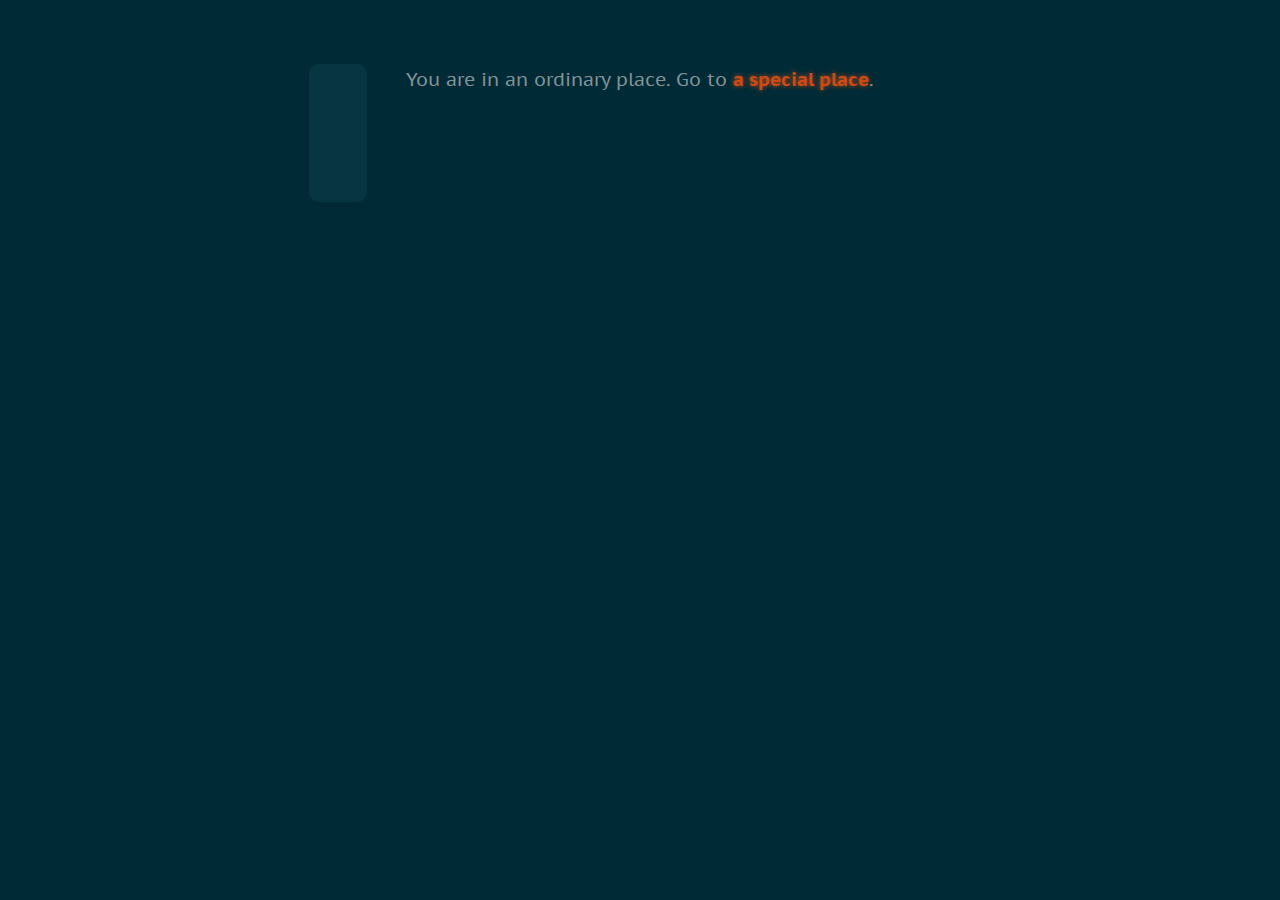
==== commit a051f298: "Demos and images" ====
--- a/twine_demos/madlib/index.html
+++ b/twine_demos/madlib/index.html
@@ -209,17 +209,13 @@
 
 
 
+
 </style><script role="script" id="twine-user-script" type="text/twine-javascript">
 
 
+
 </script><tw-passagedata pid="1" name="An Ordinary Place" tags="" position="412,187" size="100,100">You are in an ordinary place.  Go to [[a special place]].
-
-[Clickable Choice One]&lt;labelForChoiceOne|
-[Clickable Choice Two]&lt;labelForChoiceTwo|
-
-Click Rules:
-
-(click: ?labelForChoiceOne)[(replace: ?labelForChoiceTwo)[]]</tw-passagedata><tw-passagedata pid="2" name="a special place" tags="" position="414,339" size="100,100">{
+</tw-passagedata><tw-passagedata pid="2" name="a special place" tags="" position="414,339" size="100,100">{
 (set: $places to (a: &quot;Abraxis&quot;, &quot;Belladonna&quot;, &quot;Vinland&quot;, &quot;Copralalia&quot;, &quot;Persnickity Town&quot;, &quot;Vanderslice&quot;,&quot;Torello&quot;))
 (set: $person_adjectives to (a: &quot;doodly&quot;, &quot;wooly&quot;, &quot;odiferous&quot;, &quot;danged&quot;, &quot;violent&quot;, &quot;sticky&quot;, &quot;pumpkin-like&quot;))
 (set: $people to (a: &quot;brotherchild&quot;,&quot;Duke of Earl&quot;,&quot;living wine bottle&quot;,&quot;burnt-toast man&quot;,&quot;Shuggie Otis&quot;,&quot;craftsman&quot;))
@@ -240,7 +236,7 @@
 * [Talk to the $person]&lt;talk|(click-replace: ?talk)[(transition: &quot;pulse&quot;)[The $person is really not so bad, even if they like $material]]
 * [$action the $person]&lt;action|(click-replace: ?action)[(transition: &quot;pulse&quot;)[You can $action???]]
 
-[[Jump down, turn around, pick a bale of cotton-&gt;a special place]]</tw-passagedata></tw-storydata>
+[[Reshuffle the scene-&gt;a special place]]</tw-passagedata></tw-storydata>
 
 <script title="Twine engine code" data-main="harlowe">"use strict";function _defineProperty(e,t,n){return t in e?Object.defineProperty(e,t,{value:n,enumerable:!0,configurable:!0,writable:!0}):e[t]=n,e}function _toConsumableArray(e){if(Array.isArray(e)){for(var t=0,n=Array(e.length);t<e.length;t++)n[t]=e[t];return n}return Array.from(e)}var _slicedToArray=function(){function e(e,t){var n=[],r=!0,i=!1,o=void 0;try{for(var a,s=e[Symbol.iterator]();!(r=(a=s.next()).done)&&(n.push(a.value),!t||n.length!==t);r=!0);}catch(e){i=!0,o=e}finally{try{!r&&s.return&&s.return()}finally{if(i)throw o}}return n}return function(t,n){if(Array.isArray(t))return t;if(Symbol.iterator in Object(t))return e(t,n);throw new TypeError("Invalid attempt to destructure non-iterable instance")}}(),_typeof="function"==typeof Symbol&&"symbol"==typeof Symbol.iterator?function(e){return typeof e}:function(e){return e&&"function"==typeof Symbol&&e.constructor===Symbol&&e!==Symbol.prototype?"symbol":typeof e};!function(){/**
  * @license almond 0.3.3 Copyright jQuery Foundation and other contributors.
